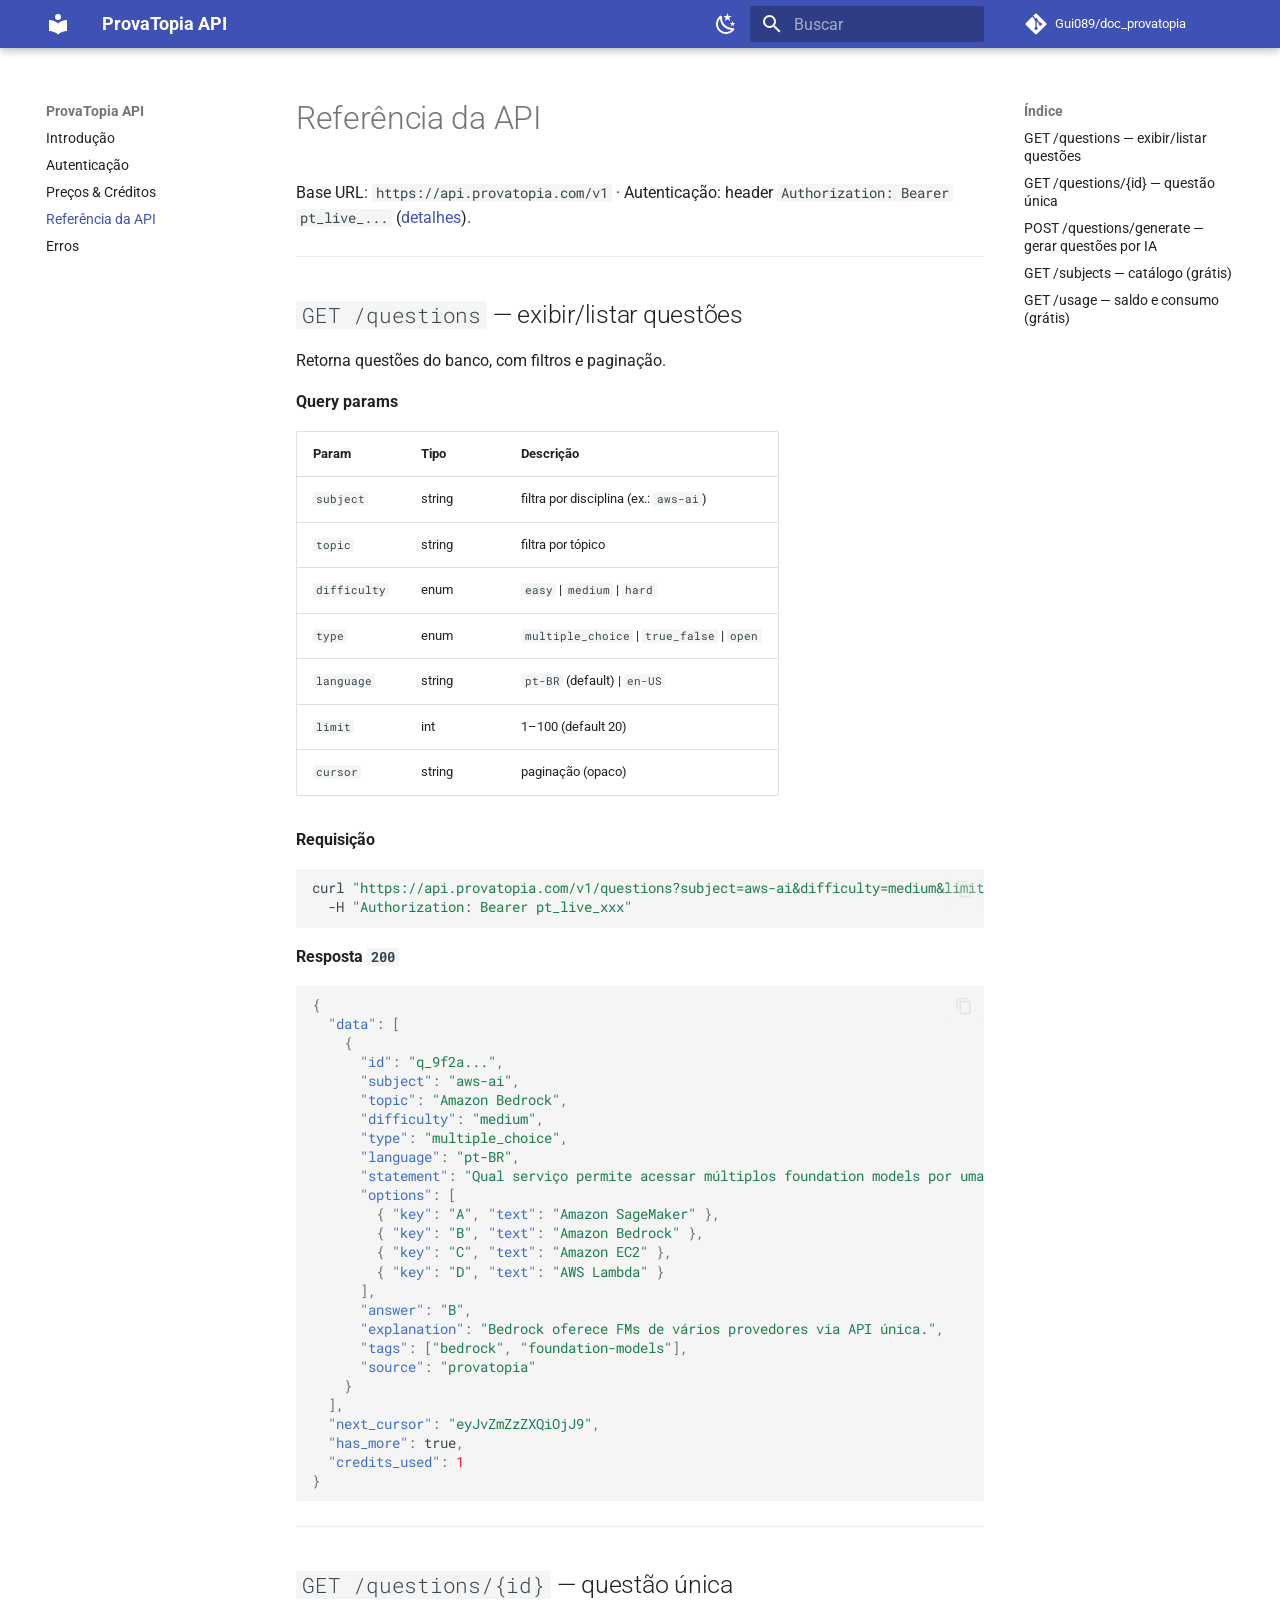
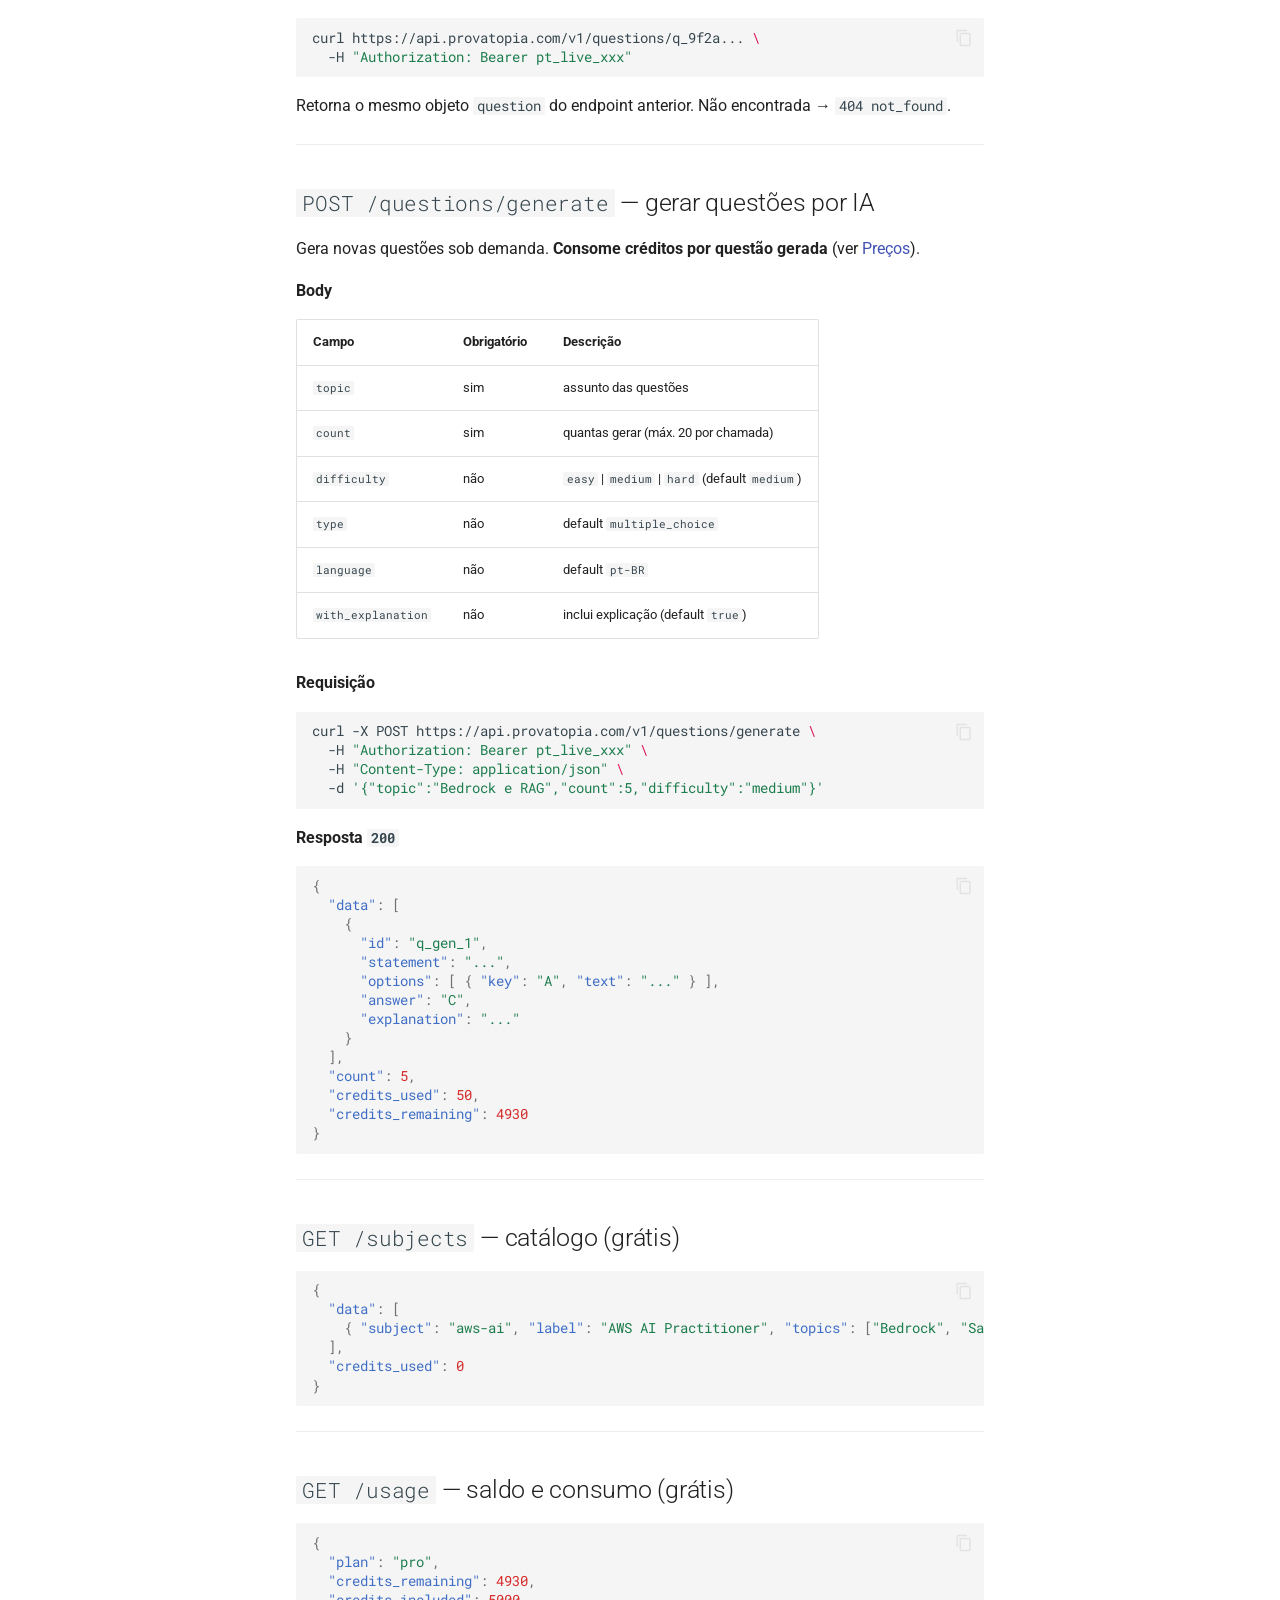
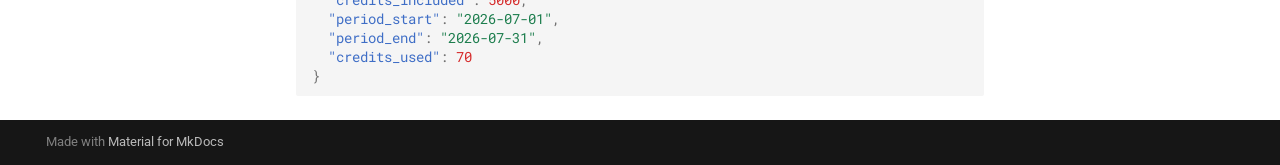
==== api-reference/index.html @ 901e5623 "Deployed 527eff9 with MkDocs version: 1.6.1" ====
<!doctype html>
<html lang="pt" class="no-js">
  <head>
    
      <meta charset="utf-8">
      <meta name="viewport" content="width=device-width,initial-scale=1">
      
        <meta name="description" content="Documentação da API do ProvaTopia — exibir e gerar questões, com cobrança por uso.">
      
      
      
        <link rel="canonical" href="https://gui089.github.io/doc_provatopia/api-reference/">
      
      
        <link rel="prev" href="../pricing/">
      
      
        <link rel="next" href="../errors/">
      
      
        
      
      
      <link rel="icon" href="../assets/images/favicon.png">
      <meta name="generator" content="mkdocs-1.6.1, mkdocs-material-9.7.7">
    
    
      
        <title>Referência da API - ProvaTopia API</title>
      
    
    
      <link rel="stylesheet" href="../assets/stylesheets/main.ec1eaa64.min.css">
      
        
        <link rel="stylesheet" href="../assets/stylesheets/palette.ab4e12ef.min.css">
      
      


    
    
      
    
    
      
        
        
        <link rel="preconnect" href="https://fonts.gstatic.com" crossorigin>
        <link rel="stylesheet" href="https://fonts.googleapis.com/css?family=Roboto:300,300i,400,400i,700,700i%7CRoboto+Mono:400,400i,700,700i&display=fallback">
        <style>:root{--md-text-font:"Roboto";--md-code-font:"Roboto Mono"}</style>
      
    
    
    <script>__md_scope=new URL("..",location),__md_hash=e=>[...e].reduce(((e,_)=>(e<<5)-e+_.charCodeAt(0)),0),__md_get=(e,_=localStorage,t=__md_scope)=>JSON.parse(_.getItem(t.pathname+"."+e)),__md_set=(e,_,t=localStorage,a=__md_scope)=>{try{t.setItem(a.pathname+"."+e,JSON.stringify(_))}catch(e){}}</script>
    
      

    
    
  </head>
  
  
    
    
      
    
    
    
    
    <body dir="ltr" data-md-color-scheme="default" data-md-color-primary="indigo" data-md-color-accent="indigo">
  
    
    <input class="md-toggle" data-md-toggle="drawer" type="checkbox" id="__drawer" autocomplete="off">
    <input class="md-toggle" data-md-toggle="search" type="checkbox" id="__search" autocomplete="off">
    <label class="md-overlay" for="__drawer"></label>
    <div data-md-component="skip">
      
        
        <a href="#referencia-da-api" class="md-skip">
          Pular para conteúdo
        </a>
      
    </div>
    <div data-md-component="announce">
      
    </div>
    
    
      

  

<header class="md-header md-header--shadow" data-md-component="header">
  <nav class="md-header__inner md-grid" aria-label="Cabeçalho">
    <a href=".." title="ProvaTopia API" class="md-header__button md-logo" aria-label="ProvaTopia API" data-md-component="logo">
      
  
  <svg xmlns="http://www.w3.org/2000/svg" viewBox="0 0 24 24"><path d="M12 8a3 3 0 0 0 3-3 3 3 0 0 0-3-3 3 3 0 0 0-3 3 3 3 0 0 0 3 3m0 3.54C9.64 9.35 6.5 8 3 8v11c3.5 0 6.64 1.35 9 3.54 2.36-2.19 5.5-3.54 9-3.54V8c-3.5 0-6.64 1.35-9 3.54"/></svg>

    </a>
    <label class="md-header__button md-icon" for="__drawer">
      
      <svg xmlns="http://www.w3.org/2000/svg" viewBox="0 0 24 24"><path d="M3 6h18v2H3zm0 5h18v2H3zm0 5h18v2H3z"/></svg>
    </label>
    <div class="md-header__title" data-md-component="header-title">
      <div class="md-header__ellipsis">
        <div class="md-header__topic">
          <span class="md-ellipsis">
            ProvaTopia API
          </span>
        </div>
        <div class="md-header__topic" data-md-component="header-topic">
          <span class="md-ellipsis">
            
              Referência da API
            
          </span>
        </div>
      </div>
    </div>
    
      
        <form class="md-header__option" data-md-component="palette">
  
    
    
    
    <input class="md-option" data-md-color-media="(prefers-color-scheme: light)" data-md-color-scheme="default" data-md-color-primary="indigo" data-md-color-accent="indigo"  aria-label="Modo escuro"  type="radio" name="__palette" id="__palette_0">
    
      <label class="md-header__button md-icon" title="Modo escuro" for="__palette_1" hidden>
        <svg xmlns="http://www.w3.org/2000/svg" viewBox="0 0 24 24"><path d="m17.75 4.09-2.53 1.94.91 3.06-2.63-1.81-2.63 1.81.91-3.06-2.53-1.94L12.44 4l1.06-3 1.06 3zm3.5 6.91-1.64 1.25.59 1.98-1.7-1.17-1.7 1.17.59-1.98L15.75 11l2.06-.05L18.5 9l.69 1.95zm-2.28 4.95c.83-.08 1.72 1.1 1.19 1.85-.32.45-.66.87-1.08 1.27C15.17 23 8.84 23 4.94 19.07c-3.91-3.9-3.91-10.24 0-14.14.4-.4.82-.76 1.27-1.08.75-.53 1.93.36 1.85 1.19-.27 2.86.69 5.83 2.89 8.02a9.96 9.96 0 0 0 8.02 2.89m-1.64 2.02a12.08 12.08 0 0 1-7.8-3.47c-2.17-2.19-3.33-5-3.49-7.82-2.81 3.14-2.7 7.96.31 10.98 3.02 3.01 7.84 3.12 10.98.31"/></svg>
      </label>
    
  
    
    
    
    <input class="md-option" data-md-color-media="(prefers-color-scheme: dark)" data-md-color-scheme="slate" data-md-color-primary="indigo" data-md-color-accent="indigo"  aria-label="Modo claro"  type="radio" name="__palette" id="__palette_1">
    
      <label class="md-header__button md-icon" title="Modo claro" for="__palette_0" hidden>
        <svg xmlns="http://www.w3.org/2000/svg" viewBox="0 0 24 24"><path d="M12 7a5 5 0 0 1 5 5 5 5 0 0 1-5 5 5 5 0 0 1-5-5 5 5 0 0 1 5-5m0 2a3 3 0 0 0-3 3 3 3 0 0 0 3 3 3 3 0 0 0 3-3 3 3 0 0 0-3-3m0-7 2.39 3.42C13.65 5.15 12.84 5 12 5s-1.65.15-2.39.42zM3.34 7l4.16-.35A7.2 7.2 0 0 0 5.94 8.5c-.44.74-.69 1.5-.83 2.29zm.02 10 1.76-3.77a7.131 7.131 0 0 0 2.38 4.14zM20.65 7l-1.77 3.79a7.02 7.02 0 0 0-2.38-4.15zm-.01 10-4.14.36c.59-.51 1.12-1.14 1.54-1.86.42-.73.69-1.5.83-2.29zM12 22l-2.41-3.44c.74.27 1.55.44 2.41.44.82 0 1.63-.17 2.37-.44z"/></svg>
      </label>
    
  
</form>
      
    
    
      <script>var palette=__md_get("__palette");if(palette&&palette.color){if("(prefers-color-scheme)"===palette.color.media){var media=matchMedia("(prefers-color-scheme: light)"),input=document.querySelector(media.matches?"[data-md-color-media='(prefers-color-scheme: light)']":"[data-md-color-media='(prefers-color-scheme: dark)']");palette.color.media=input.getAttribute("data-md-color-media"),palette.color.scheme=input.getAttribute("data-md-color-scheme"),palette.color.primary=input.getAttribute("data-md-color-primary"),palette.color.accent=input.getAttribute("data-md-color-accent")}for(var[key,value]of Object.entries(palette.color))document.body.setAttribute("data-md-color-"+key,value)}</script>
    
    
    
      
      
        <label class="md-header__button md-icon" for="__search">
          
          <svg xmlns="http://www.w3.org/2000/svg" viewBox="0 0 24 24"><path d="M9.5 3A6.5 6.5 0 0 1 16 9.5c0 1.61-.59 3.09-1.56 4.23l.27.27h.79l5 5-1.5 1.5-5-5v-.79l-.27-.27A6.52 6.52 0 0 1 9.5 16 6.5 6.5 0 0 1 3 9.5 6.5 6.5 0 0 1 9.5 3m0 2C7 5 5 7 5 9.5S7 14 9.5 14 14 12 14 9.5 12 5 9.5 5"/></svg>
        </label>
        <div class="md-search" data-md-component="search" role="dialog">
  <label class="md-search__overlay" for="__search"></label>
  <div class="md-search__inner" role="search">
    <form class="md-search__form" name="search">
      <input type="text" class="md-search__input" name="query" aria-label="Buscar" placeholder="Buscar" autocapitalize="off" autocorrect="off" autocomplete="off" spellcheck="false" data-md-component="search-query" required>
      <label class="md-search__icon md-icon" for="__search">
        
        <svg xmlns="http://www.w3.org/2000/svg" viewBox="0 0 24 24"><path d="M9.5 3A6.5 6.5 0 0 1 16 9.5c0 1.61-.59 3.09-1.56 4.23l.27.27h.79l5 5-1.5 1.5-5-5v-.79l-.27-.27A6.52 6.52 0 0 1 9.5 16 6.5 6.5 0 0 1 3 9.5 6.5 6.5 0 0 1 9.5 3m0 2C7 5 5 7 5 9.5S7 14 9.5 14 14 12 14 9.5 12 5 9.5 5"/></svg>
        
        <svg xmlns="http://www.w3.org/2000/svg" viewBox="0 0 24 24"><path d="M20 11v2H8l5.5 5.5-1.42 1.42L4.16 12l7.92-7.92L13.5 5.5 8 11z"/></svg>
      </label>
      <nav class="md-search__options" aria-label="Pesquisar">
        
        <button type="reset" class="md-search__icon md-icon" title="Limpar" aria-label="Limpar" tabindex="-1">
          
          <svg xmlns="http://www.w3.org/2000/svg" viewBox="0 0 24 24"><path d="M19 6.41 17.59 5 12 10.59 6.41 5 5 6.41 10.59 12 5 17.59 6.41 19 12 13.41 17.59 19 19 17.59 13.41 12z"/></svg>
        </button>
      </nav>
      
        <div class="md-search__suggest" data-md-component="search-suggest"></div>
      
    </form>
    <div class="md-search__output">
      <div class="md-search__scrollwrap" tabindex="0" data-md-scrollfix>
        <div class="md-search-result" data-md-component="search-result">
          <div class="md-search-result__meta">
            Inicializando busca
          </div>
          <ol class="md-search-result__list" role="presentation"></ol>
        </div>
      </div>
    </div>
  </div>
</div>
      
    
    
      <div class="md-header__source">
        <a href="https://github.com/Gui089/doc_provatopia" title="Ir para repositório" class="md-source" data-md-component="source">
  <div class="md-source__icon md-icon">
    
    <svg xmlns="http://www.w3.org/2000/svg" viewBox="0 0 448 512"><!--! Font Awesome Free 7.1.0 by @fontawesome - https://fontawesome.com License - https://fontawesome.com/license/free (Icons: CC BY 4.0, Fonts: SIL OFL 1.1, Code: MIT License) Copyright 2025 Fonticons, Inc.--><path d="M439.6 236.1 244 40.5c-5.4-5.5-12.8-8.5-20.4-8.5s-15 3-20.4 8.4L162.5 81l51.5 51.5c27.1-9.1 52.7 16.8 43.4 43.7l49.7 49.7c34.2-11.8 61.2 31 35.5 56.7-26.5 26.5-70.2-2.9-56-37.3L240.3 199v121.9c25.3 12.5 22.3 41.8 9.1 55-6.4 6.4-15.2 10.1-24.3 10.1s-17.8-3.6-24.3-10.1c-17.6-17.6-11.1-46.9 11.2-56v-123c-20.8-8.5-24.6-30.7-18.6-45L142.6 101 8.5 235.1C3 240.6 0 247.9 0 255.5s3 15 8.5 20.4l195.6 195.7c5.4 5.4 12.7 8.4 20.4 8.4s15-3 20.4-8.4l194.7-194.7c5.4-5.4 8.4-12.8 8.4-20.4s-3-15-8.4-20.4"/></svg>
  </div>
  <div class="md-source__repository">
    Gui089/doc_provatopia
  </div>
</a>
      </div>
    
  </nav>
  
</header>
    
    <div class="md-container" data-md-component="container">
      
      
        
          
        
      
      <main class="md-main" data-md-component="main">
        <div class="md-main__inner md-grid">
          
            
              
              <div class="md-sidebar md-sidebar--primary" data-md-component="sidebar" data-md-type="navigation" >
                <div class="md-sidebar__scrollwrap">
                  <div class="md-sidebar__inner">
                    



<nav class="md-nav md-nav--primary" aria-label="Navegação" data-md-level="0">
  <label class="md-nav__title" for="__drawer">
    <a href=".." title="ProvaTopia API" class="md-nav__button md-logo" aria-label="ProvaTopia API" data-md-component="logo">
      
  
  <svg xmlns="http://www.w3.org/2000/svg" viewBox="0 0 24 24"><path d="M12 8a3 3 0 0 0 3-3 3 3 0 0 0-3-3 3 3 0 0 0-3 3 3 3 0 0 0 3 3m0 3.54C9.64 9.35 6.5 8 3 8v11c3.5 0 6.64 1.35 9 3.54 2.36-2.19 5.5-3.54 9-3.54V8c-3.5 0-6.64 1.35-9 3.54"/></svg>

    </a>
    ProvaTopia API
  </label>
  
    <div class="md-nav__source">
      <a href="https://github.com/Gui089/doc_provatopia" title="Ir para repositório" class="md-source" data-md-component="source">
  <div class="md-source__icon md-icon">
    
    <svg xmlns="http://www.w3.org/2000/svg" viewBox="0 0 448 512"><!--! Font Awesome Free 7.1.0 by @fontawesome - https://fontawesome.com License - https://fontawesome.com/license/free (Icons: CC BY 4.0, Fonts: SIL OFL 1.1, Code: MIT License) Copyright 2025 Fonticons, Inc.--><path d="M439.6 236.1 244 40.5c-5.4-5.5-12.8-8.5-20.4-8.5s-15 3-20.4 8.4L162.5 81l51.5 51.5c27.1-9.1 52.7 16.8 43.4 43.7l49.7 49.7c34.2-11.8 61.2 31 35.5 56.7-26.5 26.5-70.2-2.9-56-37.3L240.3 199v121.9c25.3 12.5 22.3 41.8 9.1 55-6.4 6.4-15.2 10.1-24.3 10.1s-17.8-3.6-24.3-10.1c-17.6-17.6-11.1-46.9 11.2-56v-123c-20.8-8.5-24.6-30.7-18.6-45L142.6 101 8.5 235.1C3 240.6 0 247.9 0 255.5s3 15 8.5 20.4l195.6 195.7c5.4 5.4 12.7 8.4 20.4 8.4s15-3 20.4-8.4l194.7-194.7c5.4-5.4 8.4-12.8 8.4-20.4s-3-15-8.4-20.4"/></svg>
  </div>
  <div class="md-source__repository">
    Gui089/doc_provatopia
  </div>
</a>
    </div>
  
  <ul class="md-nav__list" data-md-scrollfix>
    
      
      
  
  
  
  
    <li class="md-nav__item">
      <a href=".." class="md-nav__link">
        
  
  
  <span class="md-ellipsis">
    
  
    Introdução
  

    
  </span>
  
  

      </a>
    </li>
  

    
      
      
  
  
  
  
    <li class="md-nav__item">
      <a href="../authentication/" class="md-nav__link">
        
  
  
  <span class="md-ellipsis">
    
  
    Autenticação
  

    
  </span>
  
  

      </a>
    </li>
  

    
      
      
  
  
  
  
    <li class="md-nav__item">
      <a href="../pricing/" class="md-nav__link">
        
  
  
  <span class="md-ellipsis">
    
  
    Preços & Créditos
  

    
  </span>
  
  

      </a>
    </li>
  

    
      
      
  
  
    
  
  
  
    <li class="md-nav__item md-nav__item--active">
      
      <input class="md-nav__toggle md-toggle" type="checkbox" id="__toc">
      
      
        
      
      
        <label class="md-nav__link md-nav__link--active" for="__toc">
          
  
  
  <span class="md-ellipsis">
    
  
    Referência da API
  

    
  </span>
  
  

          <span class="md-nav__icon md-icon"></span>
        </label>
      
      <a href="./" class="md-nav__link md-nav__link--active">
        
  
  
  <span class="md-ellipsis">
    
  
    Referência da API
  

    
  </span>
  
  

      </a>
      
        

<nav class="md-nav md-nav--secondary" aria-label="Índice">
  
  
  
    
  
  
    <label class="md-nav__title" for="__toc">
      <span class="md-nav__icon md-icon"></span>
      Índice
    </label>
    <ul class="md-nav__list" data-md-component="toc" data-md-scrollfix>
      
        <li class="md-nav__item">
  <a href="#get-questions-exibirlistar-questoes" class="md-nav__link">
    <span class="md-ellipsis">
      
        GET /questions — exibir/listar questões
      
    </span>
  </a>
  
</li>
      
        <li class="md-nav__item">
  <a href="#get-questionsid-questao-unica" class="md-nav__link">
    <span class="md-ellipsis">
      
        GET /questions/{id} — questão única
      
    </span>
  </a>
  
</li>
      
        <li class="md-nav__item">
  <a href="#post-questionsgenerate-gerar-questoes-por-ia" class="md-nav__link">
    <span class="md-ellipsis">
      
        POST /questions/generate — gerar questões por IA
      
    </span>
  </a>
  
</li>
      
        <li class="md-nav__item">
  <a href="#get-subjects-catalogo-gratis" class="md-nav__link">
    <span class="md-ellipsis">
      
        GET /subjects — catálogo (grátis)
      
    </span>
  </a>
  
</li>
      
        <li class="md-nav__item">
  <a href="#get-usage-saldo-e-consumo-gratis" class="md-nav__link">
    <span class="md-ellipsis">
      
        GET /usage — saldo e consumo (grátis)
      
    </span>
  </a>
  
</li>
      
    </ul>
  
</nav>
      
    </li>
  

    
      
      
  
  
  
  
    <li class="md-nav__item">
      <a href="../errors/" class="md-nav__link">
        
  
  
  <span class="md-ellipsis">
    
  
    Erros
  

    
  </span>
  
  

      </a>
    </li>
  

    
  </ul>
</nav>
                  </div>
                </div>
              </div>
            
            
              
              <div class="md-sidebar md-sidebar--secondary" data-md-component="sidebar" data-md-type="toc" >
                <div class="md-sidebar__scrollwrap">
                  <div class="md-sidebar__inner">
                    

<nav class="md-nav md-nav--secondary" aria-label="Índice">
  
  
  
    
  
  
    <label class="md-nav__title" for="__toc">
      <span class="md-nav__icon md-icon"></span>
      Índice
    </label>
    <ul class="md-nav__list" data-md-component="toc" data-md-scrollfix>
      
        <li class="md-nav__item">
  <a href="#get-questions-exibirlistar-questoes" class="md-nav__link">
    <span class="md-ellipsis">
      
        GET /questions — exibir/listar questões
      
    </span>
  </a>
  
</li>
      
        <li class="md-nav__item">
  <a href="#get-questionsid-questao-unica" class="md-nav__link">
    <span class="md-ellipsis">
      
        GET /questions/{id} — questão única
      
    </span>
  </a>
  
</li>
      
        <li class="md-nav__item">
  <a href="#post-questionsgenerate-gerar-questoes-por-ia" class="md-nav__link">
    <span class="md-ellipsis">
      
        POST /questions/generate — gerar questões por IA
      
    </span>
  </a>
  
</li>
      
        <li class="md-nav__item">
  <a href="#get-subjects-catalogo-gratis" class="md-nav__link">
    <span class="md-ellipsis">
      
        GET /subjects — catálogo (grátis)
      
    </span>
  </a>
  
</li>
      
        <li class="md-nav__item">
  <a href="#get-usage-saldo-e-consumo-gratis" class="md-nav__link">
    <span class="md-ellipsis">
      
        GET /usage — saldo e consumo (grátis)
      
    </span>
  </a>
  
</li>
      
    </ul>
  
</nav>
                  </div>
                </div>
              </div>
            
          
          
            <div class="md-content" data-md-component="content">
              
              <article class="md-content__inner md-typeset">
                
                  


  
  


<h1 id="referencia-da-api">Referência da API</h1>
<p>Base URL: <code>https://api.provatopia.com/v1</code> · Autenticação: header <code>Authorization: Bearer pt_live_...</code> (<a href="../authentication/">detalhes</a>).</p>
<hr />
<h2 id="get-questions-exibirlistar-questoes"><code>GET /questions</code> — exibir/listar questões</h2>
<p>Retorna questões do banco, com filtros e paginação.</p>
<p><strong>Query params</strong></p>
<table>
<thead>
<tr>
<th>Param</th>
<th>Tipo</th>
<th>Descrição</th>
</tr>
</thead>
<tbody>
<tr>
<td><code>subject</code></td>
<td>string</td>
<td>filtra por disciplina (ex.: <code>aws-ai</code>)</td>
</tr>
<tr>
<td><code>topic</code></td>
<td>string</td>
<td>filtra por tópico</td>
</tr>
<tr>
<td><code>difficulty</code></td>
<td>enum</td>
<td><code>easy</code> | <code>medium</code> | <code>hard</code></td>
</tr>
<tr>
<td><code>type</code></td>
<td>enum</td>
<td><code>multiple_choice</code> | <code>true_false</code> | <code>open</code></td>
</tr>
<tr>
<td><code>language</code></td>
<td>string</td>
<td><code>pt-BR</code> (default) | <code>en-US</code></td>
</tr>
<tr>
<td><code>limit</code></td>
<td>int</td>
<td>1–100 (default 20)</td>
</tr>
<tr>
<td><code>cursor</code></td>
<td>string</td>
<td>paginação (opaco)</td>
</tr>
</tbody>
</table>
<p><strong>Requisição</strong></p>
<div class="highlight"><pre><span></span><code>curl<span class="w"> </span><span class="s2">&quot;https://api.provatopia.com/v1/questions?subject=aws-ai&amp;difficulty=medium&amp;limit=2&quot;</span><span class="w"> </span><span class="se">\</span>
<span class="w">  </span>-H<span class="w"> </span><span class="s2">&quot;Authorization: Bearer pt_live_xxx&quot;</span>
</code></pre></div>
<p><strong>Resposta <code>200</code></strong></p>
<div class="highlight"><pre><span></span><code><span class="p">{</span>
<span class="w">  </span><span class="nt">&quot;data&quot;</span><span class="p">:</span><span class="w"> </span><span class="p">[</span>
<span class="w">    </span><span class="p">{</span>
<span class="w">      </span><span class="nt">&quot;id&quot;</span><span class="p">:</span><span class="w"> </span><span class="s2">&quot;q_9f2a...&quot;</span><span class="p">,</span>
<span class="w">      </span><span class="nt">&quot;subject&quot;</span><span class="p">:</span><span class="w"> </span><span class="s2">&quot;aws-ai&quot;</span><span class="p">,</span>
<span class="w">      </span><span class="nt">&quot;topic&quot;</span><span class="p">:</span><span class="w"> </span><span class="s2">&quot;Amazon Bedrock&quot;</span><span class="p">,</span>
<span class="w">      </span><span class="nt">&quot;difficulty&quot;</span><span class="p">:</span><span class="w"> </span><span class="s2">&quot;medium&quot;</span><span class="p">,</span>
<span class="w">      </span><span class="nt">&quot;type&quot;</span><span class="p">:</span><span class="w"> </span><span class="s2">&quot;multiple_choice&quot;</span><span class="p">,</span>
<span class="w">      </span><span class="nt">&quot;language&quot;</span><span class="p">:</span><span class="w"> </span><span class="s2">&quot;pt-BR&quot;</span><span class="p">,</span>
<span class="w">      </span><span class="nt">&quot;statement&quot;</span><span class="p">:</span><span class="w"> </span><span class="s2">&quot;Qual serviço permite acessar múltiplos foundation models por uma única API?&quot;</span><span class="p">,</span>
<span class="w">      </span><span class="nt">&quot;options&quot;</span><span class="p">:</span><span class="w"> </span><span class="p">[</span>
<span class="w">        </span><span class="p">{</span><span class="w"> </span><span class="nt">&quot;key&quot;</span><span class="p">:</span><span class="w"> </span><span class="s2">&quot;A&quot;</span><span class="p">,</span><span class="w"> </span><span class="nt">&quot;text&quot;</span><span class="p">:</span><span class="w"> </span><span class="s2">&quot;Amazon SageMaker&quot;</span><span class="w"> </span><span class="p">},</span>
<span class="w">        </span><span class="p">{</span><span class="w"> </span><span class="nt">&quot;key&quot;</span><span class="p">:</span><span class="w"> </span><span class="s2">&quot;B&quot;</span><span class="p">,</span><span class="w"> </span><span class="nt">&quot;text&quot;</span><span class="p">:</span><span class="w"> </span><span class="s2">&quot;Amazon Bedrock&quot;</span><span class="w"> </span><span class="p">},</span>
<span class="w">        </span><span class="p">{</span><span class="w"> </span><span class="nt">&quot;key&quot;</span><span class="p">:</span><span class="w"> </span><span class="s2">&quot;C&quot;</span><span class="p">,</span><span class="w"> </span><span class="nt">&quot;text&quot;</span><span class="p">:</span><span class="w"> </span><span class="s2">&quot;Amazon EC2&quot;</span><span class="w"> </span><span class="p">},</span>
<span class="w">        </span><span class="p">{</span><span class="w"> </span><span class="nt">&quot;key&quot;</span><span class="p">:</span><span class="w"> </span><span class="s2">&quot;D&quot;</span><span class="p">,</span><span class="w"> </span><span class="nt">&quot;text&quot;</span><span class="p">:</span><span class="w"> </span><span class="s2">&quot;AWS Lambda&quot;</span><span class="w"> </span><span class="p">}</span>
<span class="w">      </span><span class="p">],</span>
<span class="w">      </span><span class="nt">&quot;answer&quot;</span><span class="p">:</span><span class="w"> </span><span class="s2">&quot;B&quot;</span><span class="p">,</span>
<span class="w">      </span><span class="nt">&quot;explanation&quot;</span><span class="p">:</span><span class="w"> </span><span class="s2">&quot;Bedrock oferece FMs de vários provedores via API única.&quot;</span><span class="p">,</span>
<span class="w">      </span><span class="nt">&quot;tags&quot;</span><span class="p">:</span><span class="w"> </span><span class="p">[</span><span class="s2">&quot;bedrock&quot;</span><span class="p">,</span><span class="w"> </span><span class="s2">&quot;foundation-models&quot;</span><span class="p">],</span>
<span class="w">      </span><span class="nt">&quot;source&quot;</span><span class="p">:</span><span class="w"> </span><span class="s2">&quot;provatopia&quot;</span>
<span class="w">    </span><span class="p">}</span>
<span class="w">  </span><span class="p">],</span>
<span class="w">  </span><span class="nt">&quot;next_cursor&quot;</span><span class="p">:</span><span class="w"> </span><span class="s2">&quot;eyJvZmZzZXQiOjJ9&quot;</span><span class="p">,</span>
<span class="w">  </span><span class="nt">&quot;has_more&quot;</span><span class="p">:</span><span class="w"> </span><span class="kc">true</span><span class="p">,</span>
<span class="w">  </span><span class="nt">&quot;credits_used&quot;</span><span class="p">:</span><span class="w"> </span><span class="mi">1</span>
<span class="p">}</span>
</code></pre></div>
<hr />
<h2 id="get-questionsid-questao-unica"><code>GET /questions/{id}</code> — questão única</h2>
<div class="highlight"><pre><span></span><code>curl<span class="w"> </span>https://api.provatopia.com/v1/questions/q_9f2a...<span class="w"> </span><span class="se">\</span>
<span class="w">  </span>-H<span class="w"> </span><span class="s2">&quot;Authorization: Bearer pt_live_xxx&quot;</span>
</code></pre></div>
<p>Retorna o mesmo objeto <code>question</code> do endpoint anterior. Não encontrada → <code>404 not_found</code>.</p>
<hr />
<h2 id="post-questionsgenerate-gerar-questoes-por-ia"><code>POST /questions/generate</code> — gerar questões por IA</h2>
<p>Gera novas questões sob demanda. <strong>Consome créditos por questão gerada</strong> (ver <a href="../pricing/">Preços</a>).</p>
<p><strong>Body</strong></p>
<table>
<thead>
<tr>
<th>Campo</th>
<th>Obrigatório</th>
<th>Descrição</th>
</tr>
</thead>
<tbody>
<tr>
<td><code>topic</code></td>
<td>sim</td>
<td>assunto das questões</td>
</tr>
<tr>
<td><code>count</code></td>
<td>sim</td>
<td>quantas gerar (máx. 20 por chamada)</td>
</tr>
<tr>
<td><code>difficulty</code></td>
<td>não</td>
<td><code>easy</code> | <code>medium</code> | <code>hard</code> (default <code>medium</code>)</td>
</tr>
<tr>
<td><code>type</code></td>
<td>não</td>
<td>default <code>multiple_choice</code></td>
</tr>
<tr>
<td><code>language</code></td>
<td>não</td>
<td>default <code>pt-BR</code></td>
</tr>
<tr>
<td><code>with_explanation</code></td>
<td>não</td>
<td>inclui explicação (default <code>true</code>)</td>
</tr>
</tbody>
</table>
<p><strong>Requisição</strong></p>
<div class="highlight"><pre><span></span><code>curl<span class="w"> </span>-X<span class="w"> </span>POST<span class="w"> </span>https://api.provatopia.com/v1/questions/generate<span class="w"> </span><span class="se">\</span>
<span class="w">  </span>-H<span class="w"> </span><span class="s2">&quot;Authorization: Bearer pt_live_xxx&quot;</span><span class="w"> </span><span class="se">\</span>
<span class="w">  </span>-H<span class="w"> </span><span class="s2">&quot;Content-Type: application/json&quot;</span><span class="w"> </span><span class="se">\</span>
<span class="w">  </span>-d<span class="w"> </span><span class="s1">&#39;{&quot;topic&quot;:&quot;Bedrock e RAG&quot;,&quot;count&quot;:5,&quot;difficulty&quot;:&quot;medium&quot;}&#39;</span>
</code></pre></div>
<p><strong>Resposta <code>200</code></strong></p>
<div class="highlight"><pre><span></span><code><span class="p">{</span>
<span class="w">  </span><span class="nt">&quot;data&quot;</span><span class="p">:</span><span class="w"> </span><span class="p">[</span>
<span class="w">    </span><span class="p">{</span>
<span class="w">      </span><span class="nt">&quot;id&quot;</span><span class="p">:</span><span class="w"> </span><span class="s2">&quot;q_gen_1&quot;</span><span class="p">,</span>
<span class="w">      </span><span class="nt">&quot;statement&quot;</span><span class="p">:</span><span class="w"> </span><span class="s2">&quot;...&quot;</span><span class="p">,</span>
<span class="w">      </span><span class="nt">&quot;options&quot;</span><span class="p">:</span><span class="w"> </span><span class="p">[</span><span class="w"> </span><span class="p">{</span><span class="w"> </span><span class="nt">&quot;key&quot;</span><span class="p">:</span><span class="w"> </span><span class="s2">&quot;A&quot;</span><span class="p">,</span><span class="w"> </span><span class="nt">&quot;text&quot;</span><span class="p">:</span><span class="w"> </span><span class="s2">&quot;...&quot;</span><span class="w"> </span><span class="p">}</span><span class="w"> </span><span class="p">],</span>
<span class="w">      </span><span class="nt">&quot;answer&quot;</span><span class="p">:</span><span class="w"> </span><span class="s2">&quot;C&quot;</span><span class="p">,</span>
<span class="w">      </span><span class="nt">&quot;explanation&quot;</span><span class="p">:</span><span class="w"> </span><span class="s2">&quot;...&quot;</span>
<span class="w">    </span><span class="p">}</span>
<span class="w">  </span><span class="p">],</span>
<span class="w">  </span><span class="nt">&quot;count&quot;</span><span class="p">:</span><span class="w"> </span><span class="mi">5</span><span class="p">,</span>
<span class="w">  </span><span class="nt">&quot;credits_used&quot;</span><span class="p">:</span><span class="w"> </span><span class="mi">50</span><span class="p">,</span>
<span class="w">  </span><span class="nt">&quot;credits_remaining&quot;</span><span class="p">:</span><span class="w"> </span><span class="mi">4930</span>
<span class="p">}</span>
</code></pre></div>
<hr />
<h2 id="get-subjects-catalogo-gratis"><code>GET /subjects</code> — catálogo (grátis)</h2>
<div class="highlight"><pre><span></span><code><span class="p">{</span>
<span class="w">  </span><span class="nt">&quot;data&quot;</span><span class="p">:</span><span class="w"> </span><span class="p">[</span>
<span class="w">    </span><span class="p">{</span><span class="w"> </span><span class="nt">&quot;subject&quot;</span><span class="p">:</span><span class="w"> </span><span class="s2">&quot;aws-ai&quot;</span><span class="p">,</span><span class="w"> </span><span class="nt">&quot;label&quot;</span><span class="p">:</span><span class="w"> </span><span class="s2">&quot;AWS AI Practitioner&quot;</span><span class="p">,</span><span class="w"> </span><span class="nt">&quot;topics&quot;</span><span class="p">:</span><span class="w"> </span><span class="p">[</span><span class="s2">&quot;Bedrock&quot;</span><span class="p">,</span><span class="w"> </span><span class="s2">&quot;SageMaker&quot;</span><span class="p">,</span><span class="w"> </span><span class="s2">&quot;IA Responsável&quot;</span><span class="p">]</span><span class="w"> </span><span class="p">}</span>
<span class="w">  </span><span class="p">],</span>
<span class="w">  </span><span class="nt">&quot;credits_used&quot;</span><span class="p">:</span><span class="w"> </span><span class="mi">0</span>
<span class="p">}</span>
</code></pre></div>
<hr />
<h2 id="get-usage-saldo-e-consumo-gratis"><code>GET /usage</code> — saldo e consumo (grátis)</h2>
<div class="highlight"><pre><span></span><code><span class="p">{</span>
<span class="w">  </span><span class="nt">&quot;plan&quot;</span><span class="p">:</span><span class="w"> </span><span class="s2">&quot;pro&quot;</span><span class="p">,</span>
<span class="w">  </span><span class="nt">&quot;credits_remaining&quot;</span><span class="p">:</span><span class="w"> </span><span class="mi">4930</span><span class="p">,</span>
<span class="w">  </span><span class="nt">&quot;credits_included&quot;</span><span class="p">:</span><span class="w"> </span><span class="mi">5000</span><span class="p">,</span>
<span class="w">  </span><span class="nt">&quot;period_start&quot;</span><span class="p">:</span><span class="w"> </span><span class="s2">&quot;2026-07-01&quot;</span><span class="p">,</span>
<span class="w">  </span><span class="nt">&quot;period_end&quot;</span><span class="p">:</span><span class="w"> </span><span class="s2">&quot;2026-07-31&quot;</span><span class="p">,</span>
<span class="w">  </span><span class="nt">&quot;credits_used&quot;</span><span class="p">:</span><span class="w"> </span><span class="mi">70</span>
<span class="p">}</span>
</code></pre></div>












                
              </article>
            </div>
          
          
<script>var target=document.getElementById(location.hash.slice(1));target&&target.name&&(target.checked=target.name.startsWith("__tabbed_"))</script>
        </div>
        
          <button type="button" class="md-top md-icon" data-md-component="top" hidden>
  
  <svg xmlns="http://www.w3.org/2000/svg" viewBox="0 0 24 24"><path d="M13 20h-2V8l-5.5 5.5-1.42-1.42L12 4.16l7.92 7.92-1.42 1.42L13 8z"/></svg>
  Voltar para o topo
</button>
        
      </main>
      
        <footer class="md-footer">
  
  <div class="md-footer-meta md-typeset">
    <div class="md-footer-meta__inner md-grid">
      <div class="md-copyright">
  
  
    Made with
    <a href="https://squidfunk.github.io/mkdocs-material/" target="_blank" rel="noopener">
      Material for MkDocs
    </a>
  
</div>
      
    </div>
  </div>
</footer>
      
    </div>
    <div class="md-dialog" data-md-component="dialog">
      <div class="md-dialog__inner md-typeset"></div>
    </div>
    
    
    
      
      
      <script id="__config" type="application/json">{"annotate": null, "base": "..", "features": ["navigation.sections", "navigation.top", "navigation.instant", "content.code.copy", "content.code.annotate", "search.suggest", "search.highlight"], "search": "../assets/javascripts/workers/search.2c215733.min.js", "tags": null, "translations": {"clipboard.copied": "Copiado para \u00e1rea de transfer\u00eancia", "clipboard.copy": "Copiar para \u00e1rea de transfer\u00eancia", "search.result.more.one": "mais 1 nesta p\u00e1gina", "search.result.more.other": "# mais nesta p\u00e1gina", "search.result.none": "Nenhum documento encontrado", "search.result.one": "1 documento encontrado", "search.result.other": "# documentos encontrados", "search.result.placeholder": "Digite para iniciar a busca", "search.result.term.missing": "Ausente", "select.version": "Selecione a vers\u00e3o"}, "version": null}</script>
    
    
      <script src="../assets/javascripts/bundle.d7400e89.min.js"></script>
      
    
  </body>
</html>
---- assets/stylesheets/main.ec1eaa64.min.css ----
@charset "UTF-8";html{-webkit-text-size-adjust:none;-moz-text-size-adjust:none;text-size-adjust:none;box-sizing:border-box}*,:after,:before{box-sizing:inherit}@media (prefers-reduced-motion){*,:after,:before{transition:none!important}}body{margin:0}a,button,input,label{-webkit-tap-highlight-color:transparent}a{color:inherit;text-decoration:none}hr{border:0;box-sizing:initial;display:block;height:.05rem;overflow:visible;padding:0}small{font-size:80%}sub,sup{line-height:1em}img{border-style:none}table{border-collapse:initial;border-spacing:0}td,th{font-weight:400;vertical-align:top}button{background:#0000;border:0;font-family:inherit;font-size:inherit;margin:0;padding:0}input{border:0;outline:none}:root{--md-primary-fg-color:#4051b5;--md-primary-fg-color--light:#5d6cc0;--md-primary-fg-color--dark:#303fa1;--md-primary-bg-color:#fff;--md-primary-bg-color--light:#ffffffb3;--md-accent-fg-color:#526cfe;--md-accent-fg-color--transparent:#526cfe1a;--md-accent-bg-color:#fff;--md-accent-bg-color--light:#ffffffb3}[data-md-color-scheme=default]{color-scheme:light}[data-md-color-scheme=default] img[src$="#gh-dark-mode-only"],[data-md-color-scheme=default] img[src$="#only-dark"]{display:none}:root,[data-md-color-scheme=default]{--md-hue:225deg;--md-default-fg-color:#000000de;--md-default-fg-color--light:#0000008a;--md-default-fg-color--lighter:#00000052;--md-default-fg-color--lightest:#00000012;--md-default-bg-color:#fff;--md-default-bg-color--light:#ffffffb3;--md-default-bg-color--lighter:#ffffff4d;--md-default-bg-color--lightest:#ffffff1f;--md-code-fg-color:#36464e;--md-code-bg-color:#f5f5f5;--md-code-bg-color--light:#f5f5f5b3;--md-code-bg-color--lighter:#f5f5f54d;--md-code-hl-color:#4287ff;--md-code-hl-color--light:#4287ff1a;--md-code-hl-number-color:#d52a2a;--md-code-hl-special-color:#db1457;--md-code-hl-function-color:#a846b9;--md-code-hl-constant-color:#6e59d9;--md-code-hl-keyword-color:#3f6ec6;--md-code-hl-string-color:#1c7d4d;--md-code-hl-name-color:var(--md-code-fg-color);--md-code-hl-operator-color:var(--md-default-fg-color--light);--md-code-hl-punctuation-color:var(--md-default-fg-color--light);--md-code-hl-comment-color:var(--md-default-fg-color--light);--md-code-hl-generic-color:var(--md-default-fg-color--light);--md-code-hl-variable-color:var(--md-default-fg-color--light);--md-typeset-color:var(--md-default-fg-color);--md-typeset-a-color:var(--md-primary-fg-color);--md-typeset-del-color:#f5503d26;--md-typeset-ins-color:#0bd57026;--md-typeset-kbd-color:#fafafa;--md-typeset-kbd-accent-color:#fff;--md-typeset-kbd-border-color:#b8b8b8;--md-typeset-mark-color:#ffff0080;--md-typeset-table-color:#0000001f;--md-typeset-table-color--light:rgba(0,0,0,.035);--md-admonition-fg-color:var(--md-default-fg-color);--md-admonition-bg-color:var(--md-default-bg-color);--md-warning-fg-color:#000000de;--md-warning-bg-color:#ff9;--md-footer-fg-color:#fff;--md-footer-fg-color--light:#ffffffb3;--md-footer-fg-color--lighter:#ffffff73;--md-footer-bg-color:#000000de;--md-footer-bg-color--dark:#00000052;--md-shadow-z1:0 0.2rem 0.5rem #0000000d,0 0 0.05rem #0000001a;--md-shadow-z2:0 0.2rem 0.5rem #0000001a,0 0 0.05rem #00000040;--md-shadow-z3:0 0.2rem 0.5rem #0003,0 0 0.05rem #00000059}.md-icon svg{fill:currentcolor;display:block;height:1.2rem;width:1.2rem}body{-webkit-font-smoothing:antialiased;-moz-osx-font-smoothing:grayscale;--md-text-font-family:var(--md-text-font,_),-apple-system,BlinkMacSystemFont,Helvetica,Arial,sans-serif;--md-code-font-family:var(--md-code-font,_),SFMono-Regular,Consolas,Menlo,monospace}aside,body,input{font-feature-settings:"kern","liga";color:var(--md-typeset-color);font-family:var(--md-text-font-family)}code,kbd,pre{font-feature-settings:"kern";font-family:var(--md-code-font-family)}:root{--md-typeset-table-sort-icon:url('data:image/svg+xml;charset=utf-8,<svg xmlns="http://www.w3.org/2000/svg" viewBox="0 0 24 24"><path d="m18 21-4-4h3V7h-3l4-4 4 4h-3v10h3M2 19v-2h10v2M2 13v-2h7v2M2 7V5h4v2z"/></svg>');--md-typeset-table-sort-icon--asc:url('data:image/svg+xml;charset=utf-8,<svg xmlns="http://www.w3.org/2000/svg" viewBox="0 0 24 24"><path d="M19 17h3l-4 4-4-4h3V3h2M2 17h10v2H2M6 5v2H2V5m0 6h7v2H2z"/></svg>');--md-typeset-table-sort-icon--desc:url('data:image/svg+xml;charset=utf-8,<svg xmlns="http://www.w3.org/2000/svg" viewBox="0 0 24 24"><path d="M19 7h3l-4-4-4 4h3v14h2M2 17h10v2H2M6 5v2H2V5m0 6h7v2H2z"/></svg>')}.md-typeset{-webkit-print-color-adjust:exact;color-adjust:exact;font-size:.8rem;line-height:1.6;overflow-wrap:break-word}@media print{.md-typeset{font-size:.68rem}}.md-typeset blockquote,.md-typeset dl,.md-typeset figure,.md-typeset ol,.md-typeset pre,.md-typeset ul{margin-bottom:1em;margin-top:1em}.md-typeset h1{color:var(--md-default-fg-color--light);font-size:2em;line-height:1.3;margin:0 0 1.25em}.md-typeset h1,.md-typeset h2{font-weight:300;letter-spacing:-.01em}.md-typeset h2{font-size:1.5625em;line-height:1.4;margin:1.6em 0 .64em}.md-typeset h3{font-size:1.25em;font-weight:400;letter-spacing:-.01em;line-height:1.5;margin:1.6em 0 .8em}.md-typeset h2+h3{margin-top:.8em}.md-typeset h4{font-weight:700;letter-spacing:-.01em;margin:1em 0}.md-typeset h5,.md-typeset h6{color:var(--md-default-fg-color--light);font-size:.8em;font-weight:700;letter-spacing:-.01em;margin:1.25em 0}.md-typeset h5{text-transform:uppercase}.md-typeset h5 code{text-transform:none}.md-typeset hr{border-bottom:.05rem solid var(--md-default-fg-color--lightest);display:flow-root;margin:1.5em 0}.md-typeset a{color:var(--md-typeset-a-color);word-break:break-word}.md-typeset a,.md-typeset a:before{transition:color 125ms}.md-typeset a:focus,.md-typeset a:hover{color:var(--md-accent-fg-color)}.md-typeset a:focus code,.md-typeset a:hover code{background-color:var(--md-accent-fg-color--transparent);color:var(--md-accent-fg-color)}.md-typeset a code{color:var(--md-typeset-a-color)}.md-typeset a.focus-visible{outline-color:var(--md-accent-fg-color);outline-offset:.2rem}.md-typeset code,.md-typeset kbd,.md-typeset pre{color:var(--md-code-fg-color);direction:ltr;font-variant-ligatures:none;transition:background-color 125ms}@media print{.md-typeset code,.md-typeset kbd,.md-typeset pre{white-space:pre-wrap}}.md-typeset code{background-color:var(--md-code-bg-color);border-radius:.1rem;-webkit-box-decoration-break:clone;box-decoration-break:clone;font-size:.85em;padding:0 .2941176471em;transition:color 125ms,background-color 125ms;word-break:break-word}.md-typeset code:not(.focus-visible){-webkit-tap-highlight-color:transparent;outline:none}.md-typeset pre{display:flow-root;line-height:1.4;position:relative}.md-typeset pre>code{-webkit-box-decoration-break:slice;box-decoration-break:slice;box-shadow:none;display:block;margin:0;outline-color:var(--md-accent-fg-color);overflow:auto;padding:.7720588235em 1.1764705882em;scrollbar-color:var(--md-default-fg-color--lighter) #0000;scrollbar-width:thin;touch-action:auto;word-break:normal}.md-typeset pre>code:hover{scrollbar-color:var(--md-accent-fg-color) #0000}.md-typeset pre>code::-webkit-scrollbar{height:.2rem;width:.2rem}.md-typeset pre>code::-webkit-scrollbar-thumb{background-color:var(--md-default-fg-color--lighter)}.md-typeset pre>code::-webkit-scrollbar-thumb:hover{background-color:var(--md-accent-fg-color)}.md-typeset kbd{background-color:var(--md-typeset-kbd-color);border-radius:.1rem;box-shadow:0 .1rem 0 .05rem var(--md-typeset-kbd-border-color),0 .1rem 0 var(--md-typeset-kbd-border-color),0 -.1rem .2rem var(--md-typeset-kbd-accent-color) inset;color:var(--md-default-fg-color);display:inline-block;font-size:.75em;padding:0 .6666666667em;vertical-align:text-top;word-break:break-word}.md-typeset mark{background-color:var(--md-typeset-mark-color);-webkit-box-decoration-break:clone;box-decoration-break:clone;color:inherit;word-break:break-word}.md-typeset abbr{cursor:help;text-decoration:none}.md-typeset [data-preview],.md-typeset abbr{border-bottom:.05rem dotted var(--md-default-fg-color--light)}.md-typeset small{opacity:.75}[dir=ltr] .md-typeset sub,[dir=ltr] .md-typeset sup{margin-left:.078125em}[dir=rtl] .md-typeset sub,[dir=rtl] .md-typeset sup{margin-right:.078125em}[dir=ltr] .md-typeset blockquote{padding-left:.6rem}[dir=rtl] .md-typeset blockquote{padding-right:.6rem}[dir=ltr] .md-typeset blockquote{border-left:.2rem solid var(--md-default-fg-color--lighter)}[dir=rtl] .md-typeset blockquote{border-right:.2rem solid var(--md-default-fg-color--lighter)}.md-typeset blockquote{color:var(--md-default-fg-color--light);margin-left:0;margin-right:0}.md-typeset ul{list-style-type:disc}.md-typeset ul[type]{list-style-type:revert-layer}[dir=ltr] .md-typeset ol,[dir=ltr] .md-typeset ul{margin-left:.625em}[dir=rtl] .md-typeset ol,[dir=rtl] .md-typeset ul{margin-right:.625em}.md-typeset ol,.md-typeset ul{padding:0}.md-typeset ol:not([hidden]),.md-typeset ul:not([hidden]){display:flow-root}.md-typeset ol ol,.md-typeset ul ol{list-style-type:lower-alpha}.md-typeset ol ol ol,.md-typeset ul ol ol{list-style-type:lower-roman}.md-typeset ol ol ol ol,.md-typeset ul ol ol ol{list-style-type:upper-alpha}.md-typeset ol ol ol ol ol,.md-typeset ul ol ol ol ol{list-style-type:upper-roman}.md-typeset ol[type],.md-typeset ul[type]{list-style-type:revert-layer}[dir=ltr] .md-typeset ol li,[dir=ltr] .md-typeset ul li{margin-left:1.25em}[dir=rtl] .md-typeset ol li,[dir=rtl] .md-typeset ul li{margin-right:1.25em}.md-typeset ol li,.md-typeset ul li{margin-bottom:.5em}.md-typeset ol li blockquote,.md-typeset ol li p,.md-typeset ul li blockquote,.md-typeset ul li p{margin:.5em 0}.md-typeset ol li:last-child,.md-typeset ul li:last-child{margin-bottom:0}[dir=ltr] .md-typeset ol li ol,[dir=ltr] .md-typeset ol li ul,[dir=ltr] .md-typeset ul li ol,[dir=ltr] .md-typeset ul li ul{margin-left:.625em}[dir=rtl] .md-typeset ol li ol,[dir=rtl] .md-typeset ol li ul,[dir=rtl] .md-typeset ul li ol,[dir=rtl] .md-typeset ul li ul{margin-right:.625em}.md-typeset ol li ol,.md-typeset ol li ul,.md-typeset ul li ol,.md-typeset ul li ul{margin-bottom:.5em;margin-top:.5em}[dir=ltr] .md-typeset dd{margin-left:1.875em}[dir=rtl] .md-typeset dd{margin-right:1.875em}.md-typeset dd{margin-bottom:1.5em;margin-top:1em}.md-typeset img,.md-typeset svg,.md-typeset video{height:auto;max-width:100%}.md-typeset img[align=left]{margin:1em 1em 1em 0}.md-typeset img[align=right]{margin:1em 0 1em 1em}.md-typeset img[align]:only-child{margin-top:0}.md-typeset figure{display:flow-root;margin:1em auto;max-width:100%;text-align:center;width:fit-content}.md-typeset figure img{display:block;margin:0 auto}.md-typeset figcaption{font-style:italic;margin:1em auto;max-width:24rem}.md-typeset iframe{max-width:100%}.md-typeset table:not([class]){background-color:var(--md-default-bg-color);border:.05rem solid var(--md-typeset-table-color);border-radius:.1rem;display:inline-block;font-size:.64rem;max-width:100%;overflow:auto;touch-action:auto}@media print{.md-typeset table:not([class]){display:table}}.md-typeset table:not([class])+*{margin-top:1.5em}.md-typeset table:not([class]) td>:first-child,.md-typeset table:not([class]) th>:first-child{margin-top:0}.md-typeset table:not([class]) td>:last-child,.md-typeset table:not([class]) th>:last-child{margin-bottom:0}.md-typeset table:not([class]) td:not([align]),.md-typeset table:not([class]) th:not([align]){text-align:left}[dir=rtl] .md-typeset table:not([class]) td:not([align]),[dir=rtl] .md-typeset table:not([class]) th:not([align]){text-align:right}.md-typeset table:not([class]) th{font-weight:700;min-width:5rem;padding:.9375em 1.25em;vertical-align:top}.md-typeset table:not([class]) td{border-top:.05rem solid var(--md-typeset-table-color);padding:.9375em 1.25em;vertical-align:top}.md-typeset table:not([class]) tbody tr{transition:background-color 125ms}.md-typeset table:not([class]) tbody tr:hover{background-color:var(--md-typeset-table-color--light);box-shadow:0 .05rem 0 var(--md-default-bg-color) inset}.md-typeset table:not([class]) a{word-break:normal}.md-typeset table th[role=columnheader]{cursor:pointer}[dir=ltr] .md-typeset table th[role=columnheader]:after{margin-left:.5em}[dir=rtl] .md-typeset table th[role=columnheader]:after{margin-right:.5em}.md-typeset table th[role=columnheader]:after{content:"";display:inline-block;height:1.2em;-webkit-mask-image:var(--md-typeset-table-sort-icon);mask-image:var(--md-typeset-table-sort-icon);-webkit-mask-repeat:no-repeat;mask-repeat:no-repeat;-webkit-mask-size:contain;mask-size:contain;transition:background-color 125ms;vertical-align:text-bottom;width:1.2em}.md-typeset table th[role=columnheader]:hover:after{background-color:var(--md-default-fg-color--lighter)}.md-typeset table th[role=columnheader][aria-sort=ascending]:after{background-color:var(--md-default-fg-color--light);-webkit-mask-image:var(--md-typeset-table-sort-icon--asc);mask-image:var(--md-typeset-table-sort-icon--asc)}.md-typeset table th[role=columnheader][aria-sort=descending]:after{background-color:var(--md-default-fg-color--light);-webkit-mask-image:var(--md-typeset-table-sort-icon--desc);mask-image:var(--md-typeset-table-sort-icon--desc)}.md-typeset__scrollwrap{margin:1em -.8rem;overflow-x:auto;touch-action:auto}.md-typeset__table{display:inline-block;margin-bottom:.5em;padding:0 .8rem}@media print{.md-typeset__table{display:block}}html .md-typeset__table table{display:table;margin:0;overflow:hidden;width:100%}@media screen and (max-width:44.984375em){.md-content__inner>pre{margin:1em -.8rem}.md-content__inner>pre code{border-radius:0}}.md-typeset .md-author{border-radius:100%;display:block;flex-shrink:0;height:1.6rem;overflow:hidden;position:relative;transition:color 125ms,transform 125ms;width:1.6rem}.md-typeset .md-author img{display:block}.md-typeset .md-author--more{background:var(--md-default-fg-color--lightest);color:var(--md-default-fg-color--lighter);font-size:.6rem;font-weight:700;line-height:1.6rem;text-align:center}.md-typeset .md-author--long{height:2.4rem;width:2.4rem}.md-typeset a.md-author{transform:scale(1)}.md-typeset a.md-author img{border-radius:100%;filter:grayscale(100%) opacity(75%);transition:filter 125ms}.md-typeset a.md-author:focus,.md-typeset a.md-author:hover{transform:scale(1.1);z-index:1}.md-typeset a.md-author:focus img,.md-typeset a.md-author:hover img{filter:grayscale(0)}.md-banner{background-color:var(--md-footer-bg-color);color:var(--md-footer-fg-color);overflow:auto}@media print{.md-banner{display:none}}.md-banner--warning{background-color:var(--md-warning-bg-color);color:var(--md-warning-fg-color)}.md-banner__inner{font-size:.7rem;margin:.6rem auto;padding:0 .8rem}[dir=ltr] .md-banner__button{float:right}[dir=rtl] .md-banner__button{float:left}.md-banner__button{color:inherit;cursor:pointer;transition:opacity .25s}.no-js .md-banner__button{display:none}.md-banner__button:hover{opacity:.7}html{font-size:125%;height:100%;overflow-x:hidden}@media screen and (min-width:100em){html{font-size:137.5%}}@media screen and (min-width:125em){html{font-size:150%}}body{background-color:var(--md-default-bg-color);display:flex;flex-direction:column;font-size:.5rem;min-height:100%;position:relative;width:100%}@media print{body{display:block}}@media screen and (max-width:59.984375em){body[data-md-scrolllock]{position:fixed}}.md-grid{margin-left:auto;margin-right:auto;max-width:61rem}.md-container{display:flex;flex-direction:column;flex-grow:1}@media print{.md-container{display:block}}.md-main{flex-grow:1}.md-main__inner{display:flex;height:100%;margin-top:1.5rem}.md-ellipsis{overflow:hidden;text-overflow:ellipsis}.md-toggle{display:none}.md-option{height:0;opacity:0;position:absolute;width:0}.md-option:checked+label:not([hidden]){display:block}.md-option.focus-visible+label{outline-color:var(--md-accent-fg-color);outline-style:auto}.md-skip{background-color:var(--md-default-fg-color);border-radius:.1rem;color:var(--md-default-bg-color);font-size:.64rem;margin:.5rem;opacity:0;outline-color:var(--md-accent-fg-color);padding:.3rem .5rem;position:fixed;transform:translateY(.4rem);z-index:-1}.md-skip:focus{opacity:1;transform:translateY(0);transition:transform .25s cubic-bezier(.4,0,.2,1),opacity 175ms 75ms;z-index:10}@page{margin:25mm}:root{--md-clipboard-icon:url('data:image/svg+xml;charset=utf-8,<svg xmlns="http://www.w3.org/2000/svg" viewBox="0 0 24 24"><path d="M19 21H8V7h11m0-2H8a2 2 0 0 0-2 2v14a2 2 0 0 0 2 2h11a2 2 0 0 0 2-2V7a2 2 0 0 0-2-2m-3-4H4a2 2 0 0 0-2 2v14h2V3h12z"/></svg>')}.md-clipboard{border-radius:.1rem;color:var(--md-default-fg-color--lightest);cursor:pointer;height:1.5em;outline-color:var(--md-accent-fg-color);outline-offset:.1rem;transition:color .25s;width:1.5em;z-index:1}@media print{.md-clipboard{display:none}}.md-clipboard:not(.focus-visible){-webkit-tap-highlight-color:transparent;outline:none}:hover>.md-clipboard{color:var(--md-default-fg-color--light)}.md-clipboard:focus,.md-clipboard:hover{color:var(--md-accent-fg-color)}.md-clipboard:after{background-color:currentcolor;content:"";display:block;height:1.125em;margin:0 auto;-webkit-mask-image:var(--md-clipboard-icon);mask-image:var(--md-clipboard-icon);-webkit-mask-position:center;mask-position:center;-webkit-mask-repeat:no-repeat;mask-repeat:no-repeat;-webkit-mask-size:contain;mask-size:contain;width:1.125em}.md-clipboard--inline{cursor:pointer}.md-clipboard--inline code{transition:color .25s,background-color .25s}.md-clipboard--inline:focus code,.md-clipboard--inline:hover code{background-color:var(--md-accent-fg-color--transparent);color:var(--md-accent-fg-color)}:root{--md-code-select-icon:url('data:image/svg+xml;charset=utf-8,<svg xmlns="http://www.w3.org/2000/svg" viewBox="0 0 24 24"><path d="M19 19h-4v2h4c1.1 0 2-.9 2-2v-4h-2m0-12h-4v2h4v4h2V5c0-1.1-.9-2-2-2M5 5h4V3H5c-1.1 0-2 .9-2 2v4h2m0 6H3v4c0 1.1.9 2 2 2h4v-2H5zm2-4h2v2H7zm4 0h2v2h-2zm4 0h2v2h-2zM7 7h2v2H7zm4 0h2v2h-2zm4 0h2v2h-2zm-8 8h2v2H7zm4 0h2v2h-2zm4 0h2v2h-2z"/></svg>');--md-code-copy-icon:url('data:image/svg+xml;charset=utf-8,<svg xmlns="http://www.w3.org/2000/svg" viewBox="0 0 24 24"><path d="M19 21H8V7h11m0-2H8a2 2 0 0 0-2 2v14a2 2 0 0 0 2 2h11a2 2 0 0 0 2-2V7a2 2 0 0 0-2-2m-3-4H4a2 2 0 0 0-2 2v14h2V3h12z"/></svg>')}.md-typeset .md-code__content{display:grid}.md-code__nav{background-color:var(--md-code-bg-color--lighter);border-radius:.1rem;display:flex;gap:.2rem;padding:.2rem;position:absolute;right:.25em;top:.25em;transition:background-color .25s;z-index:1}:hover>.md-code__nav{background-color:var(--md-code-bg-color--light)}.md-code__button{color:var(--md-default-fg-color--lightest);cursor:pointer;display:block;height:1.5em;outline-color:var(--md-accent-fg-color);outline-offset:.1rem;transition:color .25s;width:1.5em}:hover>*>.md-code__button{color:var(--md-default-fg-color--light)}.md-code__button.focus-visible,.md-code__button:hover{color:var(--md-accent-fg-color)}.md-code__button--active{color:var(--md-default-fg-color)!important}.md-code__button:after{background-color:currentcolor;content:"";display:block;height:1.125em;margin:0 auto;-webkit-mask-position:center;mask-position:center;-webkit-mask-repeat:no-repeat;mask-repeat:no-repeat;-webkit-mask-size:contain;mask-size:contain;width:1.125em}.md-code__button[data-md-type=select]:after{-webkit-mask-image:var(--md-code-select-icon);mask-image:var(--md-code-select-icon)}.md-code__button[data-md-type=copy]:after{-webkit-mask-image:var(--md-code-copy-icon);mask-image:var(--md-code-copy-icon)}@keyframes consent{0%{opacity:0;transform:translateY(100%)}to{opacity:1;transform:translateY(0)}}@keyframes overlay{0%{opacity:0}to{opacity:1}}.md-consent__overlay{animation:overlay .25s both;-webkit-backdrop-filter:blur(.1rem);backdrop-filter:blur(.1rem);background-color:#0000008a;height:100%;opacity:1;position:fixed;top:0;width:100%;z-index:5}.md-consent__inner{animation:consent .5s cubic-bezier(.1,.7,.1,1) both;background-color:var(--md-default-bg-color);border:0;border-radius:.1rem;bottom:0;box-shadow:0 0 .2rem #0000001a,0 .2rem .4rem #0003;max-height:100%;overflow:auto;padding:0;position:fixed;width:100%;z-index:5}.md-consent__form{padding:.8rem}.md-consent__settings{display:none;margin:1em 0}input:checked+.md-consent__settings{display:block}.md-consent__controls{margin-bottom:.8rem}.md-typeset .md-consent__controls .md-button{display:inline}@media screen and (max-width:44.984375em){.md-typeset .md-consent__controls .md-button{display:block;margin-top:.4rem;text-align:center;width:100%}}.md-consent label{cursor:pointer}.md-content{flex-grow:1;min-width:0}.md-content__inner{margin:0 .8rem 1.2rem;padding-top:.6rem}@media screen and (min-width:76.25em){[dir=ltr] .md-sidebar--primary:not([hidden])~.md-content>.md-content__inner{margin-left:1.2rem}[dir=ltr] .md-sidebar--secondary:not([hidden])~.md-content>.md-content__inner,[dir=rtl] .md-sidebar--primary:not([hidden])~.md-content>.md-content__inner{margin-right:1.2rem}[dir=rtl] .md-sidebar--secondary:not([hidden])~.md-content>.md-content__inner{margin-left:1.2rem}}.md-content__inner:before{content:"";display:block;height:.4rem}.md-content__inner>:last-child{margin-bottom:0}[dir=ltr] .md-content__button{float:right}[dir=rtl] .md-content__button{float:left}[dir=ltr] .md-content__button{margin-left:.4rem}[dir=rtl] .md-content__button{margin-right:.4rem}.md-content__button{margin:.4rem 0;padding:0}@media print{.md-content__button{display:none}}.md-typeset .md-content__button{color:var(--md-default-fg-color--lighter)}.md-content__button svg{display:inline;vertical-align:top}[dir=rtl] .md-content__button svg{transform:scaleX(-1)}[dir=ltr] .md-dialog{right:.8rem}[dir=rtl] .md-dialog{left:.8rem}.md-dialog{background-color:var(--md-default-fg-color);border-radius:.1rem;bottom:.8rem;box-shadow:var(--md-shadow-z3);min-width:11.1rem;opacity:0;padding:.4rem .6rem;pointer-events:none;position:fixed;transform:translateY(100%);transition:transform 0ms .4s,opacity .4s;z-index:4}@media print{.md-dialog{display:none}}.md-dialog--active{opacity:1;pointer-events:auto;transform:translateY(0);transition:transform .4s cubic-bezier(.075,.85,.175,1),opacity .4s}.md-dialog__inner{color:var(--md-default-bg-color);font-size:.7rem}.md-feedback{margin:2em 0 1em;text-align:center}.md-feedback fieldset{border:none;margin:0;padding:0}.md-feedback__title{font-weight:700;margin:1em auto}.md-feedback__inner{position:relative}.md-feedback__list{display:flex;flex-wrap:wrap;place-content:baseline center;position:relative}.md-feedback__list:hover .md-icon:not(:disabled){color:var(--md-default-fg-color--lighter)}:disabled .md-feedback__list{min-height:1.8rem}.md-feedback__icon{color:var(--md-default-fg-color--light);cursor:pointer;flex-shrink:0;margin:0 .1rem;transition:color 125ms}.md-feedback__icon:not(:disabled).md-icon:hover{color:var(--md-accent-fg-color)}.md-feedback__icon:disabled{color:var(--md-default-fg-color--lightest);pointer-events:none}.md-feedback__note{opacity:0;position:relative;transform:translateY(.4rem);transition:transform .4s cubic-bezier(.1,.7,.1,1),opacity .15s}.md-feedback__note>*{margin:0 auto;max-width:16rem}:disabled .md-feedback__note{opacity:1;transform:translateY(0)}@media print{.md-feedback{display:none}}.md-footer{background-color:var(--md-footer-bg-color);color:var(--md-footer-fg-color)}@media print{.md-footer{display:none}}.md-footer__inner{justify-content:space-between;overflow:auto;padding:.2rem}.md-footer__inner:not([hidden]){display:flex}.md-footer__link{align-items:end;display:flex;flex-grow:0.01;margin-bottom:.4rem;margin-top:1rem;max-width:100%;outline-color:var(--md-accent-fg-color);overflow:hidden;transition:opacity .25s}.md-footer__link:focus,.md-footer__link:hover{opacity:.7}[dir=rtl] .md-footer__link svg{transform:scaleX(-1)}@media screen and (max-width:44.984375em){.md-footer__link--prev{flex-shrink:0}.md-footer__link--prev .md-footer__title{display:none}}[dir=ltr] .md-footer__link--next{margin-left:auto}[dir=rtl] .md-footer__link--next{margin-right:auto}.md-footer__link--next{text-align:right}[dir=rtl] .md-footer__link--next{text-align:left}.md-footer__title{flex-grow:1;font-size:.9rem;margin-bottom:.7rem;max-width:calc(100% - 2.4rem);padding:0 1rem;white-space:nowrap}.md-footer__button{margin:.2rem;padding:.4rem}.md-footer__direction{font-size:.64rem;opacity:.7}.md-footer-meta{background-color:var(--md-footer-bg-color--dark)}.md-footer-meta__inner{display:flex;flex-wrap:wrap;justify-content:space-between;padding:.2rem}html .md-footer-meta.md-typeset a{color:var(--md-footer-fg-color--light)}html .md-footer-meta.md-typeset a:focus,html .md-footer-meta.md-typeset a:hover{color:var(--md-footer-fg-color)}.md-copyright{color:var(--md-footer-fg-color--lighter);font-size:.64rem;margin:auto .6rem;padding:.4rem 0;width:100%}@media screen and (min-width:45em){.md-copyright{width:auto}}.md-copyright__highlight{color:var(--md-footer-fg-color--light)}.md-social{display:inline-flex;gap:.2rem;margin:0 .4rem;padding:.2rem 0 .6rem}@media screen and (min-width:45em){.md-social{padding:.6rem 0}}.md-social__link{display:inline-block;height:1.6rem;text-align:center;width:1.6rem}.md-social__link:before{line-height:1.9}.md-social__link svg{fill:currentcolor;max-height:.8rem;vertical-align:-25%}.md-typeset .md-button{border:.1rem solid;border-radius:.1rem;color:var(--md-primary-fg-color);cursor:pointer;display:inline-block;font-weight:700;padding:.625em 2em;transition:color 125ms,background-color 125ms,border-color 125ms}.md-typeset .md-button--primary{background-color:var(--md-primary-fg-color);border-color:var(--md-primary-fg-color);color:var(--md-primary-bg-color)}.md-typeset .md-button:focus,.md-typeset .md-button:hover{background-color:var(--md-accent-fg-color);border-color:var(--md-accent-fg-color);color:var(--md-accent-bg-color)}[dir=ltr] .md-typeset .md-input{border-top-left-radius:.1rem}[dir=ltr] .md-typeset .md-input,[dir=rtl] .md-typeset .md-input{border-top-right-radius:.1rem}[dir=rtl] .md-typeset .md-input{border-top-left-radius:.1rem}.md-typeset .md-input{border-bottom:.1rem solid var(--md-default-fg-color--lighter);box-shadow:var(--md-shadow-z1);font-size:.8rem;height:1.8rem;padding:0 .6rem;transition:border .25s,box-shadow .25s}.md-typeset .md-input:focus,.md-typeset .md-input:hover{border-bottom-color:var(--md-accent-fg-color);box-shadow:var(--md-shadow-z2)}.md-typeset .md-input--stretch{width:100%}.md-header{background-color:var(--md-primary-fg-color);box-shadow:0 0 .2rem #0000,0 .2rem .4rem #0000;color:var(--md-primary-bg-color);display:block;left:0;position:sticky;right:0;top:0;z-index:4}@media print{.md-header{display:none}}.md-header[hidden]{transform:translateY(-100%);transition:transform .25s cubic-bezier(.8,0,.6,1),box-shadow .25s}.md-header--shadow{box-shadow:0 0 .2rem #0000001a,0 .2rem .4rem #0003;transition:transform .25s cubic-bezier(.1,.7,.1,1),box-shadow .25s}.md-header__inner{align-items:center;display:flex;padding:0 .2rem}.md-header__button{color:currentcolor;cursor:pointer;margin:.2rem;outline-color:var(--md-accent-fg-color);padding:.4rem;position:relative;transition:opacity .25s;vertical-align:middle;z-index:1}.md-header__button:hover{opacity:.7}.md-header__button:not([hidden]){display:inline-block}.md-header__button:not(.focus-visible){-webkit-tap-highlight-color:transparent;outline:none}.md-header__button.md-logo{margin:.2rem;padding:.4rem}@media screen and (max-width:76.234375em){.md-header__button.md-logo{display:none}}.md-header__button.md-logo img,.md-header__button.md-logo svg{fill:currentcolor;display:block;height:1.2rem;width:auto}@media screen and (min-width:60em){.md-header__button[for=__search]{display:none}}.no-js .md-header__button[for=__search]{display:none}[dir=rtl] .md-header__button[for=__search] svg{transform:scaleX(-1)}@media screen and (min-width:76.25em){.md-header__button[for=__drawer]{display:none}}.md-header__topic{display:flex;max-width:100%;position:absolute;transition:transform .4s cubic-bezier(.1,.7,.1,1),opacity .15s;white-space:nowrap}.md-header__topic+.md-header__topic{opacity:0;pointer-events:none;transform:translateX(1.25rem);transition:transform .4s cubic-bezier(1,.7,.1,.1),opacity .15s;z-index:-1}[dir=rtl] .md-header__topic+.md-header__topic{transform:translateX(-1.25rem)}.md-header__topic:first-child{font-weight:700}[dir=ltr] .md-header__title{margin-left:1rem;margin-right:.4rem}[dir=rtl] .md-header__title{margin-left:.4rem;margin-right:1rem}.md-header__title{flex-grow:1;font-size:.9rem;height:2.4rem;line-height:2.4rem}.md-header__title--active .md-header__topic{opacity:0;pointer-events:none;transform:translateX(-1.25rem);transition:transform .4s cubic-bezier(1,.7,.1,.1),opacity .15s;z-index:-1}[dir=rtl] .md-header__title--active .md-header__topic{transform:translateX(1.25rem)}.md-header__title--active .md-header__topic+.md-header__topic{opacity:1;pointer-events:auto;transform:translateX(0);transition:transform .4s cubic-bezier(.1,.7,.1,1),opacity .15s;z-index:0}.md-header__title>.md-header__ellipsis{height:100%;position:relative;width:100%}.md-header__option{display:flex;flex-shrink:0;max-width:100%;transition:max-width 0ms .25s,opacity .25s .25s;white-space:nowrap}[data-md-toggle=search]:checked~.md-header .md-header__option{max-width:0;opacity:0;transition:max-width 0ms,opacity 0ms}.md-header__option>input{bottom:0}.md-header__source{display:none}@media screen and (min-width:60em){[dir=ltr] .md-header__source{margin-left:1rem}[dir=rtl] .md-header__source{margin-right:1rem}.md-header__source{display:block;max-width:11.7rem;width:11.7rem}}@media screen and (min-width:76.25em){[dir=ltr] .md-header__source{margin-left:1.4rem}[dir=rtl] .md-header__source{margin-right:1.4rem}}.md-meta{color:var(--md-default-fg-color--light);font-size:.7rem;line-height:1.3}.md-meta__list{display:inline-flex;flex-wrap:wrap;list-style:none;margin:0;padding:0}.md-meta__item:not(:last-child):after{content:"·";margin-left:.2rem;margin-right:.2rem}.md-meta__link{color:var(--md-typeset-a-color)}.md-meta__link:focus,.md-meta__link:hover{color:var(--md-accent-fg-color)}.md-draft{background-color:#ff1744;border-radius:.125em;color:#fff;display:inline-block;font-weight:700;padding-left:.5714285714em;padding-right:.5714285714em}:root{--md-nav-icon--prev:url('data:image/svg+xml;charset=utf-8,<svg xmlns="http://www.w3.org/2000/svg" viewBox="0 0 24 24"><path d="M20 11v2H8l5.5 5.5-1.42 1.42L4.16 12l7.92-7.92L13.5 5.5 8 11z"/></svg>');--md-nav-icon--next:url('data:image/svg+xml;charset=utf-8,<svg xmlns="http://www.w3.org/2000/svg" viewBox="0 0 24 24"><path d="M8.59 16.58 13.17 12 8.59 7.41 10 6l6 6-6 6z"/></svg>');--md-toc-icon:url('data:image/svg+xml;charset=utf-8,<svg xmlns="http://www.w3.org/2000/svg" viewBox="0 0 24 24"><path d="M3 9h14V7H3zm0 4h14v-2H3zm0 4h14v-2H3zm16 0h2v-2h-2zm0-10v2h2V7zm0 6h2v-2h-2z"/></svg>')}.md-nav{font-size:.7rem;line-height:1.3}.md-nav__title{color:var(--md-default-fg-color--light);display:block;font-weight:700;overflow:hidden;padding:0 .6rem;text-overflow:ellipsis}.md-nav__title .md-nav__button{display:none}.md-nav__title .md-nav__button img{height:100%;width:auto}.md-nav__title .md-nav__button.md-logo img,.md-nav__title .md-nav__button.md-logo svg{fill:currentcolor;display:block;height:2.4rem;max-width:100%;object-fit:contain;width:auto}.md-nav__list{list-style:none;margin:0;padding:0}.md-nav__link{align-items:flex-start;display:flex;gap:.4rem;margin-top:.625em;scroll-snap-align:start;transition:color 125ms}.md-nav__link--passed,.md-nav__link--passed code{color:var(--md-default-fg-color--light)}.md-nav__item .md-nav__link--active,.md-nav__item .md-nav__link--active code{color:var(--md-typeset-a-color)}.md-nav__link .md-ellipsis{position:relative}.md-nav__link .md-ellipsis code{word-break:normal}[dir=ltr] .md-nav__link .md-icon:last-child{margin-left:auto}[dir=rtl] .md-nav__link .md-icon:last-child{margin-right:auto}.md-nav__link .md-typeset{font-size:.7rem;line-height:1.3}.md-nav__link svg{fill:currentcolor;flex-shrink:0;height:1.3em;position:relative}.md-nav__link[for]:focus,.md-nav__link[for]:hover,.md-nav__link[href]:focus,.md-nav__link[href]:hover{color:var(--md-accent-fg-color);cursor:pointer}.md-nav__link[for]:focus code,.md-nav__link[for]:hover code,.md-nav__link[href]:focus code,.md-nav__link[href]:hover code{background-color:var(--md-accent-fg-color--transparent);color:var(--md-accent-fg-color)}.md-nav__link.focus-visible{outline-color:var(--md-accent-fg-color);outline-offset:.2rem}.md-nav--primary .md-nav__link[for=__toc]{display:none}.md-nav--primary .md-nav__link[for=__toc] .md-icon:after{background-color:currentcolor;display:block;height:100%;-webkit-mask-image:var(--md-toc-icon);mask-image:var(--md-toc-icon);width:100%}.md-nav--primary .md-nav__link[for=__toc]~.md-nav{display:none}.md-nav__container>.md-nav__link{margin-top:0}.md-nav__container>.md-nav__link:first-child{flex-grow:1;min-width:0}.md-nav__icon{flex-shrink:0}.md-nav__source{display:none}@media screen and (max-width:76.234375em){.md-nav--primary,.md-nav--primary .md-nav{background-color:var(--md-default-bg-color);display:flex;flex-direction:column;height:100%;left:0;position:absolute;right:0;top:0;z-index:1}.md-nav--primary .md-nav__item,.md-nav--primary .md-nav__title{font-size:.8rem;line-height:1.5}.md-nav--primary .md-nav__title{background-color:var(--md-default-fg-color--lightest);color:var(--md-default-fg-color--light);cursor:pointer;height:5.6rem;line-height:2.4rem;padding:3rem .8rem .2rem;position:relative;white-space:nowrap}[dir=ltr] .md-nav--primary .md-nav__title .md-nav__icon{left:.4rem}[dir=rtl] .md-nav--primary .md-nav__title .md-nav__icon{right:.4rem}.md-nav--primary .md-nav__title .md-nav__icon{display:block;height:1.2rem;margin:.2rem;position:absolute;top:.4rem;width:1.2rem}.md-nav--primary .md-nav__title .md-nav__icon:after{background-color:currentcolor;content:"";display:block;height:100%;-webkit-mask-image:var(--md-nav-icon--prev);mask-image:var(--md-nav-icon--prev);-webkit-mask-position:center;mask-position:center;-webkit-mask-repeat:no-repeat;mask-repeat:no-repeat;-webkit-mask-size:contain;mask-size:contain;width:100%}.md-nav--primary .md-nav__title~.md-nav__list{background-color:var(--md-default-bg-color);box-shadow:0 .05rem 0 var(--md-default-fg-color--lightest) inset;overflow-y:auto;scroll-snap-type:y mandatory;touch-action:pan-y}.md-nav--primary .md-nav__title~.md-nav__list>:first-child{border-top:0}.md-nav--primary .md-nav__title[for=__drawer]{background-color:var(--md-primary-fg-color);color:var(--md-primary-bg-color);font-weight:700}.md-nav--primary .md-nav__title .md-logo{display:block;left:.2rem;margin:.2rem;padding:.4rem;position:absolute;right:.2rem;top:.2rem}.md-nav--primary .md-nav__list{flex:1}.md-nav--primary .md-nav__item{border-top:.05rem solid var(--md-default-fg-color--lightest)}.md-nav--primary .md-nav__item--active>.md-nav__link{color:var(--md-typeset-a-color)}.md-nav--primary .md-nav__item--active>.md-nav__link:focus,.md-nav--primary .md-nav__item--active>.md-nav__link:hover{color:var(--md-accent-fg-color)}.md-nav--primary .md-nav__link{margin-top:0;padding:.6rem .8rem}.md-nav--primary .md-nav__link svg{margin-top:.1em}.md-nav--primary .md-nav__link>.md-nav__link{padding:0}[dir=ltr] .md-nav--primary .md-nav__link .md-nav__icon{margin-right:-.2rem}[dir=rtl] .md-nav--primary .md-nav__link .md-nav__icon{margin-left:-.2rem}.md-nav--primary .md-nav__link .md-nav__icon{font-size:1.2rem;height:1.2rem;width:1.2rem}.md-nav--primary .md-nav__link .md-nav__icon:after{background-color:currentcolor;content:"";display:block;height:100%;-webkit-mask-image:var(--md-nav-icon--next);mask-image:var(--md-nav-icon--next);-webkit-mask-position:center;mask-position:center;-webkit-mask-repeat:no-repeat;mask-repeat:no-repeat;-webkit-mask-size:contain;mask-size:contain;width:100%}[dir=rtl] .md-nav--primary .md-nav__icon:after{transform:scale(-1)}.md-nav--primary .md-nav--secondary .md-nav{background-color:initial;position:static}[dir=ltr] .md-nav--primary .md-nav--secondary .md-nav .md-nav__link{padding-left:1.4rem}[dir=rtl] .md-nav--primary .md-nav--secondary .md-nav .md-nav__link{padding-right:1.4rem}[dir=ltr] .md-nav--primary .md-nav--secondary .md-nav .md-nav .md-nav__link{padding-left:2rem}[dir=rtl] .md-nav--primary .md-nav--secondary .md-nav .md-nav .md-nav__link{padding-right:2rem}[dir=ltr] .md-nav--primary .md-nav--secondary .md-nav .md-nav .md-nav .md-nav__link{padding-left:2.6rem}[dir=rtl] .md-nav--primary .md-nav--secondary .md-nav .md-nav .md-nav .md-nav__link{padding-right:2.6rem}[dir=ltr] .md-nav--primary .md-nav--secondary .md-nav .md-nav .md-nav .md-nav .md-nav__link{padding-left:3.2rem}[dir=rtl] .md-nav--primary .md-nav--secondary .md-nav .md-nav .md-nav .md-nav .md-nav__link{padding-right:3.2rem}.md-nav--secondary{background-color:initial}.md-nav__toggle~.md-nav{display:flex;opacity:0;transform:translateX(100%);transition:transform .25s cubic-bezier(.8,0,.6,1),opacity 125ms 50ms}[dir=rtl] .md-nav__toggle~.md-nav{transform:translateX(-100%)}.md-nav__toggle:checked~.md-nav{opacity:1;transform:translateX(0);transition:transform .25s cubic-bezier(.4,0,.2,1),opacity 125ms 125ms}.md-nav__toggle:checked~.md-nav>.md-nav__list{backface-visibility:hidden}}@media screen and (max-width:59.984375em){.md-nav--primary .md-nav__link[for=__toc]{display:flex}.md-nav--primary .md-nav__link[for=__toc] .md-icon:after{content:""}.md-nav--primary .md-nav__link[for=__toc]+.md-nav__link{display:none}.md-nav--primary .md-nav__link[for=__toc]~.md-nav{display:flex}.md-nav__source{background-color:var(--md-primary-fg-color--dark);color:var(--md-primary-bg-color);display:block;padding:0 .2rem}}@media screen and (min-width:60em) and (max-width:76.234375em){.md-nav--integrated .md-nav__link[for=__toc]{display:flex}.md-nav--integrated .md-nav__link[for=__toc] .md-icon:after{content:""}.md-nav--integrated .md-nav__link[for=__toc]+.md-nav__link{display:none}.md-nav--integrated .md-nav__link[for=__toc]~.md-nav{display:flex}}@media screen and (min-width:60em){.md-nav{margin-bottom:-.4rem}.md-nav--secondary .md-nav__title{background:var(--md-default-bg-color);box-shadow:0 0 .4rem .4rem var(--md-default-bg-color);position:sticky;top:0;z-index:1}.md-nav--secondary .md-nav__title[for=__toc]{scroll-snap-align:start}.md-nav--secondary .md-nav__title .md-nav__icon{display:none}[dir=ltr] .md-nav--secondary .md-nav__list{padding-left:.6rem}[dir=rtl] .md-nav--secondary .md-nav__list{padding-right:.6rem}.md-nav--secondary .md-nav__list{padding-bottom:.4rem}[dir=ltr] .md-nav--secondary .md-nav__item>.md-nav__link{margin-right:.4rem}[dir=rtl] .md-nav--secondary .md-nav__item>.md-nav__link{margin-left:.4rem}}@media screen and (min-width:76.25em){.md-nav{margin-bottom:-.4rem;transition:max-height .25s cubic-bezier(.86,0,.07,1)}.md-nav--primary .md-nav__title{background:var(--md-default-bg-color);box-shadow:0 0 .4rem .4rem var(--md-default-bg-color);position:sticky;top:0;z-index:1}.md-nav--primary .md-nav__title[for=__drawer]{scroll-snap-align:start}.md-nav--primary .md-nav__title .md-nav__icon{display:none}[dir=ltr] .md-nav--primary .md-nav__list{padding-left:.6rem}[dir=rtl] .md-nav--primary .md-nav__list{padding-right:.6rem}.md-nav--primary .md-nav__list{padding-bottom:.4rem}[dir=ltr] .md-nav--primary .md-nav__item>.md-nav__link{margin-right:.4rem}[dir=rtl] .md-nav--primary .md-nav__item>.md-nav__link{margin-left:.4rem}.md-nav__toggle~.md-nav{display:grid;grid-template-rows:minmax(.4rem,0fr);opacity:0;transition:grid-template-rows .25s cubic-bezier(.86,0,.07,1),opacity .25s,visibility 0ms .25s;visibility:collapse}.md-nav__toggle~.md-nav>.md-nav__list{overflow:hidden}.md-nav__toggle.md-toggle--indeterminate~.md-nav,.md-nav__toggle:checked~.md-nav{grid-template-rows:minmax(.4rem,1fr);opacity:1;transition:grid-template-rows .25s cubic-bezier(.86,0,.07,1),opacity .15s .1s,visibility 0ms;visibility:visible}.md-nav__toggle.md-toggle--indeterminate~.md-nav{transition:none}.md-nav__item--nested>.md-nav>.md-nav__title{display:none}.md-nav__item--section{display:block;margin:1.25em 0}.md-nav__item--section:last-child{margin-bottom:0}.md-nav__item--section>.md-nav__link{font-weight:700}.md-nav__item--section>.md-nav__link[for]{color:var(--md-default-fg-color--light)}.md-nav__item--section>.md-nav__link:not(.md-nav__container){pointer-events:none}.md-nav__item--section>.md-nav__link .md-icon,.md-nav__item--section>.md-nav__link>[for]{display:none}[dir=ltr] .md-nav__item--section>.md-nav{margin-left:-.6rem}[dir=rtl] .md-nav__item--section>.md-nav{margin-right:-.6rem}.md-nav__item--section>.md-nav{display:block;opacity:1;visibility:visible}.md-nav__item--section>.md-nav>.md-nav__list>.md-nav__item{padding:0}.md-nav__icon{border-radius:100%;height:.9rem;transition:background-color .25s;width:.9rem}.md-nav__icon:hover{background-color:var(--md-accent-fg-color--transparent)}.md-nav__icon:after{background-color:currentcolor;border-radius:100%;content:"";display:inline-block;height:100%;-webkit-mask-image:var(--md-nav-icon--next);mask-image:var(--md-nav-icon--next);-webkit-mask-position:center;mask-position:center;-webkit-mask-repeat:no-repeat;mask-repeat:no-repeat;-webkit-mask-size:contain;mask-size:contain;transition:transform .25s;vertical-align:-.1rem;width:100%}[dir=rtl] .md-nav__icon:after{transform:rotate(180deg)}.md-nav__item--nested .md-nav__toggle:checked~.md-nav__link .md-nav__icon:after,.md-nav__item--nested .md-toggle--indeterminate~.md-nav__link .md-nav__icon:after{transform:rotate(90deg)}.md-nav--lifted>.md-nav__list>.md-nav__item,.md-nav--lifted>.md-nav__title{display:none}.md-nav--lifted>.md-nav__list>.md-nav__item--active{display:block}.md-nav--lifted>.md-nav__list>.md-nav__item--active>.md-nav__link{background:var(--md-default-bg-color);box-shadow:0 0 .4rem .4rem var(--md-default-bg-color);margin-top:0;position:sticky;top:0;z-index:1}.md-nav--lifted>.md-nav__list>.md-nav__item--active>.md-nav__link:not(.md-nav__container){pointer-events:none}.md-nav--lifted>.md-nav__list>.md-nav__item--active.md-nav__item--section{margin:0}[dir=ltr] .md-nav--lifted>.md-nav__list>.md-nav__item>.md-nav:not(.md-nav--secondary){margin-left:-.6rem}[dir=rtl] .md-nav--lifted>.md-nav__list>.md-nav__item>.md-nav:not(.md-nav--secondary){margin-right:-.6rem}.md-nav--lifted>.md-nav__list>.md-nav__item>[for]{color:var(--md-default-fg-color--light)}.md-nav--lifted .md-nav[data-md-level="1"]{grid-template-rows:minmax(.4rem,1fr);opacity:1;visibility:visible}[dir=ltr] .md-nav--integrated>.md-nav__list>.md-nav__item--active .md-nav--secondary{border-left:.05rem solid var(--md-primary-fg-color)}[dir=rtl] .md-nav--integrated>.md-nav__list>.md-nav__item--active .md-nav--secondary{border-right:.05rem solid var(--md-primary-fg-color)}.md-nav--integrated>.md-nav__list>.md-nav__item--active .md-nav--secondary{display:block;margin-bottom:1.25em;opacity:1;visibility:visible}.md-nav--integrated>.md-nav__list>.md-nav__item--active .md-nav--secondary>.md-nav__list{overflow:visible;padding-bottom:0}.md-nav--integrated>.md-nav__list>.md-nav__item--active .md-nav--secondary>.md-nav__title{display:none}}.md-pagination{font-size:.8rem;font-weight:700;gap:.4rem}.md-pagination,.md-pagination>*{align-items:center;display:flex;justify-content:center}.md-pagination>*{border-radius:.2rem;height:1.8rem;min-width:1.8rem;text-align:center}.md-pagination__current{background-color:var(--md-default-fg-color--lightest);color:var(--md-default-fg-color--light)}.md-pagination__link{transition:color 125ms,background-color 125ms}.md-pagination__link:focus,.md-pagination__link:hover{background-color:var(--md-accent-fg-color--transparent);color:var(--md-accent-fg-color)}.md-pagination__link:focus svg,.md-pagination__link:hover svg{color:var(--md-accent-fg-color)}.md-pagination__link.focus-visible{outline-color:var(--md-accent-fg-color);outline-offset:.2rem}.md-pagination__link svg{fill:currentcolor;color:var(--md-default-fg-color--lighter);display:block;max-height:100%;width:1.2rem}:root{--md-path-icon:url('data:image/svg+xml;charset=utf-8,<svg xmlns="http://www.w3.org/2000/svg" viewBox="0 0 24 24"><path d="M8.59 16.58 13.17 12 8.59 7.41 10 6l6 6-6 6z"/></svg>')}.md-path{font-size:.7rem;margin:0 .8rem;overflow:auto;padding-top:1.2rem}.md-path:not([hidden]){display:block}@media screen and (min-width:76.25em){.md-path{margin:0 1.2rem}}.md-path__list{align-items:center;display:flex;gap:.2rem;list-style:none;margin:0;padding:0}.md-path__item:not(:first-child){display:inline-flex;gap:.2rem;white-space:nowrap}.md-path__item:not(:first-child):before{background-color:var(--md-default-fg-color--lighter);content:"";display:inline;height:.8rem;-webkit-mask-image:var(--md-path-icon);mask-image:var(--md-path-icon);width:.8rem}.md-path__link{align-items:center;color:var(--md-default-fg-color--light);display:flex}.md-path__link:focus,.md-path__link:hover{color:var(--md-accent-fg-color)}:root{--md-post-pin-icon:url('data:image/svg+xml;charset=utf-8,<svg xmlns="http://www.w3.org/2000/svg" viewBox="0 0 24 24"><path d="M16 12V4h1V2H7v2h1v8l-2 2v2h5.2v6h1.6v-6H18v-2z"/></svg>')}.md-post__back{border-bottom:.05rem solid var(--md-default-fg-color--lightest);margin-bottom:1.2rem;padding-bottom:1.2rem}@media screen and (max-width:76.234375em){.md-post__back{display:none}}[dir=rtl] .md-post__back svg{transform:scaleX(-1)}.md-post__authors{display:flex;flex-direction:column;gap:.6rem;margin:0 .6rem 1.2rem}.md-post .md-post__meta a{transition:color 125ms}.md-post .md-post__meta a:focus,.md-post .md-post__meta a:hover{color:var(--md-accent-fg-color)}.md-post__title{color:var(--md-default-fg-color--light);font-weight:700}.md-post--excerpt{margin-bottom:3.2rem}.md-post--excerpt .md-post__header{align-items:center;display:flex;gap:.6rem;min-height:1.6rem}.md-post--excerpt .md-post__authors{align-items:center;display:inline-flex;flex-direction:row;gap:.2rem;margin:0;min-height:2.4rem}[dir=ltr] .md-post--excerpt .md-post__meta .md-meta__list{margin-right:.4rem}[dir=rtl] .md-post--excerpt .md-post__meta .md-meta__list{margin-left:.4rem}.md-post--excerpt .md-post__content>:first-child{--md-scroll-margin:6rem;margin-top:0}.md-post>.md-nav--secondary{margin:1em 0}.md-pin{background:var(--md-default-fg-color--lightest);border-radius:1rem;margin-top:-.05rem;padding:.2rem}.md-pin:after{background-color:currentcolor;content:"";display:block;height:.6rem;margin:0 auto;-webkit-mask-image:var(--md-post-pin-icon);mask-image:var(--md-post-pin-icon);-webkit-mask-position:center;mask-position:center;-webkit-mask-repeat:no-repeat;mask-repeat:no-repeat;-webkit-mask-size:contain;mask-size:contain;width:.6rem}.md-profile{align-items:center;display:flex;font-size:.7rem;gap:.6rem;line-height:1.4;width:100%}.md-profile__description{flex-grow:1}.md-content--post{display:flex}@media screen and (max-width:76.234375em){.md-content--post{flex-flow:column-reverse}}.md-content--post>.md-content__inner{flex-grow:1;min-width:0}@media screen and (min-width:76.25em){[dir=ltr] .md-content--post>.md-content__inner{margin-left:1.2rem}[dir=rtl] .md-content--post>.md-content__inner{margin-right:1.2rem}}@media screen and (max-width:76.234375em){.md-sidebar.md-sidebar--post{padding:0;position:static;width:100%}.md-sidebar.md-sidebar--post .md-sidebar__scrollwrap{overflow:visible}.md-sidebar.md-sidebar--post .md-sidebar__inner{padding:0}.md-sidebar.md-sidebar--post .md-post__meta{margin-left:.6rem;margin-right:.6rem}.md-sidebar.md-sidebar--post .md-nav__item{border:none;display:inline}.md-sidebar.md-sidebar--post .md-nav__list{display:inline-flex;flex-wrap:wrap;gap:.6rem;padding-bottom:.6rem;padding-top:.6rem}.md-sidebar.md-sidebar--post .md-nav__link{padding:0}.md-sidebar.md-sidebar--post .md-nav{height:auto;margin-bottom:0;position:static}}:root{--md-progress-value:0;--md-progress-delay:400ms}.md-progress{background:var(--md-primary-bg-color);height:.075rem;opacity:min(clamp(0,var(--md-progress-value),1),clamp(0,100 - var(--md-progress-value),1));position:fixed;top:0;transform:scaleX(calc(var(--md-progress-value)*1%));transform-origin:left;transition:transform .5s cubic-bezier(.19,1,.22,1),opacity .25s var(--md-progress-delay);width:100%;z-index:4}:root{--md-search-result-icon:url('data:image/svg+xml;charset=utf-8,<svg xmlns="http://www.w3.org/2000/svg" viewBox="0 0 24 24"><path d="M14 2H6a2 2 0 0 0-2 2v16a2 2 0 0 0 2 2h7c-.41-.25-.8-.56-1.14-.9-.33-.33-.61-.7-.86-1.1H6V4h7v5h5v1.18c.71.16 1.39.43 2 .82V8zm6.31 16.9c1.33-2.11.69-4.9-1.4-6.22-2.11-1.33-4.91-.68-6.22 1.4-1.34 2.11-.69 4.89 1.4 6.22 1.46.93 3.32.93 4.79.02L22 23.39 23.39 22zm-3.81.1a2.5 2.5 0 0 1-2.5-2.5 2.5 2.5 0 0 1 2.5-2.5 2.5 2.5 0 0 1 2.5 2.5 2.5 2.5 0 0 1-2.5 2.5"/></svg>')}.md-search{position:relative}@media screen and (min-width:60em){.md-search{padding:.2rem 0}}.no-js .md-search{display:none}.md-search__overlay{opacity:0;z-index:1}@media screen and (max-width:59.984375em){[dir=ltr] .md-search__overlay{left:-2.2rem}[dir=rtl] .md-search__overlay{right:-2.2rem}.md-search__overlay{background-color:var(--md-default-bg-color);border-radius:1rem;height:2rem;overflow:hidden;pointer-events:none;position:absolute;top:-1rem;transform-origin:center;transition:transform .3s .1s,opacity .2s .2s;width:2rem}[data-md-toggle=search]:checked~.md-header .md-search__overlay{opacity:1;transition:transform .4s,opacity .1s}}@media screen and (min-width:60em){[dir=ltr] .md-search__overlay{left:0}[dir=rtl] .md-search__overlay{right:0}.md-search__overlay{background-color:#0000008a;cursor:pointer;height:0;position:fixed;top:0;transition:width 0ms .25s,height 0ms .25s,opacity .25s;width:0}[data-md-toggle=search]:checked~.md-header .md-search__overlay{height:200vh;opacity:1;transition:width 0ms,height 0ms,opacity .25s;width:100%}}@media screen and (max-width:29.984375em){[data-md-toggle=search]:checked~.md-header .md-search__overlay{transform:scale(45)}}@media screen and (min-width:30em) and (max-width:44.984375em){[data-md-toggle=search]:checked~.md-header .md-search__overlay{transform:scale(60)}}@media screen and (min-width:45em) and (max-width:59.984375em){[data-md-toggle=search]:checked~.md-header .md-search__overlay{transform:scale(75)}}.md-search__inner{backface-visibility:hidden}@media screen and (max-width:59.984375em){[dir=ltr] .md-search__inner{left:0}[dir=rtl] .md-search__inner{right:0}.md-search__inner{height:0;opacity:0;overflow:hidden;position:fixed;top:0;transform:translateX(5%);transition:width 0ms .3s,height 0ms .3s,transform .15s cubic-bezier(.4,0,.2,1) .15s,opacity .15s .15s;width:0;z-index:2}[dir=rtl] .md-search__inner{transform:translateX(-5%)}[data-md-toggle=search]:checked~.md-header .md-search__inner{height:100%;opacity:1;transform:translateX(0);transition:width 0ms 0ms,height 0ms 0ms,transform .15s cubic-bezier(.1,.7,.1,1) .15s,opacity .15s .15s;width:100%}}@media screen and (min-width:60em){[dir=ltr] .md-search__inner{float:right}[dir=rtl] .md-search__inner{float:left}.md-search__inner{padding:.1rem 0;position:relative;transition:width .25s cubic-bezier(.1,.7,.1,1);width:11.7rem}}@media screen and (min-width:60em) and (max-width:76.234375em){[data-md-toggle=search]:checked~.md-header .md-search__inner{width:23.4rem}}@media screen and (min-width:76.25em){[data-md-toggle=search]:checked~.md-header .md-search__inner{width:34.4rem}}.md-search__form{background-color:var(--md-default-bg-color);box-shadow:0 0 .6rem #0000;height:2.4rem;position:relative;transition:color .25s,background-color .25s;z-index:2}@media screen and (min-width:60em){.md-search__form{background-color:#00000042;border-radius:.1rem;height:1.8rem}.md-search__form:hover{background-color:#ffffff1f}}[data-md-toggle=search]:checked~.md-header .md-search__form{background-color:var(--md-default-bg-color);border-radius:.1rem .1rem 0 0;box-shadow:0 0 .6rem #00000012;color:var(--md-default-fg-color)}[dir=ltr] .md-search__input{padding-left:3.6rem;padding-right:2.2rem}[dir=rtl] .md-search__input{padding-left:2.2rem;padding-right:3.6rem}.md-search__input{background:#0000;font-size:.9rem;height:100%;position:relative;text-overflow:ellipsis;width:100%;z-index:2}.md-search__input::placeholder{transition:color .25s}.md-search__input::placeholder,.md-search__input~.md-search__icon{color:var(--md-default-fg-color--light)}.md-search__input::-ms-clear{display:none}@media screen and (max-width:59.984375em){.md-search__input{font-size:.9rem;height:2.4rem;width:100%}}@media screen and (min-width:60em){[dir=ltr] .md-search__input{padding-left:2.2rem}[dir=rtl] .md-search__input{padding-right:2.2rem}.md-search__input{color:inherit;font-size:.8rem}.md-search__input::placeholder{color:var(--md-primary-bg-color--light)}.md-search__input+.md-search__icon{color:var(--md-primary-bg-color)}[data-md-toggle=search]:checked~.md-header .md-search__input{text-overflow:clip}[data-md-toggle=search]:checked~.md-header .md-search__input+.md-search__icon{color:var(--md-default-fg-color--light)}[data-md-toggle=search]:checked~.md-header .md-search__input::placeholder{color:#0000}}.md-search__icon{cursor:pointer;display:inline-block;height:1.2rem;transition:color .25s,opacity .25s;width:1.2rem}.md-search__icon:hover{opacity:.7}[dir=ltr] .md-search__icon[for=__search]{left:.5rem}[dir=rtl] .md-search__icon[for=__search]{right:.5rem}.md-search__icon[for=__search]{position:absolute;top:.3rem;z-index:2}[dir=rtl] .md-search__icon[for=__search] svg{transform:scaleX(-1)}@media screen and (max-width:59.984375em){[dir=ltr] .md-search__icon[for=__search]{left:.8rem}[dir=rtl] .md-search__icon[for=__search]{right:.8rem}.md-search__icon[for=__search]{top:.6rem}.md-search__icon[for=__search] svg:first-child{display:none}}@media screen and (min-width:60em){.md-search__icon[for=__search]{pointer-events:none}.md-search__icon[for=__search] svg:last-child{display:none}}[dir=ltr] .md-search__options{right:.5rem}[dir=rtl] .md-search__options{left:.5rem}.md-search__options{pointer-events:none;position:absolute;top:.3rem;z-index:2}@media screen and (max-width:59.984375em){[dir=ltr] .md-search__options{right:.8rem}[dir=rtl] .md-search__options{left:.8rem}.md-search__options{top:.6rem}}[dir=ltr] .md-search__options>.md-icon{margin-left:.2rem}[dir=rtl] .md-search__options>.md-icon{margin-right:.2rem}.md-search__options>.md-icon{color:var(--md-default-fg-color--light);opacity:0;transform:scale(.75);transition:transform .15s cubic-bezier(.1,.7,.1,1),opacity .15s}.md-search__options>.md-icon:not(.focus-visible){-webkit-tap-highlight-color:transparent;outline:none}[data-md-toggle=search]:checked~.md-header .md-search__input:valid~.md-search__options>.md-icon{opacity:1;pointer-events:auto;transform:scale(1)}[data-md-toggle=search]:checked~.md-header .md-search__input:valid~.md-search__options>.md-icon:hover{opacity:.7}[dir=ltr] .md-search__suggest{padding-left:3.6rem;padding-right:2.2rem}[dir=rtl] .md-search__suggest{padding-left:2.2rem;padding-right:3.6rem}.md-search__suggest{align-items:center;color:var(--md-default-fg-color--lighter);display:flex;font-size:.9rem;height:100%;opacity:0;position:absolute;top:0;transition:opacity 50ms;white-space:pre;width:100%}@media screen and (min-width:60em){[dir=ltr] .md-search__suggest{padding-left:2.2rem}[dir=rtl] .md-search__suggest{padding-right:2.2rem}.md-search__suggest{font-size:.8rem}}[data-md-toggle=search]:checked~.md-header .md-search__suggest{opacity:1;transition:opacity .3s .1s}[dir=ltr] .md-search__output{border-bottom-left-radius:.1rem}[dir=ltr] .md-search__output,[dir=rtl] .md-search__output{border-bottom-right-radius:.1rem}[dir=rtl] .md-search__output{border-bottom-left-radius:.1rem}.md-search__output{overflow:hidden;position:absolute;width:100%;z-index:1}@media screen and (max-width:59.984375em){.md-search__output{bottom:0;top:2.4rem}}@media screen and (min-width:60em){.md-search__output{opacity:0;top:1.9rem;transition:opacity .4s}[data-md-toggle=search]:checked~.md-header .md-search__output{box-shadow:var(--md-shadow-z3);opacity:1}}.md-search__scrollwrap{backface-visibility:hidden;background-color:var(--md-default-bg-color);height:100%;overflow-y:auto;touch-action:pan-y}@media (-webkit-max-device-pixel-ratio:1),(max-resolution:1dppx){.md-search__scrollwrap{transform:translateZ(0)}}@media screen and (min-width:60em) and (max-width:76.234375em){.md-search__scrollwrap{width:23.4rem}}@media screen and (min-width:76.25em){.md-search__scrollwrap{width:34.4rem}}@media screen and (min-width:60em){.md-search__scrollwrap{max-height:0;scrollbar-color:var(--md-default-fg-color--lighter) #0000;scrollbar-width:thin}[data-md-toggle=search]:checked~.md-header .md-search__scrollwrap{max-height:75vh}.md-search__scrollwrap:hover{scrollbar-color:var(--md-accent-fg-color) #0000}.md-search__scrollwrap::-webkit-scrollbar{height:.2rem;width:.2rem}.md-search__scrollwrap::-webkit-scrollbar-thumb{background-color:var(--md-default-fg-color--lighter)}.md-search__scrollwrap::-webkit-scrollbar-thumb:hover{background-color:var(--md-accent-fg-color)}}.md-search-result{color:var(--md-default-fg-color);word-break:break-word}.md-search-result__meta{background-color:var(--md-default-fg-color--lightest);color:var(--md-default-fg-color--light);font-size:.64rem;line-height:1.8rem;padding:0 .8rem;scroll-snap-align:start}@media screen and (min-width:60em){[dir=ltr] .md-search-result__meta{padding-left:2.2rem}[dir=rtl] .md-search-result__meta{padding-right:2.2rem}}.md-search-result__list{list-style:none;margin:0;padding:0;-webkit-user-select:none;user-select:none}.md-search-result__item{box-shadow:0 -.05rem var(--md-default-fg-color--lightest)}.md-search-result__item:first-child{box-shadow:none}.md-search-result__link{display:block;outline:none;scroll-snap-align:start;transition:background-color .25s}.md-search-result__link:focus,.md-search-result__link:hover{background-color:var(--md-accent-fg-color--transparent)}.md-search-result__link:last-child p:last-child{margin-bottom:.6rem}.md-search-result__more>summary{cursor:pointer;display:block;outline:none;position:sticky;scroll-snap-align:start;top:0;z-index:1}.md-search-result__more>summary::marker{display:none}.md-search-result__more>summary::-webkit-details-marker{display:none}.md-search-result__more>summary>div{color:var(--md-typeset-a-color);font-size:.64rem;padding:.75em .8rem;transition:color .25s,background-color .25s}@media screen and (min-width:60em){[dir=ltr] .md-search-result__more>summary>div{padding-left:2.2rem}[dir=rtl] .md-search-result__more>summary>div{padding-right:2.2rem}}.md-search-result__more>summary:focus>div,.md-search-result__more>summary:hover>div{background-color:var(--md-accent-fg-color--transparent);color:var(--md-accent-fg-color)}.md-search-result__more[open]>summary{background-color:var(--md-default-bg-color)}.md-search-result__article{overflow:hidden;padding:0 .8rem;position:relative}@media screen and (min-width:60em){[dir=ltr] .md-search-result__article{padding-left:2.2rem}[dir=rtl] .md-search-result__article{padding-right:2.2rem}}[dir=ltr] .md-search-result__icon{left:0}[dir=rtl] .md-search-result__icon{right:0}.md-search-result__icon{color:var(--md-default-fg-color--light);height:1.2rem;margin:.5rem;position:absolute;width:1.2rem}@media screen and (max-width:59.984375em){.md-search-result__icon{display:none}}.md-search-result__icon:after{background-color:currentcolor;content:"";display:inline-block;height:100%;-webkit-mask-image:var(--md-search-result-icon);mask-image:var(--md-search-result-icon);-webkit-mask-position:center;mask-position:center;-webkit-mask-repeat:no-repeat;mask-repeat:no-repeat;-webkit-mask-size:contain;mask-size:contain;width:100%}[dir=rtl] .md-search-result__icon:after{transform:scaleX(-1)}.md-search-result .md-typeset{color:var(--md-default-fg-color--light);font-size:.64rem;line-height:1.6}.md-search-result .md-typeset h1{color:var(--md-default-fg-color);font-size:.8rem;font-weight:400;line-height:1.4;margin:.55rem 0}.md-search-result .md-typeset h1 mark{text-decoration:none}.md-search-result .md-typeset h2{color:var(--md-default-fg-color);font-size:.64rem;font-weight:700;line-height:1.6;margin:.5em 0}.md-search-result .md-typeset h2 mark{text-decoration:none}.md-search-result__terms{color:var(--md-default-fg-color);display:block;font-size:.64rem;font-style:italic;margin:.5em 0}.md-search-result mark{background-color:initial;color:var(--md-accent-fg-color);text-decoration:underline}.md-select{position:relative;z-index:1}.md-select__inner{background-color:var(--md-default-bg-color);border-radius:.1rem;box-shadow:var(--md-shadow-z2);color:var(--md-default-fg-color);left:50%;margin-top:.2rem;max-height:0;opacity:0;position:absolute;top:calc(100% - .2rem);transform:translate3d(-50%,.3rem,0);transition:transform .25s 375ms,opacity .25s .25s,max-height 0ms .5s}.md-select:focus-within .md-select__inner,.md-select:hover .md-select__inner{max-height:10rem;opacity:1;transform:translate3d(-50%,0,0);transition:transform .25s cubic-bezier(.1,.7,.1,1),opacity .25s,max-height 0ms}.md-select__inner:after{border-bottom:.2rem solid #0000;border-bottom-color:var(--md-default-bg-color);border-left:.2rem solid #0000;border-right:.2rem solid #0000;border-top:0;content:"";height:0;left:50%;margin-left:-.2rem;margin-top:-.2rem;position:absolute;top:0;width:0}.md-select__list{border-radius:.1rem;font-size:.8rem;list-style-type:none;margin:0;max-height:inherit;overflow:auto;padding:0}.md-select__item{line-height:1.8rem}[dir=ltr] .md-select__link{padding-left:.6rem;padding-right:1.2rem}[dir=rtl] .md-select__link{padding-left:1.2rem;padding-right:.6rem}.md-select__link{cursor:pointer;display:block;outline:none;scroll-snap-align:start;transition:background-color .25s,color .25s;width:100%}.md-select__link:focus,.md-select__link:hover{color:var(--md-accent-fg-color)}.md-select__link:focus{background-color:var(--md-default-fg-color--lightest)}.md-sidebar{align-self:flex-start;flex-shrink:0;padding:1.2rem 0;position:sticky;top:2.4rem;width:12.1rem}@media print{.md-sidebar{display:none}}@media screen and (max-width:76.234375em){[dir=ltr] .md-sidebar--primary{left:-12.1rem}[dir=rtl] .md-sidebar--primary{right:-12.1rem}.md-sidebar--primary{background-color:var(--md-default-bg-color);display:block;height:100%;position:fixed;top:0;transform:translateX(0);transition:transform .25s cubic-bezier(.4,0,.2,1),box-shadow .25s;width:12.1rem;z-index:5}[data-md-toggle=drawer]:checked~.md-container .md-sidebar--primary{box-shadow:var(--md-shadow-z3);transform:translateX(12.1rem)}[dir=rtl] [data-md-toggle=drawer]:checked~.md-container .md-sidebar--primary{transform:translateX(-12.1rem)}.md-sidebar--primary .md-sidebar__scrollwrap{bottom:0;left:0;margin:0;overflow:hidden;position:absolute;right:0;scroll-snap-type:none;top:0}}@media screen and (min-width:76.25em){.md-sidebar{height:0}.no-js .md-sidebar{height:auto}.md-header--lifted~.md-container .md-sidebar{top:4.8rem}}.md-sidebar--secondary{display:none;order:2}@media screen and (min-width:60em){.md-sidebar--secondary{height:0}.no-js .md-sidebar--secondary{height:auto}.md-sidebar--secondary:not([hidden]){display:block}.md-sidebar--secondary .md-sidebar__scrollwrap{touch-action:pan-y}}.md-sidebar__scrollwrap{backface-visibility:hidden;margin:0 .2rem;overflow-y:auto;scrollbar-color:var(--md-default-fg-color--lighter) #0000}@media screen and (min-width:60em){.md-sidebar__scrollwrap{scrollbar-gutter:stable;scrollbar-width:thin}}.md-sidebar__scrollwrap::-webkit-scrollbar{height:.2rem;width:.2rem}.md-sidebar__scrollwrap:focus-within,.md-sidebar__scrollwrap:hover{scrollbar-color:var(--md-accent-fg-color) #0000}.md-sidebar__scrollwrap:focus-within::-webkit-scrollbar-thumb,.md-sidebar__scrollwrap:hover::-webkit-scrollbar-thumb{background-color:var(--md-default-fg-color--lighter)}.md-sidebar__scrollwrap:focus-within::-webkit-scrollbar-thumb:hover,.md-sidebar__scrollwrap:hover::-webkit-scrollbar-thumb:hover{background-color:var(--md-accent-fg-color)}@supports selector(::-webkit-scrollbar){.md-sidebar__scrollwrap{scrollbar-gutter:auto}[dir=ltr] .md-sidebar__inner{padding-right:calc(100% - 11.5rem)}[dir=rtl] .md-sidebar__inner{padding-left:calc(100% - 11.5rem)}}@media screen and (max-width:76.234375em){.md-overlay{background-color:#0000008a;height:0;opacity:0;position:fixed;top:0;transition:width 0ms .25s,height 0ms .25s,opacity .25s;width:0;z-index:5}[data-md-toggle=drawer]:checked~.md-overlay{height:100%;opacity:1;transition:width 0ms,height 0ms,opacity .25s;width:100%}}@keyframes facts{0%{height:0}to{height:.65rem}}@keyframes fact{0%{opacity:0;transform:translateY(100%)}50%{opacity:0}to{opacity:1;transform:translateY(0)}}:root{--md-source-forks-icon:url('data:image/svg+xml;charset=utf-8,<svg xmlns="http://www.w3.org/2000/svg" viewBox="0 0 16 16"><path d="M5 5.372v.878c0 .414.336.75.75.75h4.5a.75.75 0 0 0 .75-.75v-.878a2.25 2.25 0 1 1 1.5 0v.878a2.25 2.25 0 0 1-2.25 2.25h-1.5v2.128a2.251 2.251 0 1 1-1.5 0V8.5h-1.5A2.25 2.25 0 0 1 3.5 6.25v-.878a2.25 2.25 0 1 1 1.5 0M5 3.25a.75.75 0 1 0-1.5 0 .75.75 0 0 0 1.5 0m6.75.75a.75.75 0 1 0 0-1.5.75.75 0 0 0 0 1.5m-3 8.75a.75.75 0 1 0-1.5 0 .75.75 0 0 0 1.5 0"/></svg>');--md-source-repositories-icon:url('data:image/svg+xml;charset=utf-8,<svg xmlns="http://www.w3.org/2000/svg" viewBox="0 0 16 16"><path d="M2 2.5A2.5 2.5 0 0 1 4.5 0h8.75a.75.75 0 0 1 .75.75v12.5a.75.75 0 0 1-.75.75h-2.5a.75.75 0 0 1 0-1.5h1.75v-2h-8a1 1 0 0 0-.714 1.7.75.75 0 1 1-1.072 1.05A2.5 2.5 0 0 1 2 11.5Zm10.5-1h-8a1 1 0 0 0-1 1v6.708A2.5 2.5 0 0 1 4.5 9h8ZM5 12.25a.25.25 0 0 1 .25-.25h3.5a.25.25 0 0 1 .25.25v3.25a.25.25 0 0 1-.4.2l-1.45-1.087a.25.25 0 0 0-.3 0L5.4 15.7a.25.25 0 0 1-.4-.2Z"/></svg>');--md-source-stars-icon:url('data:image/svg+xml;charset=utf-8,<svg xmlns="http://www.w3.org/2000/svg" viewBox="0 0 16 16"><path d="M8 .25a.75.75 0 0 1 .673.418l1.882 3.815 4.21.612a.75.75 0 0 1 .416 1.279l-3.046 2.97.719 4.192a.751.751 0 0 1-1.088.791L8 12.347l-3.766 1.98a.75.75 0 0 1-1.088-.79l.72-4.194L.818 6.374a.75.75 0 0 1 .416-1.28l4.21-.611L7.327.668A.75.75 0 0 1 8 .25m0 2.445L6.615 5.5a.75.75 0 0 1-.564.41l-3.097.45 2.24 2.184a.75.75 0 0 1 .216.664l-.528 3.084 2.769-1.456a.75.75 0 0 1 .698 0l2.77 1.456-.53-3.084a.75.75 0 0 1 .216-.664l2.24-2.183-3.096-.45a.75.75 0 0 1-.564-.41z"/></svg>');--md-source-version-icon:url('data:image/svg+xml;charset=utf-8,<svg xmlns="http://www.w3.org/2000/svg" viewBox="0 0 16 16"><path d="M1 7.775V2.75C1 1.784 1.784 1 2.75 1h5.025c.464 0 .91.184 1.238.513l6.25 6.25a1.75 1.75 0 0 1 0 2.474l-5.026 5.026a1.75 1.75 0 0 1-2.474 0l-6.25-6.25A1.75 1.75 0 0 1 1 7.775m1.5 0c0 .066.026.13.073.177l6.25 6.25a.25.25 0 0 0 .354 0l5.025-5.025a.25.25 0 0 0 0-.354l-6.25-6.25a.25.25 0 0 0-.177-.073H2.75a.25.25 0 0 0-.25.25ZM6 5a1 1 0 1 1 0 2 1 1 0 0 1 0-2"/></svg>')}.md-source{backface-visibility:hidden;display:block;font-size:.65rem;line-height:1.2;outline-color:var(--md-accent-fg-color);transition:opacity .25s;white-space:nowrap}.md-source:hover{opacity:.7}.md-source__icon{display:inline-block;height:2.4rem;vertical-align:middle;width:2rem}[dir=ltr] .md-source__icon svg{margin-left:.6rem}[dir=rtl] .md-source__icon svg{margin-right:.6rem}.md-source__icon svg{margin-top:.6rem}[dir=ltr] .md-source__icon+.md-source__repository{padding-left:2rem}[dir=rtl] .md-source__icon+.md-source__repository{padding-right:2rem}[dir=ltr] .md-source__icon+.md-source__repository{margin-left:-2rem}[dir=rtl] .md-source__icon+.md-source__repository{margin-right:-2rem}[dir=ltr] .md-source__repository{margin-left:.6rem}[dir=rtl] .md-source__repository{margin-right:.6rem}.md-source__repository{display:inline-block;max-width:calc(100% - 1.2rem);overflow:hidden;text-overflow:ellipsis;vertical-align:middle}.md-source__facts{display:flex;font-size:.55rem;gap:.4rem;list-style-type:none;margin:.1rem 0 0;opacity:.75;overflow:hidden;padding:0;width:100%}.md-source__repository--active .md-source__facts{animation:facts .25s ease-in}.md-source__fact{overflow:hidden;text-overflow:ellipsis}.md-source__repository--active .md-source__fact{animation:fact .4s ease-out}[dir=ltr] .md-source__fact:before{margin-right:.1rem}[dir=rtl] .md-source__fact:before{margin-left:.1rem}.md-source__fact:before{background-color:currentcolor;content:"";display:inline-block;height:.6rem;-webkit-mask-position:center;mask-position:center;-webkit-mask-repeat:no-repeat;mask-repeat:no-repeat;-webkit-mask-size:contain;mask-size:contain;vertical-align:text-top;width:.6rem}.md-source__fact:nth-child(1n+2){flex-shrink:0}.md-source__fact--version:before{-webkit-mask-image:var(--md-source-version-icon);mask-image:var(--md-source-version-icon)}.md-source__fact--stars:before{-webkit-mask-image:var(--md-source-stars-icon);mask-image:var(--md-source-stars-icon)}.md-source__fact--forks:before{-webkit-mask-image:var(--md-source-forks-icon);mask-image:var(--md-source-forks-icon)}.md-source__fact--repositories:before{-webkit-mask-image:var(--md-source-repositories-icon);mask-image:var(--md-source-repositories-icon)}.md-source-file{margin:1em 0}[dir=ltr] .md-source-file__fact{margin-right:.6rem}[dir=rtl] .md-source-file__fact{margin-left:.6rem}.md-source-file__fact{align-items:center;color:var(--md-default-fg-color--light);display:inline-flex;font-size:.68rem;gap:.3rem}.md-source-file__fact .md-icon{flex-shrink:0;margin-bottom:.05rem}[dir=ltr] .md-source-file__fact .md-author{float:left}[dir=rtl] .md-source-file__fact .md-author{float:right}.md-source-file__fact .md-author{margin-right:.2rem}.md-source-file__fact svg{width:.9rem}:root{--md-status:url('data:image/svg+xml;charset=utf-8,<svg xmlns="http://www.w3.org/2000/svg" viewBox="0 0 24 24"><path d="M11 9h2V7h-2m1 13c-4.41 0-8-3.59-8-8s3.59-8 8-8 8 3.59 8 8-3.59 8-8 8m0-18A10 10 0 0 0 2 12a10 10 0 0 0 10 10 10 10 0 0 0 10-10A10 10 0 0 0 12 2m-1 15h2v-6h-2z"/></svg>');--md-status--new:url('data:image/svg+xml;charset=utf-8,<svg xmlns="http://www.w3.org/2000/svg" viewBox="0 0 24 24"><path d="m23 12-2.44-2.78.34-3.68-3.61-.82-1.89-3.18L12 3 8.6 1.54 6.71 4.72l-3.61.81.34 3.68L1 12l2.44 2.78-.34 3.69 3.61.82 1.89 3.18L12 21l3.4 1.46 1.89-3.18 3.61-.82-.34-3.68zm-10 5h-2v-2h2zm0-4h-2V7h2z"/></svg>');--md-status--deprecated:url('data:image/svg+xml;charset=utf-8,<svg xmlns="http://www.w3.org/2000/svg" viewBox="0 0 24 24"><path d="M9 3v1H4v2h1v13a2 2 0 0 0 2 2h10a2 2 0 0 0 2-2V6h1V4h-5V3zm0 5h2v9H9zm4 0h2v9h-2z"/></svg>');--md-status--encrypted:url('data:image/svg+xml;charset=utf-8,<svg xmlns="http://www.w3.org/2000/svg" viewBox="0 0 24 24"><path d="M12 1 3 5v6c0 5.55 3.84 10.74 9 12 5.16-1.26 9-6.45 9-12V5zm0 6c1.4 0 2.8 1.1 2.8 2.5V11c.6 0 1.2.6 1.2 1.3v3.5c0 .6-.6 1.2-1.3 1.2H9.2c-.6 0-1.2-.6-1.2-1.3v-3.5c0-.6.6-1.2 1.2-1.2V9.5C9.2 8.1 10.6 7 12 7m0 1.2c-.8 0-1.5.5-1.5 1.3V11h3V9.5c0-.8-.7-1.3-1.5-1.3"/></svg>')}.md-status:after{background-color:var(--md-default-fg-color--light);content:"";display:inline-block;height:1.125em;-webkit-mask-image:var(--md-status);mask-image:var(--md-status);-webkit-mask-position:center;mask-position:center;-webkit-mask-repeat:no-repeat;mask-repeat:no-repeat;-webkit-mask-size:contain;mask-size:contain;vertical-align:text-bottom;width:1.125em}.md-status:hover:after{background-color:currentcolor}.md-status--new:after{-webkit-mask-image:var(--md-status--new);mask-image:var(--md-status--new)}.md-status--deprecated:after{-webkit-mask-image:var(--md-status--deprecated);mask-image:var(--md-status--deprecated)}.md-status--encrypted:after{-webkit-mask-image:var(--md-status--encrypted);mask-image:var(--md-status--encrypted)}.md-tabs{background-color:var(--md-primary-fg-color);color:var(--md-primary-bg-color);display:block;line-height:1.3;overflow:auto;width:100%;z-index:3}@media print{.md-tabs{display:none}}@media screen and (max-width:76.234375em){.md-tabs{display:none}}.md-tabs[hidden]{pointer-events:none}[dir=ltr] .md-tabs__list{margin-left:.2rem}[dir=rtl] .md-tabs__list{margin-right:.2rem}.md-tabs__list{contain:content;display:flex;list-style:none;margin:0;overflow:auto;padding:0;scrollbar-width:none;white-space:nowrap}.md-tabs__list::-webkit-scrollbar{display:none}.md-tabs__item{height:2.4rem;padding-left:.6rem;padding-right:.6rem}.md-tabs__item--active .md-tabs__link{color:inherit;opacity:1}.md-tabs__link{backface-visibility:hidden;display:flex;font-size:.7rem;margin-top:.8rem;opacity:.7;outline-color:var(--md-accent-fg-color);outline-offset:.2rem;transition:transform .4s cubic-bezier(.1,.7,.1,1),opacity .25s}.md-tabs__link:focus,.md-tabs__link:hover{color:inherit;opacity:1}[dir=ltr] .md-tabs__link svg{margin-right:.4rem}[dir=rtl] .md-tabs__link svg{margin-left:.4rem}.md-tabs__link svg{fill:currentcolor;height:1.3em}.md-tabs__item:nth-child(2) .md-tabs__link{transition-delay:20ms}.md-tabs__item:nth-child(3) .md-tabs__link{transition-delay:40ms}.md-tabs__item:nth-child(4) .md-tabs__link{transition-delay:60ms}.md-tabs__item:nth-child(5) .md-tabs__link{transition-delay:80ms}.md-tabs__item:nth-child(6) .md-tabs__link{transition-delay:.1s}.md-tabs__item:nth-child(7) .md-tabs__link{transition-delay:.12s}.md-tabs__item:nth-child(8) .md-tabs__link{transition-delay:.14s}.md-tabs__item:nth-child(9) .md-tabs__link{transition-delay:.16s}.md-tabs__item:nth-child(10) .md-tabs__link{transition-delay:.18s}.md-tabs__item:nth-child(11) .md-tabs__link{transition-delay:.2s}.md-tabs__item:nth-child(12) .md-tabs__link{transition-delay:.22s}.md-tabs__item:nth-child(13) .md-tabs__link{transition-delay:.24s}.md-tabs__item:nth-child(14) .md-tabs__link{transition-delay:.26s}.md-tabs__item:nth-child(15) .md-tabs__link{transition-delay:.28s}.md-tabs__item:nth-child(16) .md-tabs__link{transition-delay:.3s}.md-tabs[hidden] .md-tabs__link{opacity:0;transform:translateY(50%);transition:transform 0ms .1s,opacity .1s}:root{--md-tag-icon:url('data:image/svg+xml;charset=utf-8,<svg xmlns="http://www.w3.org/2000/svg" viewBox="0 0 24 24"><path d="m5.41 21 .71-4h-4l.35-2h4l1.06-6h-4l.35-2h4l.71-4h2l-.71 4h6l.71-4h2l-.71 4h4l-.35 2h-4l-1.06 6h4l-.35 2h-4l-.71 4h-2l.71-4h-6l-.71 4zM9.53 9l-1.06 6h6l1.06-6z"/></svg>')}.md-typeset .md-tags:not([hidden]){display:inline-flex;flex-wrap:wrap;gap:.5em;margin-bottom:.75em;margin-top:-.125em}.md-typeset .md-tag{align-items:center;background:var(--md-default-fg-color--lightest);border-radius:2.4rem;display:inline-flex;font-size:.64rem;font-size:min(.8em,.64rem);font-weight:700;gap:.5em;letter-spacing:normal;line-height:1.6;padding:.3125em .78125em}.md-typeset .md-tag[href]{-webkit-tap-highlight-color:transparent;color:inherit;outline:none;transition:color 125ms,background-color 125ms}.md-typeset .md-tag[href]:focus,.md-typeset .md-tag[href]:hover{background-color:var(--md-accent-fg-color);color:var(--md-accent-bg-color)}[id]>.md-typeset .md-tag{vertical-align:text-top}.md-typeset .md-tag-shadow{opacity:.5}.md-typeset .md-tag-icon:before{background-color:var(--md-default-fg-color--lighter);content:"";display:inline-block;height:1.2em;-webkit-mask-image:var(--md-tag-icon);mask-image:var(--md-tag-icon);-webkit-mask-position:center;mask-position:center;-webkit-mask-repeat:no-repeat;mask-repeat:no-repeat;-webkit-mask-size:contain;mask-size:contain;transition:background-color 125ms;vertical-align:text-bottom;width:1.2em}.md-typeset .md-tag-icon[href]:focus:before,.md-typeset .md-tag-icon[href]:hover:before{background-color:var(--md-accent-bg-color)}@keyframes pulse{0%{transform:scale(.95)}75%{transform:scale(1)}to{transform:scale(.95)}}:root{--md-annotation-bg-icon:url('data:image/svg+xml;charset=utf-8,<svg xmlns="http://www.w3.org/2000/svg" viewBox="0 0 24 24"><path d="M12 2A10 10 0 0 0 2 12a10 10 0 0 0 10 10 10 10 0 0 0 10-10A10 10 0 0 0 12 2"/></svg>');--md-annotation-icon:url('data:image/svg+xml;charset=utf-8,<svg xmlns="http://www.w3.org/2000/svg" viewBox="0 0 24 24"><path d="M17 13h-4v4h-2v-4H7v-2h4V7h2v4h4m-5-9A10 10 0 0 0 2 12a10 10 0 0 0 10 10 10 10 0 0 0 10-10A10 10 0 0 0 12 2"/></svg>')}.md-tooltip{backface-visibility:hidden;background-color:var(--md-default-bg-color);border-radius:.1rem;box-shadow:var(--md-shadow-z2);color:var(--md-default-fg-color);font-family:var(--md-text-font-family);left:clamp(var(--md-tooltip-0,0rem) + .8rem,var(--md-tooltip-x),100vw + var(--md-tooltip-0,0rem) + .8rem - var(--md-tooltip-width) - 2 * .8rem);max-width:calc(100vw - 1.6rem);opacity:0;position:absolute;top:var(--md-tooltip-y);transform:translateY(-.4rem);transition:transform 0ms .25s,opacity .25s,z-index .25s;width:var(--md-tooltip-width);z-index:0}.md-tooltip--active{opacity:1;transform:translateY(0);transition:transform .25s cubic-bezier(.1,.7,.1,1),opacity .25s,z-index 0ms;z-index:2}.md-tooltip--inline{font-weight:700;-webkit-user-select:none;user-select:none;width:auto}.md-tooltip--inline:not(.md-tooltip--active){transform:translateY(.2rem) scale(.9)}.md-tooltip--inline .md-tooltip__inner{font-size:.5rem;padding:.2rem .4rem}[hidden]+.md-tooltip--inline{display:none}.focus-visible>.md-tooltip,.md-tooltip:target{outline:var(--md-accent-fg-color) auto}.md-tooltip__inner{font-size:.64rem;padding:.8rem}.md-tooltip__inner.md-typeset>:first-child{margin-top:0}.md-tooltip__inner.md-typeset>:last-child{margin-bottom:0}.md-annotation{font-style:normal;font-weight:400;outline:none;text-align:initial;vertical-align:text-bottom;white-space:normal}[dir=rtl] .md-annotation{direction:rtl}code .md-annotation{font-family:var(--md-code-font-family);font-size:inherit}.md-annotation:not([hidden]){display:inline-block;line-height:1.25}.md-annotation__index{border-radius:.01px;cursor:pointer;display:inline-block;margin-left:.4ch;margin-right:.4ch;outline:none;overflow:hidden;position:relative;-webkit-user-select:none;user-select:none;vertical-align:text-top;z-index:0}.md-annotation .md-annotation__index{transition:z-index .25s}@media screen{.md-annotation__index{width:2.2ch}[data-md-visible]>.md-annotation__index{animation:pulse 2s infinite}.md-annotation__index:before{background:var(--md-default-bg-color);-webkit-mask-image:var(--md-annotation-bg-icon);mask-image:var(--md-annotation-bg-icon)}.md-annotation__index:after,.md-annotation__index:before{content:"";height:2.2ch;-webkit-mask-position:center;mask-position:center;-webkit-mask-repeat:no-repeat;mask-repeat:no-repeat;-webkit-mask-size:contain;mask-size:contain;position:absolute;top:-.1ch;width:2.2ch;z-index:-1}.md-annotation__index:after{background-color:var(--md-default-fg-color--lighter);-webkit-mask-image:var(--md-annotation-icon);mask-image:var(--md-annotation-icon);transform:scale(1.0001);transition:background-color .25s,transform .25s}.md-tooltip--active+.md-annotation__index:after{transform:rotate(45deg)}.md-tooltip--active+.md-annotation__index:after,:hover>.md-annotation__index:after{background-color:var(--md-accent-fg-color)}}.md-tooltip--active+.md-annotation__index{animation-play-state:paused;transition-duration:0ms;z-index:2}.md-annotation__index [data-md-annotation-id]{display:inline-block}@media print{.md-annotation__index [data-md-annotation-id]{background:var(--md-default-fg-color--lighter);border-radius:2ch;color:var(--md-default-bg-color);font-weight:700;padding:0 .6ch;white-space:nowrap}.md-annotation__index [data-md-annotation-id]:after{content:attr(data-md-annotation-id)}}.md-typeset .md-annotation-list{counter-reset:annotation;list-style:none!important}.md-typeset .md-annotation-list li{position:relative}[dir=ltr] .md-typeset .md-annotation-list li:before{left:-2.125em}[dir=rtl] .md-typeset .md-annotation-list li:before{right:-2.125em}.md-typeset .md-annotation-list li:before{background:var(--md-default-fg-color--lighter);border-radius:2ch;color:var(--md-default-bg-color);content:counter(annotation);counter-increment:annotation;font-size:.8875em;font-weight:700;height:2ch;line-height:1.25;min-width:2ch;padding:0 .6ch;position:absolute;text-align:center;top:.25em}:root{--md-tooltip-width:20rem;--md-tooltip-tail:0.3rem}.md-tooltip2{backface-visibility:hidden;color:var(--md-default-fg-color);font-family:var(--md-text-font-family);opacity:0;pointer-events:none;position:absolute;top:calc(var(--md-tooltip-host-y) + var(--md-tooltip-y));transform:translateY(-.4rem);transform-origin:calc(var(--md-tooltip-host-x) + var(--md-tooltip-x)) 0;transition:transform 0ms .25s,opacity .25s,z-index .25s;width:100%;z-index:0}.md-tooltip2:before{border-left:var(--md-tooltip-tail) solid #0000;border-right:var(--md-tooltip-tail) solid #0000;content:"";display:block;left:clamp(1.5 * .8rem,var(--md-tooltip-host-x) + var(--md-tooltip-x) - var(--md-tooltip-tail),100vw - 2 * var(--md-tooltip-tail) - 1.5 * .8rem);position:absolute;z-index:1}.md-tooltip2--top:before{border-top:var(--md-tooltip-tail) solid var(--md-default-bg-color);bottom:calc(var(--md-tooltip-tail)*-1 + .025rem);filter:drop-shadow(0 1px 0 hsla(0,0%,0%,.05))}.md-tooltip2--bottom:before{border-bottom:var(--md-tooltip-tail) solid var(--md-default-bg-color);filter:drop-shadow(0 -1px 0 hsla(0,0%,0%,.05));top:calc(var(--md-tooltip-tail)*-1 + .025rem)}.md-tooltip2--active{opacity:1;transform:translateY(0);transition:transform .4s cubic-bezier(0,1,.5,1),opacity .25s,z-index 0ms;z-index:2}.md-tooltip2__inner{scrollbar-gutter:stable;background-color:var(--md-default-bg-color);border-radius:.1rem;box-shadow:var(--md-shadow-z2);left:clamp(.8rem,var(--md-tooltip-host-x) - .8rem,100vw - var(--md-tooltip-width) - .8rem);max-height:40vh;max-width:calc(100vw - 1.6rem);position:relative;scrollbar-width:thin}.md-tooltip2__inner::-webkit-scrollbar{height:.2rem;width:.2rem}.md-tooltip2__inner::-webkit-scrollbar-thumb{background-color:var(--md-default-fg-color--lighter)}.md-tooltip2__inner::-webkit-scrollbar-thumb:hover{background-color:var(--md-accent-fg-color)}[role=dialog]>.md-tooltip2__inner{font-size:.64rem;overflow:auto;padding:0 .8rem;pointer-events:auto;width:var(--md-tooltip-width)}[role=dialog]>.md-tooltip2__inner:after,[role=dialog]>.md-tooltip2__inner:before{content:"";display:block;height:.8rem;position:sticky;width:100%;z-index:10}[role=dialog]>.md-tooltip2__inner:before{background:linear-gradient(var(--md-default-bg-color),#0000 75%);top:0}[role=dialog]>.md-tooltip2__inner:after{background:linear-gradient(#0000,var(--md-default-bg-color) 75%);bottom:0}[role=tooltip]>.md-tooltip2__inner{font-size:.5rem;font-weight:700;left:clamp(.8rem,var(--md-tooltip-host-x) + var(--md-tooltip-x) - var(--md-tooltip-width)/2,100vw - var(--md-tooltip-width) - .8rem);max-width:min(100vw - 2 * .8rem,400px);padding:.2rem .4rem;-webkit-user-select:none;user-select:none;width:fit-content}.md-tooltip2__inner.md-typeset>:first-child{margin-top:0}.md-tooltip2__inner.md-typeset>:last-child{margin-bottom:0}[dir=ltr] .md-top{margin-left:50%}[dir=rtl] .md-top{margin-right:50%}.md-top{background-color:var(--md-default-bg-color);border-radius:1.6rem;box-shadow:var(--md-shadow-z2);color:var(--md-default-fg-color--light);cursor:pointer;display:block;font-size:.7rem;outline:none;padding:.4rem .8rem;position:fixed;top:3.2rem;transform:translate(-50%);transition:color 125ms,background-color 125ms,transform 125ms cubic-bezier(.4,0,.2,1),opacity 125ms;z-index:2}@media print{.md-top{display:none}}[dir=rtl] .md-top{transform:translate(50%)}.md-top[hidden]{opacity:0;pointer-events:none;transform:translate(-50%,.2rem);transition-duration:0ms}[dir=rtl] .md-top[hidden]{transform:translate(50%,.2rem)}.md-top:focus,.md-top:hover{background-color:var(--md-accent-fg-color);color:var(--md-accent-bg-color)}.md-top svg{display:inline-block;vertical-align:-.5em}@keyframes hoverfix{0%{pointer-events:none}}:root{--md-version-icon:url('data:image/svg+xml;charset=utf-8,<svg xmlns="http://www.w3.org/2000/svg" viewBox="0 0 320 512"><!--! Font Awesome Free 7.1.0 by @fontawesome - https://fontawesome.com License - https://fontawesome.com/license/free (Icons: CC BY 4.0, Fonts: SIL OFL 1.1, Code: MIT License) Copyright 2025 Fonticons, Inc.--><path d="M140.3 376.8c12.6 10.2 31.1 9.5 42.8-2.2l128-128c9.2-9.2 11.9-22.9 6.9-34.9S301.4 192 288.5 192h-256c-12.9 0-24.6 7.8-29.6 19.8s-2.2 25.7 7 34.8l128 128z"/></svg>')}.md-version{flex-shrink:0;font-size:.8rem;height:2.4rem}[dir=ltr] .md-version__current{margin-left:1.4rem;margin-right:.4rem}[dir=rtl] .md-version__current{margin-left:.4rem;margin-right:1.4rem}.md-version__current{color:inherit;cursor:pointer;outline:none;position:relative;top:.05rem}[dir=ltr] .md-version__current:after{margin-left:.4rem}[dir=rtl] .md-version__current:after{margin-right:.4rem}.md-version__current:after{background-color:currentcolor;content:"";display:inline-block;height:.6rem;-webkit-mask-image:var(--md-version-icon);mask-image:var(--md-version-icon);-webkit-mask-position:center;mask-position:center;-webkit-mask-repeat:no-repeat;mask-repeat:no-repeat;-webkit-mask-size:contain;mask-size:contain;width:.4rem}.md-version__alias{margin-left:.3rem;opacity:.7}.md-version__list{background-color:var(--md-default-bg-color);border-radius:.1rem;box-shadow:var(--md-shadow-z2);color:var(--md-default-fg-color);list-style-type:none;margin:.2rem .8rem;max-height:0;opacity:0;overflow:auto;padding:0;position:absolute;scroll-snap-type:y mandatory;top:.15rem;transition:max-height 0ms .5s,opacity .25s .25s;z-index:3}.md-version:focus-within .md-version__list,.md-version:hover .md-version__list{max-height:10rem;opacity:1;transition:max-height 0ms,opacity .25s}@media (hover:none),(pointer:coarse){.md-version:hover .md-version__list{animation:hoverfix .25s forwards}.md-version:focus-within .md-version__list{animation:none}}.md-version__item{line-height:1.8rem}[dir=ltr] .md-version__link{padding-left:.6rem;padding-right:1.2rem}[dir=rtl] .md-version__link{padding-left:1.2rem;padding-right:.6rem}.md-version__link{cursor:pointer;display:block;outline:none;scroll-snap-align:start;transition:color .25s,background-color .25s;white-space:nowrap;width:100%}.md-version__link:focus,.md-version__link:hover{color:var(--md-accent-fg-color)}.md-version__link:focus{background-color:var(--md-default-fg-color--lightest)}:root{--md-admonition-icon--note:url('data:image/svg+xml;charset=utf-8,<svg xmlns="http://www.w3.org/2000/svg" viewBox="0 0 24 24"><path d="M12 2C6.47 2 2 6.47 2 12s4.47 10 10 10 10-4.47 10-10S17.53 2 12 2m3.1 5.07c.14 0 .28.05.4.16l1.27 1.27c.23.22.23.57 0 .78l-1 1-2.05-2.05 1-1c.1-.11.24-.16.38-.16m-1.97 1.74 2.06 2.06-6.06 6.06H7.07v-2.06z"/></svg>');--md-admonition-icon--abstract:url('data:image/svg+xml;charset=utf-8,<svg xmlns="http://www.w3.org/2000/svg" viewBox="0 0 24 24"><path d="M17 9H7V7h10m0 6H7v-2h10m-3 6H7v-2h7M12 3a1 1 0 0 1 1 1 1 1 0 0 1-1 1 1 1 0 0 1-1-1 1 1 0 0 1 1-1m7 0h-4.18C14.4 1.84 13.3 1 12 1s-2.4.84-2.82 2H5a2 2 0 0 0-2 2v14a2 2 0 0 0 2 2h14a2 2 0 0 0 2-2V5a2 2 0 0 0-2-2"/></svg>');--md-admonition-icon--info:url('data:image/svg+xml;charset=utf-8,<svg xmlns="http://www.w3.org/2000/svg" viewBox="0 0 24 24"><path d="M13 9h-2V7h2m0 10h-2v-6h2m-1-9A10 10 0 0 0 2 12a10 10 0 0 0 10 10 10 10 0 0 0 10-10A10 10 0 0 0 12 2"/></svg>');--md-admonition-icon--tip:url('data:image/svg+xml;charset=utf-8,<svg xmlns="http://www.w3.org/2000/svg" viewBox="0 0 24 24"><path d="M17.66 11.2c-.23-.3-.51-.56-.77-.82-.67-.6-1.43-1.03-2.07-1.66C13.33 7.26 13 4.85 13.95 3c-.95.23-1.78.75-2.49 1.32-2.59 2.08-3.61 5.75-2.39 8.9.04.1.08.2.08.33 0 .22-.15.42-.35.5-.23.1-.47.04-.66-.12a.6.6 0 0 1-.14-.17c-1.13-1.43-1.31-3.48-.55-5.12C5.78 10 4.87 12.3 5 14.47c.06.5.12 1 .29 1.5.14.6.41 1.2.71 1.73 1.08 1.73 2.95 2.97 4.96 3.22 2.14.27 4.43-.12 6.07-1.6 1.83-1.66 2.47-4.32 1.53-6.6l-.13-.26c-.21-.46-.77-1.26-.77-1.26m-3.16 6.3c-.28.24-.74.5-1.1.6-1.12.4-2.24-.16-2.9-.82 1.19-.28 1.9-1.16 2.11-2.05.17-.8-.15-1.46-.28-2.23-.12-.74-.1-1.37.17-2.06.19.38.39.76.63 1.06.77 1 1.98 1.44 2.24 2.8.04.14.06.28.06.43.03.82-.33 1.72-.93 2.27"/></svg>');--md-admonition-icon--success:url('data:image/svg+xml;charset=utf-8,<svg xmlns="http://www.w3.org/2000/svg" viewBox="0 0 24 24"><path d="M21 7 9 19l-5.5-5.5 1.41-1.41L9 16.17 19.59 5.59z"/></svg>');--md-admonition-icon--question:url('data:image/svg+xml;charset=utf-8,<svg xmlns="http://www.w3.org/2000/svg" viewBox="0 0 24 24"><path d="m15.07 11.25-.9.92C13.45 12.89 13 13.5 13 15h-2v-.5c0-1.11.45-2.11 1.17-2.83l1.24-1.26c.37-.36.59-.86.59-1.41a2 2 0 0 0-2-2 2 2 0 0 0-2 2H8a4 4 0 0 1 4-4 4 4 0 0 1 4 4 3.2 3.2 0 0 1-.93 2.25M13 19h-2v-2h2M12 2A10 10 0 0 0 2 12a10 10 0 0 0 10 10 10 10 0 0 0 10-10c0-5.53-4.5-10-10-10"/></svg>');--md-admonition-icon--warning:url('data:image/svg+xml;charset=utf-8,<svg xmlns="http://www.w3.org/2000/svg" viewBox="0 0 24 24"><path d="M13 14h-2V9h2m0 9h-2v-2h2M1 21h22L12 2z"/></svg>');--md-admonition-icon--failure:url('data:image/svg+xml;charset=utf-8,<svg xmlns="http://www.w3.org/2000/svg" viewBox="0 0 24 24"><path d="M19 6.41 17.59 5 12 10.59 6.41 5 5 6.41 10.59 12 5 17.59 6.41 19 12 13.41 17.59 19 19 17.59 13.41 12z"/></svg>');--md-admonition-icon--danger:url('data:image/svg+xml;charset=utf-8,<svg xmlns="http://www.w3.org/2000/svg" viewBox="0 0 24 24"><path d="m11.5 20 4.86-9.73H13V4l-5 9.73h3.5zM12 2c2.75 0 5.1 1 7.05 2.95S22 9.25 22 12s-1 5.1-2.95 7.05S14.75 22 12 22s-5.1-1-7.05-2.95S2 14.75 2 12s1-5.1 2.95-7.05S9.25 2 12 2"/></svg>');--md-admonition-icon--bug:url('data:image/svg+xml;charset=utf-8,<svg xmlns="http://www.w3.org/2000/svg" viewBox="0 0 24 24"><path d="M11 13h2v1h-2zm10-8v6c0 5.5-3.8 10.7-9 12-5.2-1.3-9-6.5-9-12V5l9-4zm-4 5h-2.2c-.2-.6-.6-1.1-1.1-1.5l1.2-1.2-.7-.7L12.8 8H12c-.2 0-.5 0-.7.1L9.9 6.6l-.8.8 1.2 1.2c-.5.3-.9.8-1.1 1.4H7v1h2v1H7v1h2v1H7v1h2.2c.4 1.2 1.5 2 2.8 2s2.4-.8 2.8-2H17v-1h-2v-1h2v-1h-2v-1h2zm-6 2h2v-1h-2z"/></svg>');--md-admonition-icon--example:url('data:image/svg+xml;charset=utf-8,<svg xmlns="http://www.w3.org/2000/svg" viewBox="0 0 24 24"><path d="M7 2v2h1v14a4 4 0 0 0 4 4 4 4 0 0 0 4-4V4h1V2zm4 14c-.6 0-1-.4-1-1s.4-1 1-1 1 .4 1 1-.4 1-1 1m2-4c-.6 0-1-.4-1-1s.4-1 1-1 1 .4 1 1-.4 1-1 1m1-5h-4V4h4z"/></svg>');--md-admonition-icon--quote:url('data:image/svg+xml;charset=utf-8,<svg xmlns="http://www.w3.org/2000/svg" viewBox="0 0 24 24"><path d="M14 17h3l2-4V7h-6v6h3M6 17h3l2-4V7H5v6h3z"/></svg>')}.md-typeset .admonition,.md-typeset details{background-color:var(--md-admonition-bg-color);border:.075rem solid #448aff;border-radius:.2rem;box-shadow:var(--md-shadow-z1);color:var(--md-admonition-fg-color);display:flow-root;font-size:.64rem;margin:1.5625em 0;padding:0 .6rem;page-break-inside:avoid;transition:box-shadow 125ms}@media print{.md-typeset .admonition,.md-typeset details{box-shadow:none}}.md-typeset .admonition:focus-within,.md-typeset details:focus-within{box-shadow:0 0 0 .2rem #448aff1a}.md-typeset .admonition>*,.md-typeset details>*{box-sizing:border-box}.md-typeset .admonition .admonition,.md-typeset .admonition details,.md-typeset details .admonition,.md-typeset details details{margin-bottom:1em;margin-top:1em}.md-typeset .admonition .md-typeset__scrollwrap,.md-typeset details .md-typeset__scrollwrap{margin:1em -.6rem}.md-typeset .admonition .md-typeset__table,.md-typeset details .md-typeset__table{padding:0 .6rem}.md-typeset .admonition>.tabbed-set:only-child,.md-typeset details>.tabbed-set:only-child{margin-top:0}html .md-typeset .admonition>:last-child,html .md-typeset details>:last-child{margin-bottom:.6rem}[dir=ltr] .md-typeset .admonition-title,[dir=ltr] .md-typeset summary{padding-left:2rem;padding-right:.6rem}[dir=rtl] .md-typeset .admonition-title,[dir=rtl] .md-typeset summary{padding-left:.6rem;padding-right:2rem}[dir=ltr] .md-typeset .admonition-title,[dir=ltr] .md-typeset summary{border-left-width:.2rem}[dir=rtl] .md-typeset .admonition-title,[dir=rtl] .md-typeset summary{border-right-width:.2rem}[dir=ltr] .md-typeset .admonition-title,[dir=ltr] .md-typeset summary{border-top-left-radius:.1rem}[dir=ltr] .md-typeset .admonition-title,[dir=ltr] .md-typeset summary,[dir=rtl] .md-typeset .admonition-title,[dir=rtl] .md-typeset summary{border-top-right-radius:.1rem}[dir=rtl] .md-typeset .admonition-title,[dir=rtl] .md-typeset summary{border-top-left-radius:.1rem}.md-typeset .admonition-title,.md-typeset summary{background-color:#448aff1a;border:none;font-weight:700;margin:0 -.6rem;padding-bottom:.4rem;padding-top:.4rem;position:relative}html .md-typeset .admonition-title:last-child,html .md-typeset summary:last-child{margin-bottom:0}[dir=ltr] .md-typeset .admonition-title:before,[dir=ltr] .md-typeset summary:before{left:.6rem}[dir=rtl] .md-typeset .admonition-title:before,[dir=rtl] .md-typeset summary:before{right:.6rem}.md-typeset .admonition-title:before,.md-typeset summary:before{background-color:#448aff;content:"";height:1rem;-webkit-mask-image:var(--md-admonition-icon--note);mask-image:var(--md-admonition-icon--note);-webkit-mask-position:center;mask-position:center;-webkit-mask-repeat:no-repeat;mask-repeat:no-repeat;-webkit-mask-size:contain;mask-size:contain;position:absolute;top:.625em;width:1rem}.md-typeset .admonition-title code,.md-typeset summary code{box-shadow:0 0 0 .05rem var(--md-default-fg-color--lightest)}.md-typeset .admonition.note,.md-typeset details.note{border-color:#448aff}.md-typeset .admonition.note:focus-within,.md-typeset details.note:focus-within{box-shadow:0 0 0 .2rem #448aff1a}.md-typeset .note>.admonition-title,.md-typeset .note>summary{background-color:#448aff1a}.md-typeset .note>.admonition-title:before,.md-typeset .note>summary:before{background-color:#448aff;-webkit-mask-image:var(--md-admonition-icon--note);mask-image:var(--md-admonition-icon--note)}.md-typeset .note>.admonition-title:after,.md-typeset .note>summary:after{color:#448aff}.md-typeset .admonition.abstract,.md-typeset details.abstract{border-color:#00b0ff}.md-typeset .admonition.abstract:focus-within,.md-typeset details.abstract:focus-within{box-shadow:0 0 0 .2rem #00b0ff1a}.md-typeset .abstract>.admonition-title,.md-typeset .abstract>summary{background-color:#00b0ff1a}.md-typeset .abstract>.admonition-title:before,.md-typeset .abstract>summary:before{background-color:#00b0ff;-webkit-mask-image:var(--md-admonition-icon--abstract);mask-image:var(--md-admonition-icon--abstract)}.md-typeset .abstract>.admonition-title:after,.md-typeset .abstract>summary:after{color:#00b0ff}.md-typeset .admonition.info,.md-typeset details.info{border-color:#00b8d4}.md-typeset .admonition.info:focus-within,.md-typeset details.info:focus-within{box-shadow:0 0 0 .2rem #00b8d41a}.md-typeset .info>.admonition-title,.md-typeset .info>summary{background-color:#00b8d41a}.md-typeset .info>.admonition-title:before,.md-typeset .info>summary:before{background-color:#00b8d4;-webkit-mask-image:var(--md-admonition-icon--info);mask-image:var(--md-admonition-icon--info)}.md-typeset .info>.admonition-title:after,.md-typeset .info>summary:after{color:#00b8d4}.md-typeset .admonition.tip,.md-typeset details.tip{border-color:#00bfa5}.md-typeset .admonition.tip:focus-within,.md-typeset details.tip:focus-within{box-shadow:0 0 0 .2rem #00bfa51a}.md-typeset .tip>.admonition-title,.md-typeset .tip>summary{background-color:#00bfa51a}.md-typeset .tip>.admonition-title:before,.md-typeset .tip>summary:before{background-color:#00bfa5;-webkit-mask-image:var(--md-admonition-icon--tip);mask-image:var(--md-admonition-icon--tip)}.md-typeset .tip>.admonition-title:after,.md-typeset .tip>summary:after{color:#00bfa5}.md-typeset .admonition.success,.md-typeset details.success{border-color:#00c853}.md-typeset .admonition.success:focus-within,.md-typeset details.success:focus-within{box-shadow:0 0 0 .2rem #00c8531a}.md-typeset .success>.admonition-title,.md-typeset .success>summary{background-color:#00c8531a}.md-typeset .success>.admonition-title:before,.md-typeset .success>summary:before{background-color:#00c853;-webkit-mask-image:var(--md-admonition-icon--success);mask-image:var(--md-admonition-icon--success)}.md-typeset .success>.admonition-title:after,.md-typeset .success>summary:after{color:#00c853}.md-typeset .admonition.question,.md-typeset details.question{border-color:#64dd17}.md-typeset .admonition.question:focus-within,.md-typeset details.question:focus-within{box-shadow:0 0 0 .2rem #64dd171a}.md-typeset .question>.admonition-title,.md-typeset .question>summary{background-color:#64dd171a}.md-typeset .question>.admonition-title:before,.md-typeset .question>summary:before{background-color:#64dd17;-webkit-mask-image:var(--md-admonition-icon--question);mask-image:var(--md-admonition-icon--question)}.md-typeset .question>.admonition-title:after,.md-typeset .question>summary:after{color:#64dd17}.md-typeset .admonition.warning,.md-typeset details.warning{border-color:#ff9100}.md-typeset .admonition.warning:focus-within,.md-typeset details.warning:focus-within{box-shadow:0 0 0 .2rem #ff91001a}.md-typeset .warning>.admonition-title,.md-typeset .warning>summary{background-color:#ff91001a}.md-typeset .warning>.admonition-title:before,.md-typeset .warning>summary:before{background-color:#ff9100;-webkit-mask-image:var(--md-admonition-icon--warning);mask-image:var(--md-admonition-icon--warning)}.md-typeset .warning>.admonition-title:after,.md-typeset .warning>summary:after{color:#ff9100}.md-typeset .admonition.failure,.md-typeset details.failure{border-color:#ff5252}.md-typeset .admonition.failure:focus-within,.md-typeset details.failure:focus-within{box-shadow:0 0 0 .2rem #ff52521a}.md-typeset .failure>.admonition-title,.md-typeset .failure>summary{background-color:#ff52521a}.md-typeset .failure>.admonition-title:before,.md-typeset .failure>summary:before{background-color:#ff5252;-webkit-mask-image:var(--md-admonition-icon--failure);mask-image:var(--md-admonition-icon--failure)}.md-typeset .failure>.admonition-title:after,.md-typeset .failure>summary:after{color:#ff5252}.md-typeset .admonition.danger,.md-typeset details.danger{border-color:#ff1744}.md-typeset .admonition.danger:focus-within,.md-typeset details.danger:focus-within{box-shadow:0 0 0 .2rem #ff17441a}.md-typeset .danger>.admonition-title,.md-typeset .danger>summary{background-color:#ff17441a}.md-typeset .danger>.admonition-title:before,.md-typeset .danger>summary:before{background-color:#ff1744;-webkit-mask-image:var(--md-admonition-icon--danger);mask-image:var(--md-admonition-icon--danger)}.md-typeset .danger>.admonition-title:after,.md-typeset .danger>summary:after{color:#ff1744}.md-typeset .admonition.bug,.md-typeset details.bug{border-color:#f50057}.md-typeset .admonition.bug:focus-within,.md-typeset details.bug:focus-within{box-shadow:0 0 0 .2rem #f500571a}.md-typeset .bug>.admonition-title,.md-typeset .bug>summary{background-color:#f500571a}.md-typeset .bug>.admonition-title:before,.md-typeset .bug>summary:before{background-color:#f50057;-webkit-mask-image:var(--md-admonition-icon--bug);mask-image:var(--md-admonition-icon--bug)}.md-typeset .bug>.admonition-title:after,.md-typeset .bug>summary:after{color:#f50057}.md-typeset .admonition.example,.md-typeset details.example{border-color:#7c4dff}.md-typeset .admonition.example:focus-within,.md-typeset details.example:focus-within{box-shadow:0 0 0 .2rem #7c4dff1a}.md-typeset .example>.admonition-title,.md-typeset .example>summary{background-color:#7c4dff1a}.md-typeset .example>.admonition-title:before,.md-typeset .example>summary:before{background-color:#7c4dff;-webkit-mask-image:var(--md-admonition-icon--example);mask-image:var(--md-admonition-icon--example)}.md-typeset .example>.admonition-title:after,.md-typeset .example>summary:after{color:#7c4dff}.md-typeset .admonition.quote,.md-typeset details.quote{border-color:#9e9e9e}.md-typeset .admonition.quote:focus-within,.md-typeset details.quote:focus-within{box-shadow:0 0 0 .2rem #9e9e9e1a}.md-typeset .quote>.admonition-title,.md-typeset .quote>summary{background-color:#9e9e9e1a}.md-typeset .quote>.admonition-title:before,.md-typeset .quote>summary:before{background-color:#9e9e9e;-webkit-mask-image:var(--md-admonition-icon--quote);mask-image:var(--md-admonition-icon--quote)}.md-typeset .quote>.admonition-title:after,.md-typeset .quote>summary:after{color:#9e9e9e}:root{--md-footnotes-icon:url('data:image/svg+xml;charset=utf-8,<svg xmlns="http://www.w3.org/2000/svg" viewBox="0 0 24 24"><path d="M19 7v4H5.83l3.58-3.59L8 6l-6 6 6 6 1.41-1.42L5.83 13H21V7z"/></svg>')}.md-typeset .footnote{color:var(--md-default-fg-color--light);font-size:.64rem}[dir=ltr] .md-typeset .footnote>ol{margin-left:0}[dir=rtl] .md-typeset .footnote>ol{margin-right:0}.md-typeset .footnote>ol>li{transition:color 125ms}.md-typeset .footnote>ol>li:target{color:var(--md-default-fg-color)}.md-typeset .footnote>ol>li:focus-within .footnote-backref{opacity:1;transform:translateX(0);transition:none}.md-typeset .footnote>ol>li:hover .footnote-backref,.md-typeset .footnote>ol>li:target .footnote-backref{opacity:1;transform:translateX(0)}.md-typeset .footnote>ol>li>:first-child{margin-top:0}.md-typeset .footnote-ref{font-size:.75em;font-weight:700}html .md-typeset .footnote-ref{outline-offset:.1rem}.md-typeset [id^="fnref:"]:target>.footnote-ref{outline:auto}.md-typeset .footnote-backref{color:var(--md-typeset-a-color);display:inline-block;font-size:0;opacity:0;transform:translateX(.25rem);transition:color .25s,transform .25s .25s,opacity 125ms .25s;vertical-align:text-bottom}@media print{.md-typeset .footnote-backref{color:var(--md-typeset-a-color);opacity:1;transform:translateX(0)}}[dir=rtl] .md-typeset .footnote-backref{transform:translateX(-.25rem)}.md-typeset .footnote-backref:hover{color:var(--md-accent-fg-color)}.md-typeset .footnote-backref:before{background-color:currentcolor;content:"";display:inline-block;height:.8rem;-webkit-mask-image:var(--md-footnotes-icon);mask-image:var(--md-footnotes-icon);-webkit-mask-position:center;mask-position:center;-webkit-mask-repeat:no-repeat;mask-repeat:no-repeat;-webkit-mask-size:contain;mask-size:contain;width:.8rem}[dir=rtl] .md-typeset .footnote-backref:before{transform:scaleX(-1)}[dir=ltr] .md-typeset .headerlink{margin-left:.5rem}[dir=rtl] .md-typeset .headerlink{margin-right:.5rem}.md-typeset .headerlink{color:var(--md-default-fg-color--lighter);display:inline-block;opacity:0;transition:color .25s,opacity 125ms}@media print{.md-typeset .headerlink{display:none}}.md-typeset .headerlink:focus,.md-typeset :hover>.headerlink,.md-typeset :target>.headerlink{opacity:1;transition:color .25s,opacity 125ms}.md-typeset .headerlink:focus,.md-typeset .headerlink:hover,.md-typeset :target>.headerlink{color:var(--md-accent-fg-color)}.md-typeset :target{--md-scroll-margin:3.6rem;--md-scroll-offset:0rem;scroll-margin-top:calc(var(--md-scroll-margin) - var(--md-scroll-offset))}@media screen and (min-width:76.25em){.md-header--lifted~.md-container .md-typeset :target{--md-scroll-margin:6rem}}.md-typeset h1:target,.md-typeset h2:target,.md-typeset h3:target{--md-scroll-offset:0.2rem}.md-typeset h4:target{--md-scroll-offset:0.15rem}.md-typeset div.arithmatex{overflow:auto}@media screen and (max-width:44.984375em){.md-typeset div.arithmatex{margin:0 -.8rem}.md-typeset div.arithmatex>*{width:min-content}}.md-typeset div.arithmatex>*{margin-left:auto!important;margin-right:auto!important;padding:0 .8rem;touch-action:auto}.md-typeset div.arithmatex>* mjx-container{margin:0!important}.md-typeset div.arithmatex mjx-assistive-mml{height:0}.md-typeset .katex-html svg{max-width:revert}.md-typeset del.critic{background-color:var(--md-typeset-del-color)}.md-typeset del.critic,.md-typeset ins.critic{-webkit-box-decoration-break:clone;box-decoration-break:clone}.md-typeset ins.critic{background-color:var(--md-typeset-ins-color)}.md-typeset .critic.comment{-webkit-box-decoration-break:clone;box-decoration-break:clone;color:var(--md-code-hl-comment-color)}.md-typeset .critic.comment:before{content:"/* "}.md-typeset .critic.comment:after{content:" */"}.md-typeset .critic.block{box-shadow:none;display:block;margin:1em 0;overflow:auto;padding-left:.8rem;padding-right:.8rem}.md-typeset .critic.block>:first-child{margin-top:.5em}.md-typeset .critic.block>:last-child{margin-bottom:.5em}:root{--md-details-icon:url('data:image/svg+xml;charset=utf-8,<svg xmlns="http://www.w3.org/2000/svg" viewBox="0 0 24 24"><path d="M8.59 16.58 13.17 12 8.59 7.41 10 6l6 6-6 6z"/></svg>')}.md-typeset details{display:flow-root;overflow:visible;padding-top:0}.md-typeset details[open]>summary:after{transform:rotate(90deg)}.md-typeset details:not([open]){box-shadow:none;padding-bottom:0}.md-typeset details:not([open])>summary{border-radius:.1rem}[dir=ltr] .md-typeset summary{padding-right:1.8rem}[dir=rtl] .md-typeset summary{padding-left:1.8rem}[dir=ltr] .md-typeset summary{border-top-left-radius:.1rem}[dir=ltr] .md-typeset summary,[dir=rtl] .md-typeset summary{border-top-right-radius:.1rem}[dir=rtl] .md-typeset summary{border-top-left-radius:.1rem}.md-typeset summary{cursor:pointer;display:block;min-height:1rem;overflow:hidden}.md-typeset summary.focus-visible{outline-color:var(--md-accent-fg-color);outline-offset:.2rem}.md-typeset summary:not(.focus-visible){-webkit-tap-highlight-color:transparent;outline:none}[dir=ltr] .md-typeset summary:after{right:.4rem}[dir=rtl] .md-typeset summary:after{left:.4rem}.md-typeset summary:after{background-color:currentcolor;content:"";height:1rem;-webkit-mask-image:var(--md-details-icon);mask-image:var(--md-details-icon);-webkit-mask-position:center;mask-position:center;-webkit-mask-repeat:no-repeat;mask-repeat:no-repeat;-webkit-mask-size:contain;mask-size:contain;position:absolute;top:.625em;transform:rotate(0deg);transition:transform .25s;width:1rem}[dir=rtl] .md-typeset summary:after{transform:rotate(180deg)}.md-typeset summary::marker{display:none}.md-typeset summary::-webkit-details-marker{display:none}.md-typeset .emojione,.md-typeset .gemoji,.md-typeset .twemoji{--md-icon-size:1.125em;display:inline-flex;height:var(--md-icon-size);vertical-align:text-top}.md-typeset .emojione svg,.md-typeset .gemoji svg,.md-typeset .twemoji svg{fill:currentcolor;max-height:100%;width:var(--md-icon-size)}.md-typeset .lg,.md-typeset .xl,.md-typeset .xxl,.md-typeset .xxxl{vertical-align:text-bottom}.md-typeset .middle{vertical-align:middle}.md-typeset .lg{--md-icon-size:1.5em}.md-typeset .xl{--md-icon-size:2.25em}.md-typeset .xxl{--md-icon-size:3em}.md-typeset .xxxl{--md-icon-size:4em}.highlight .o,.highlight .ow{color:var(--md-code-hl-operator-color)}.highlight .p{color:var(--md-code-hl-punctuation-color)}.highlight .cpf,.highlight .l,.highlight .s,.highlight .s1,.highlight .s2,.highlight .sb,.highlight .sc,.highlight .si,.highlight .ss{color:var(--md-code-hl-string-color)}.highlight .cp,.highlight .se,.highlight .sh,.highlight .sr,.highlight .sx{color:var(--md-code-hl-special-color)}.highlight .il,.highlight .m,.highlight .mb,.highlight .mf,.highlight .mh,.highlight .mi,.highlight .mo{color:var(--md-code-hl-number-color)}.highlight .k,.highlight .kd,.highlight .kn,.highlight .kp,.highlight .kr,.highlight .kt{color:var(--md-code-hl-keyword-color)}.highlight .kc,.highlight .n{color:var(--md-code-hl-name-color)}.highlight .bp,.highlight .nb,.highlight .no{color:var(--md-code-hl-constant-color)}.highlight .nc,.highlight .ne,.highlight .nf,.highlight .nn{color:var(--md-code-hl-function-color)}.highlight .nd,.highlight .ni,.highlight .nl,.highlight .nt{color:var(--md-code-hl-keyword-color)}.highlight .c,.highlight .c1,.highlight .ch,.highlight .cm,.highlight .cs,.highlight .sd{color:var(--md-code-hl-comment-color)}.highlight .na,.highlight .nv,.highlight .vc,.highlight .vg,.highlight .vi{color:var(--md-code-hl-variable-color)}.highlight .ge,.highlight .gh,.highlight .go,.highlight .gp,.highlight .gr,.highlight .gs,.highlight .gt,.highlight .gu{color:var(--md-code-hl-generic-color)}.highlight .gd,.highlight .gi{border-radius:.1rem;margin:0 -.125em;padding:0 .125em}.highlight .gd{background-color:var(--md-typeset-del-color)}.highlight .gi{background-color:var(--md-typeset-ins-color)}.highlight .hll{background-color:var(--md-code-hl-color--light);box-shadow:2px 0 0 0 var(--md-code-hl-color) inset;display:block;margin:0 -1.1764705882em;padding:0 1.1764705882em}.highlight span.filename{background-color:var(--md-code-bg-color);border-bottom:.05rem solid var(--md-default-fg-color--lightest);border-top-left-radius:.1rem;border-top-right-radius:.1rem;display:flow-root;font-size:.85em;font-weight:700;margin-top:1em;padding:.6617647059em 1.1764705882em;position:relative}.highlight span.filename+pre{margin-top:0}.highlight span.filename+pre>code{border-top-left-radius:0;border-top-right-radius:0}.highlight [data-linenos]:before{background-color:var(--md-code-bg-color);box-shadow:-.05rem 0 var(--md-default-fg-color--lightest) inset;color:var(--md-default-fg-color--light);content:attr(data-linenos);float:left;left:-1.1764705882em;margin-left:-1.1764705882em;margin-right:1.1764705882em;padding-left:1.1764705882em;position:sticky;-webkit-user-select:none;user-select:none;z-index:3}.highlight code a[id]{position:absolute;visibility:hidden}.highlight code[data-md-copying]{display:initial}.highlight code[data-md-copying] .hll{display:contents}.highlight code[data-md-copying] .md-annotation{display:none}.highlighttable{display:flow-root}.highlighttable tbody,.highlighttable td{display:block;padding:0}.highlighttable tr{display:flex}.highlighttable pre{margin:0}.highlighttable th.filename{flex-grow:1;padding:0;text-align:left}.highlighttable th.filename span.filename{margin-top:0}.highlighttable .linenos{background-color:var(--md-code-bg-color);border-bottom-left-radius:.1rem;border-top-left-radius:.1rem;font-size:.85em;padding:.7720588235em 0 .7720588235em 1.1764705882em;-webkit-user-select:none;user-select:none}.highlighttable .linenodiv{box-shadow:-.05rem 0 var(--md-default-fg-color--lightest) inset}.highlighttable .linenodiv pre{color:var(--md-default-fg-color--light);text-align:right}.highlighttable .linenodiv span[class]{padding-right:.5882352941em}.highlighttable .code{flex:1;min-width:0}.linenodiv a{color:inherit}.md-typeset .highlighttable{direction:ltr;margin:1em 0}.md-typeset .highlighttable>tbody>tr>.code>div>pre>code{border-bottom-left-radius:0;border-top-left-radius:0}.md-typeset .highlight+.result{border:.05rem solid var(--md-code-bg-color);border-bottom-left-radius:.1rem;border-bottom-right-radius:.1rem;border-top-width:.1rem;margin-top:-1.125em;overflow:visible;padding:0 1em}.md-typeset .highlight+.result:after{clear:both;content:"";display:block}@media screen and (max-width:44.984375em){.md-content__inner>.highlight{margin:1em -.8rem}.md-content__inner>.highlight>.filename,.md-content__inner>.highlight>.highlighttable>tbody>tr>.code>div>pre>code,.md-content__inner>.highlight>.highlighttable>tbody>tr>.filename span.filename,.md-content__inner>.highlight>.highlighttable>tbody>tr>.linenos,.md-content__inner>.highlight>pre>code{border-radius:0}.md-content__inner>.highlight+.result{border-left-width:0;border-radius:0;border-right-width:0;margin-left:-.8rem;margin-right:-.8rem}}.md-typeset .keys kbd:after,.md-typeset .keys kbd:before{-moz-osx-font-smoothing:initial;-webkit-font-smoothing:initial;color:inherit;margin:0;position:relative}.md-typeset .keys span{color:var(--md-default-fg-color--light);padding:0 .2em}.md-typeset .keys .key-alt:before,.md-typeset .keys .key-left-alt:before,.md-typeset .keys .key-right-alt:before{content:"⎇";padding-right:.4em}.md-typeset .keys .key-command:before,.md-typeset .keys .key-left-command:before,.md-typeset .keys .key-right-command:before{content:"⌘";padding-right:.4em}.md-typeset .keys .key-control:before,.md-typeset .keys .key-left-control:before,.md-typeset .keys .key-right-control:before{content:"⌃";padding-right:.4em}.md-typeset .keys .key-left-meta:before,.md-typeset .keys .key-meta:before,.md-typeset .keys .key-right-meta:before{content:"◆";padding-right:.4em}.md-typeset .keys .key-left-option:before,.md-typeset .keys .key-option:before,.md-typeset .keys .key-right-option:before{content:"⌥";padding-right:.4em}.md-typeset .keys .key-left-shift:before,.md-typeset .keys .key-right-shift:before,.md-typeset .keys .key-shift:before{content:"⇧";padding-right:.4em}.md-typeset .keys .key-left-super:before,.md-typeset .keys .key-right-super:before,.md-typeset .keys .key-super:before{content:"❖";padding-right:.4em}.md-typeset .keys .key-left-windows:before,.md-typeset .keys .key-right-windows:before,.md-typeset .keys .key-windows:before{content:"⊞";padding-right:.4em}.md-typeset .keys .key-arrow-down:before{content:"↓";padding-right:.4em}.md-typeset .keys .key-arrow-left:before{content:"←";padding-right:.4em}.md-typeset .keys .key-arrow-right:before{content:"→";padding-right:.4em}.md-typeset .keys .key-arrow-up:before{content:"↑";padding-right:.4em}.md-typeset .keys .key-backspace:before{content:"⌫";padding-right:.4em}.md-typeset .keys .key-backtab:before{content:"⇤";padding-right:.4em}.md-typeset .keys .key-caps-lock:before{content:"⇪";padding-right:.4em}.md-typeset .keys .key-clear:before{content:"⌧";padding-right:.4em}.md-typeset .keys .key-context-menu:before{content:"☰";padding-right:.4em}.md-typeset .keys .key-delete:before{content:"⌦";padding-right:.4em}.md-typeset .keys .key-eject:before{content:"⏏";padding-right:.4em}.md-typeset .keys .key-end:before{content:"⤓";padding-right:.4em}.md-typeset .keys .key-escape:before{content:"⎋";padding-right:.4em}.md-typeset .keys .key-home:before{content:"⤒";padding-right:.4em}.md-typeset .keys .key-insert:before{content:"⎀";padding-right:.4em}.md-typeset .keys .key-page-down:before{content:"⇟";padding-right:.4em}.md-typeset .keys .key-page-up:before{content:"⇞";padding-right:.4em}.md-typeset .keys .key-print-screen:before{content:"⎙";padding-right:.4em}.md-typeset .keys .key-tab:after{content:"⇥";padding-left:.4em}.md-typeset .keys .key-num-enter:after{content:"⌤";padding-left:.4em}.md-typeset .keys .key-enter:after{content:"⏎";padding-left:.4em}:root{--md-tabbed-icon--prev:url('data:image/svg+xml;charset=utf-8,<svg xmlns="http://www.w3.org/2000/svg" viewBox="0 0 24 24"><path d="M15.41 16.58 10.83 12l4.58-4.59L14 6l-6 6 6 6z"/></svg>');--md-tabbed-icon--next:url('data:image/svg+xml;charset=utf-8,<svg xmlns="http://www.w3.org/2000/svg" viewBox="0 0 24 24"><path d="M8.59 16.58 13.17 12 8.59 7.41 10 6l6 6-6 6z"/></svg>')}.md-typeset .tabbed-set{border-radius:.1rem;display:flex;flex-flow:column wrap;margin:1em 0;position:relative}.md-typeset .tabbed-set>input{height:0;opacity:0;position:absolute;width:0}.md-typeset .tabbed-set>input:target{--md-scroll-offset:0.625em}.md-typeset .tabbed-set>input.focus-visible~.tabbed-labels:before{background-color:var(--md-accent-fg-color)}.md-typeset .tabbed-labels{-ms-overflow-style:none;box-shadow:0 -.05rem var(--md-default-fg-color--lightest) inset;display:flex;max-width:100%;overflow:auto;scrollbar-width:none}@media print{.md-typeset .tabbed-labels{display:contents}}@media screen{.js .md-typeset .tabbed-labels{position:relative}.js .md-typeset .tabbed-labels:before{background:var(--md-default-fg-color);bottom:0;content:"";display:block;height:2px;left:0;position:absolute;transform:translateX(var(--md-indicator-x));transition:width 225ms,background-color .25s,transform .25s;transition-timing-function:cubic-bezier(.4,0,.2,1);width:var(--md-indicator-width)}}.md-typeset .tabbed-labels::-webkit-scrollbar{display:none}.md-typeset .tabbed-labels>label{border-bottom:.1rem solid #0000;border-radius:.1rem .1rem 0 0;color:var(--md-default-fg-color--light);cursor:pointer;flex-shrink:0;font-size:.64rem;font-weight:700;padding:.78125em 1.25em .625em;scroll-margin-inline-start:1rem;transition:background-color .25s,color .25s;white-space:nowrap;width:auto}@media print{.md-typeset .tabbed-labels>label:first-child{order:1}.md-typeset .tabbed-labels>label:nth-child(2){order:2}.md-typeset .tabbed-labels>label:nth-child(3){order:3}.md-typeset .tabbed-labels>label:nth-child(4){order:4}.md-typeset .tabbed-labels>label:nth-child(5){order:5}.md-typeset .tabbed-labels>label:nth-child(6){order:6}.md-typeset .tabbed-labels>label:nth-child(7){order:7}.md-typeset .tabbed-labels>label:nth-child(8){order:8}.md-typeset .tabbed-labels>label:nth-child(9){order:9}.md-typeset .tabbed-labels>label:nth-child(10){order:10}.md-typeset .tabbed-labels>label:nth-child(11){order:11}.md-typeset .tabbed-labels>label:nth-child(12){order:12}.md-typeset .tabbed-labels>label:nth-child(13){order:13}.md-typeset .tabbed-labels>label:nth-child(14){order:14}.md-typeset .tabbed-labels>label:nth-child(15){order:15}.md-typeset .tabbed-labels>label:nth-child(16){order:16}.md-typeset .tabbed-labels>label:nth-child(17){order:17}.md-typeset .tabbed-labels>label:nth-child(18){order:18}.md-typeset .tabbed-labels>label:nth-child(19){order:19}.md-typeset .tabbed-labels>label:nth-child(20){order:20}}.md-typeset .tabbed-labels>label:hover{color:var(--md-default-fg-color)}.md-typeset .tabbed-labels>label>[href]:first-child{color:inherit}.md-typeset .tabbed-labels--linked>label{padding:0}.md-typeset .tabbed-labels--linked>label>a{display:block;padding:.78125em 1.25em .625em}.md-typeset .tabbed-content{width:100%}@media print{.md-typeset .tabbed-content{display:contents}}.md-typeset .tabbed-block{display:none}@media print{.md-typeset .tabbed-block{display:block}.md-typeset .tabbed-block:first-child{order:1}.md-typeset .tabbed-block:nth-child(2){order:2}.md-typeset .tabbed-block:nth-child(3){order:3}.md-typeset .tabbed-block:nth-child(4){order:4}.md-typeset .tabbed-block:nth-child(5){order:5}.md-typeset .tabbed-block:nth-child(6){order:6}.md-typeset .tabbed-block:nth-child(7){order:7}.md-typeset .tabbed-block:nth-child(8){order:8}.md-typeset .tabbed-block:nth-child(9){order:9}.md-typeset .tabbed-block:nth-child(10){order:10}.md-typeset .tabbed-block:nth-child(11){order:11}.md-typeset .tabbed-block:nth-child(12){order:12}.md-typeset .tabbed-block:nth-child(13){order:13}.md-typeset .tabbed-block:nth-child(14){order:14}.md-typeset .tabbed-block:nth-child(15){order:15}.md-typeset .tabbed-block:nth-child(16){order:16}.md-typeset .tabbed-block:nth-child(17){order:17}.md-typeset .tabbed-block:nth-child(18){order:18}.md-typeset .tabbed-block:nth-child(19){order:19}.md-typeset .tabbed-block:nth-child(20){order:20}}.md-typeset .tabbed-block>.highlight:first-child>pre,.md-typeset .tabbed-block>pre:first-child{margin:0}.md-typeset .tabbed-block>.highlight:first-child>pre>code,.md-typeset .tabbed-block>pre:first-child>code{border-top-left-radius:0;border-top-right-radius:0}.md-typeset .tabbed-block>.highlight:first-child>.filename{border-top-left-radius:0;border-top-right-radius:0;margin:0}.md-typeset .tabbed-block>.highlight:first-child>.highlighttable{margin:0}.md-typeset .tabbed-block>.highlight:first-child>.highlighttable>tbody>tr>.filename span.filename,.md-typeset .tabbed-block>.highlight:first-child>.highlighttable>tbody>tr>.linenos{border-top-left-radius:0;border-top-right-radius:0;margin:0}.md-typeset .tabbed-block>.highlight:first-child>.highlighttable>tbody>tr>.code>div>pre>code{border-top-left-radius:0;border-top-right-radius:0}.md-typeset .tabbed-block>.highlight:first-child+.result{margin-top:-.125em}.md-typeset .tabbed-block>.tabbed-set{margin:0}.md-typeset .tabbed-button{align-self:center;border-radius:100%;color:var(--md-default-fg-color--light);cursor:pointer;display:block;height:.9rem;margin-top:.1rem;pointer-events:auto;transition:background-color .25s;width:.9rem}.md-typeset .tabbed-button:hover{background-color:var(--md-accent-fg-color--transparent);color:var(--md-accent-fg-color)}.md-typeset .tabbed-button:after{background-color:currentcolor;content:"";display:block;height:100%;-webkit-mask-image:var(--md-tabbed-icon--prev);mask-image:var(--md-tabbed-icon--prev);-webkit-mask-position:center;mask-position:center;-webkit-mask-repeat:no-repeat;mask-repeat:no-repeat;-webkit-mask-size:contain;mask-size:contain;transition:background-color .25s,transform .25s;width:100%}.md-typeset .tabbed-control{background:linear-gradient(to right,var(--md-default-bg-color) 60%,#0000);display:flex;height:1.9rem;justify-content:start;pointer-events:none;position:absolute;transition:opacity 125ms;width:1.2rem}[dir=rtl] .md-typeset .tabbed-control{transform:rotate(180deg)}.md-typeset .tabbed-control[hidden]{opacity:0}.md-typeset .tabbed-control--next{background:linear-gradient(to left,var(--md-default-bg-color) 60%,#0000);justify-content:end;right:0}.md-typeset .tabbed-control--next .tabbed-button:after{-webkit-mask-image:var(--md-tabbed-icon--next);mask-image:var(--md-tabbed-icon--next)}@media screen and (max-width:44.984375em){[dir=ltr] .md-content__inner>.tabbed-set .tabbed-labels{padding-left:.8rem}[dir=rtl] .md-content__inner>.tabbed-set .tabbed-labels{padding-right:.8rem}.md-content__inner>.tabbed-set .tabbed-labels{margin:0 -.8rem;max-width:100vw;scroll-padding-inline-start:.8rem}[dir=ltr] .md-content__inner>.tabbed-set .tabbed-labels:after{padding-right:.8rem}[dir=rtl] .md-content__inner>.tabbed-set .tabbed-labels:after{padding-left:.8rem}.md-content__inner>.tabbed-set .tabbed-labels:after{content:""}[dir=ltr] .md-content__inner>.tabbed-set .tabbed-labels~.tabbed-control--prev{padding-left:.8rem}[dir=rtl] .md-content__inner>.tabbed-set .tabbed-labels~.tabbed-control--prev{padding-right:.8rem}[dir=ltr] .md-content__inner>.tabbed-set .tabbed-labels~.tabbed-control--prev{margin-left:-.8rem}[dir=rtl] .md-content__inner>.tabbed-set .tabbed-labels~.tabbed-control--prev{margin-right:-.8rem}.md-content__inner>.tabbed-set .tabbed-labels~.tabbed-control--prev{width:2rem}[dir=ltr] .md-content__inner>.tabbed-set .tabbed-labels~.tabbed-control--next{padding-right:.8rem}[dir=rtl] .md-content__inner>.tabbed-set .tabbed-labels~.tabbed-control--next{padding-left:.8rem}[dir=ltr] .md-content__inner>.tabbed-set .tabbed-labels~.tabbed-control--next{margin-right:-.8rem}[dir=rtl] .md-content__inner>.tabbed-set .tabbed-labels~.tabbed-control--next{margin-left:-.8rem}.md-content__inner>.tabbed-set .tabbed-labels~.tabbed-control--next{width:2rem}}@media screen{.md-typeset .tabbed-set>input:first-child:checked~.tabbed-labels>:first-child,.md-typeset .tabbed-set>input:nth-child(10):checked~.tabbed-labels>:nth-child(10),.md-typeset .tabbed-set>input:nth-child(11):checked~.tabbed-labels>:nth-child(11),.md-typeset .tabbed-set>input:nth-child(12):checked~.tabbed-labels>:nth-child(12),.md-typeset .tabbed-set>input:nth-child(13):checked~.tabbed-labels>:nth-child(13),.md-typeset .tabbed-set>input:nth-child(14):checked~.tabbed-labels>:nth-child(14),.md-typeset .tabbed-set>input:nth-child(15):checked~.tabbed-labels>:nth-child(15),.md-typeset .tabbed-set>input:nth-child(16):checked~.tabbed-labels>:nth-child(16),.md-typeset .tabbed-set>input:nth-child(17):checked~.tabbed-labels>:nth-child(17),.md-typeset .tabbed-set>input:nth-child(18):checked~.tabbed-labels>:nth-child(18),.md-typeset .tabbed-set>input:nth-child(19):checked~.tabbed-labels>:nth-child(19),.md-typeset .tabbed-set>input:nth-child(2):checked~.tabbed-labels>:nth-child(2),.md-typeset .tabbed-set>input:nth-child(20):checked~.tabbed-labels>:nth-child(20),.md-typeset .tabbed-set>input:nth-child(3):checked~.tabbed-labels>:nth-child(3),.md-typeset .tabbed-set>input:nth-child(4):checked~.tabbed-labels>:nth-child(4),.md-typeset .tabbed-set>input:nth-child(5):checked~.tabbed-labels>:nth-child(5),.md-typeset .tabbed-set>input:nth-child(6):checked~.tabbed-labels>:nth-child(6),.md-typeset .tabbed-set>input:nth-child(7):checked~.tabbed-labels>:nth-child(7),.md-typeset .tabbed-set>input:nth-child(8):checked~.tabbed-labels>:nth-child(8),.md-typeset .tabbed-set>input:nth-child(9):checked~.tabbed-labels>:nth-child(9){color:var(--md-default-fg-color)}.md-typeset .no-js .tabbed-set>input:first-child:checked~.tabbed-labels>:first-child,.md-typeset .no-js .tabbed-set>input:nth-child(10):checked~.tabbed-labels>:nth-child(10),.md-typeset .no-js .tabbed-set>input:nth-child(11):checked~.tabbed-labels>:nth-child(11),.md-typeset .no-js .tabbed-set>input:nth-child(12):checked~.tabbed-labels>:nth-child(12),.md-typeset .no-js .tabbed-set>input:nth-child(13):checked~.tabbed-labels>:nth-child(13),.md-typeset .no-js .tabbed-set>input:nth-child(14):checked~.tabbed-labels>:nth-child(14),.md-typeset .no-js .tabbed-set>input:nth-child(15):checked~.tabbed-labels>:nth-child(15),.md-typeset .no-js .tabbed-set>input:nth-child(16):checked~.tabbed-labels>:nth-child(16),.md-typeset .no-js .tabbed-set>input:nth-child(17):checked~.tabbed-labels>:nth-child(17),.md-typeset .no-js .tabbed-set>input:nth-child(18):checked~.tabbed-labels>:nth-child(18),.md-typeset .no-js .tabbed-set>input:nth-child(19):checked~.tabbed-labels>:nth-child(19),.md-typeset .no-js .tabbed-set>input:nth-child(2):checked~.tabbed-labels>:nth-child(2),.md-typeset .no-js .tabbed-set>input:nth-child(20):checked~.tabbed-labels>:nth-child(20),.md-typeset .no-js .tabbed-set>input:nth-child(3):checked~.tabbed-labels>:nth-child(3),.md-typeset .no-js .tabbed-set>input:nth-child(4):checked~.tabbed-labels>:nth-child(4),.md-typeset .no-js .tabbed-set>input:nth-child(5):checked~.tabbed-labels>:nth-child(5),.md-typeset .no-js .tabbed-set>input:nth-child(6):checked~.tabbed-labels>:nth-child(6),.md-typeset .no-js .tabbed-set>input:nth-child(7):checked~.tabbed-labels>:nth-child(7),.md-typeset .no-js .tabbed-set>input:nth-child(8):checked~.tabbed-labels>:nth-child(8),.md-typeset .no-js .tabbed-set>input:nth-child(9):checked~.tabbed-labels>:nth-child(9),.md-typeset [role=dialog] .tabbed-set>input:first-child:checked~.tabbed-labels>:first-child,.md-typeset [role=dialog] .tabbed-set>input:nth-child(10):checked~.tabbed-labels>:nth-child(10),.md-typeset [role=dialog] .tabbed-set>input:nth-child(11):checked~.tabbed-labels>:nth-child(11),.md-typeset [role=dialog] .tabbed-set>input:nth-child(12):checked~.tabbed-labels>:nth-child(12),.md-typeset [role=dialog] .tabbed-set>input:nth-child(13):checked~.tabbed-labels>:nth-child(13),.md-typeset [role=dialog] .tabbed-set>input:nth-child(14):checked~.tabbed-labels>:nth-child(14),.md-typeset [role=dialog] .tabbed-set>input:nth-child(15):checked~.tabbed-labels>:nth-child(15),.md-typeset [role=dialog] .tabbed-set>input:nth-child(16):checked~.tabbed-labels>:nth-child(16),.md-typeset [role=dialog] .tabbed-set>input:nth-child(17):checked~.tabbed-labels>:nth-child(17),.md-typeset [role=dialog] .tabbed-set>input:nth-child(18):checked~.tabbed-labels>:nth-child(18),.md-typeset [role=dialog] .tabbed-set>input:nth-child(19):checked~.tabbed-labels>:nth-child(19),.md-typeset [role=dialog] .tabbed-set>input:nth-child(2):checked~.tabbed-labels>:nth-child(2),.md-typeset [role=dialog] .tabbed-set>input:nth-child(20):checked~.tabbed-labels>:nth-child(20),.md-typeset [role=dialog] .tabbed-set>input:nth-child(3):checked~.tabbed-labels>:nth-child(3),.md-typeset [role=dialog] .tabbed-set>input:nth-child(4):checked~.tabbed-labels>:nth-child(4),.md-typeset [role=dialog] .tabbed-set>input:nth-child(5):checked~.tabbed-labels>:nth-child(5),.md-typeset [role=dialog] .tabbed-set>input:nth-child(6):checked~.tabbed-labels>:nth-child(6),.md-typeset [role=dialog] .tabbed-set>input:nth-child(7):checked~.tabbed-labels>:nth-child(7),.md-typeset [role=dialog] .tabbed-set>input:nth-child(8):checked~.tabbed-labels>:nth-child(8),.md-typeset [role=dialog] .tabbed-set>input:nth-child(9):checked~.tabbed-labels>:nth-child(9),.no-js .md-typeset .tabbed-set>input:first-child:checked~.tabbed-labels>:first-child,.no-js .md-typeset .tabbed-set>input:nth-child(10):checked~.tabbed-labels>:nth-child(10),.no-js .md-typeset .tabbed-set>input:nth-child(11):checked~.tabbed-labels>:nth-child(11),.no-js .md-typeset .tabbed-set>input:nth-child(12):checked~.tabbed-labels>:nth-child(12),.no-js .md-typeset .tabbed-set>input:nth-child(13):checked~.tabbed-labels>:nth-child(13),.no-js .md-typeset .tabbed-set>input:nth-child(14):checked~.tabbed-labels>:nth-child(14),.no-js .md-typeset .tabbed-set>input:nth-child(15):checked~.tabbed-labels>:nth-child(15),.no-js .md-typeset .tabbed-set>input:nth-child(16):checked~.tabbed-labels>:nth-child(16),.no-js .md-typeset .tabbed-set>input:nth-child(17):checked~.tabbed-labels>:nth-child(17),.no-js .md-typeset .tabbed-set>input:nth-child(18):checked~.tabbed-labels>:nth-child(18),.no-js .md-typeset .tabbed-set>input:nth-child(19):checked~.tabbed-labels>:nth-child(19),.no-js .md-typeset .tabbed-set>input:nth-child(2):checked~.tabbed-labels>:nth-child(2),.no-js .md-typeset .tabbed-set>input:nth-child(20):checked~.tabbed-labels>:nth-child(20),.no-js .md-typeset .tabbed-set>input:nth-child(3):checked~.tabbed-labels>:nth-child(3),.no-js .md-typeset .tabbed-set>input:nth-child(4):checked~.tabbed-labels>:nth-child(4),.no-js .md-typeset .tabbed-set>input:nth-child(5):checked~.tabbed-labels>:nth-child(5),.no-js .md-typeset .tabbed-set>input:nth-child(6):checked~.tabbed-labels>:nth-child(6),.no-js .md-typeset .tabbed-set>input:nth-child(7):checked~.tabbed-labels>:nth-child(7),.no-js .md-typeset .tabbed-set>input:nth-child(8):checked~.tabbed-labels>:nth-child(8),.no-js .md-typeset .tabbed-set>input:nth-child(9):checked~.tabbed-labels>:nth-child(9),[role=dialog] .md-typeset .tabbed-set>input:first-child:checked~.tabbed-labels>:first-child,[role=dialog] .md-typeset .tabbed-set>input:nth-child(10):checked~.tabbed-labels>:nth-child(10),[role=dialog] .md-typeset .tabbed-set>input:nth-child(11):checked~.tabbed-labels>:nth-child(11),[role=dialog] .md-typeset .tabbed-set>input:nth-child(12):checked~.tabbed-labels>:nth-child(12),[role=dialog] .md-typeset .tabbed-set>input:nth-child(13):checked~.tabbed-labels>:nth-child(13),[role=dialog] .md-typeset .tabbed-set>input:nth-child(14):checked~.tabbed-labels>:nth-child(14),[role=dialog] .md-typeset .tabbed-set>input:nth-child(15):checked~.tabbed-labels>:nth-child(15),[role=dialog] .md-typeset .tabbed-set>input:nth-child(16):checked~.tabbed-labels>:nth-child(16),[role=dialog] .md-typeset .tabbed-set>input:nth-child(17):checked~.tabbed-labels>:nth-child(17),[role=dialog] .md-typeset .tabbed-set>input:nth-child(18):checked~.tabbed-labels>:nth-child(18),[role=dialog] .md-typeset .tabbed-set>input:nth-child(19):checked~.tabbed-labels>:nth-child(19),[role=dialog] .md-typeset .tabbed-set>input:nth-child(2):checked~.tabbed-labels>:nth-child(2),[role=dialog] .md-typeset .tabbed-set>input:nth-child(20):checked~.tabbed-labels>:nth-child(20),[role=dialog] .md-typeset .tabbed-set>input:nth-child(3):checked~.tabbed-labels>:nth-child(3),[role=dialog] .md-typeset .tabbed-set>input:nth-child(4):checked~.tabbed-labels>:nth-child(4),[role=dialog] .md-typeset .tabbed-set>input:nth-child(5):checked~.tabbed-labels>:nth-child(5),[role=dialog] .md-typeset .tabbed-set>input:nth-child(6):checked~.tabbed-labels>:nth-child(6),[role=dialog] .md-typeset .tabbed-set>input:nth-child(7):checked~.tabbed-labels>:nth-child(7),[role=dialog] .md-typeset .tabbed-set>input:nth-child(8):checked~.tabbed-labels>:nth-child(8),[role=dialog] .md-typeset .tabbed-set>input:nth-child(9):checked~.tabbed-labels>:nth-child(9){border-color:var(--md-default-fg-color)}}.md-typeset .tabbed-set>input:first-child.focus-visible~.tabbed-labels>:first-child,.md-typeset .tabbed-set>input:nth-child(10).focus-visible~.tabbed-labels>:nth-child(10),.md-typeset .tabbed-set>input:nth-child(11).focus-visible~.tabbed-labels>:nth-child(11),.md-typeset .tabbed-set>input:nth-child(12).focus-visible~.tabbed-labels>:nth-child(12),.md-typeset .tabbed-set>input:nth-child(13).focus-visible~.tabbed-labels>:nth-child(13),.md-typeset .tabbed-set>input:nth-child(14).focus-visible~.tabbed-labels>:nth-child(14),.md-typeset .tabbed-set>input:nth-child(15).focus-visible~.tabbed-labels>:nth-child(15),.md-typeset .tabbed-set>input:nth-child(16).focus-visible~.tabbed-labels>:nth-child(16),.md-typeset .tabbed-set>input:nth-child(17).focus-visible~.tabbed-labels>:nth-child(17),.md-typeset .tabbed-set>input:nth-child(18).focus-visible~.tabbed-labels>:nth-child(18),.md-typeset .tabbed-set>input:nth-child(19).focus-visible~.tabbed-labels>:nth-child(19),.md-typeset .tabbed-set>input:nth-child(2).focus-visible~.tabbed-labels>:nth-child(2),.md-typeset .tabbed-set>input:nth-child(20).focus-visible~.tabbed-labels>:nth-child(20),.md-typeset .tabbed-set>input:nth-child(3).focus-visible~.tabbed-labels>:nth-child(3),.md-typeset .tabbed-set>input:nth-child(4).focus-visible~.tabbed-labels>:nth-child(4),.md-typeset .tabbed-set>input:nth-child(5).focus-visible~.tabbed-labels>:nth-child(5),.md-typeset .tabbed-set>input:nth-child(6).focus-visible~.tabbed-labels>:nth-child(6),.md-typeset .tabbed-set>input:nth-child(7).focus-visible~.tabbed-labels>:nth-child(7),.md-typeset .tabbed-set>input:nth-child(8).focus-visible~.tabbed-labels>:nth-child(8),.md-typeset .tabbed-set>input:nth-child(9).focus-visible~.tabbed-labels>:nth-child(9){color:var(--md-accent-fg-color)}.md-typeset .tabbed-set>input:first-child:checked~.tabbed-content>:first-child,.md-typeset .tabbed-set>input:nth-child(10):checked~.tabbed-content>:nth-child(10),.md-typeset .tabbed-set>input:nth-child(11):checked~.tabbed-content>:nth-child(11),.md-typeset .tabbed-set>input:nth-child(12):checked~.tabbed-content>:nth-child(12),.md-typeset .tabbed-set>input:nth-child(13):checked~.tabbed-content>:nth-child(13),.md-typeset .tabbed-set>input:nth-child(14):checked~.tabbed-content>:nth-child(14),.md-typeset .tabbed-set>input:nth-child(15):checked~.tabbed-content>:nth-child(15),.md-typeset .tabbed-set>input:nth-child(16):checked~.tabbed-content>:nth-child(16),.md-typeset .tabbed-set>input:nth-child(17):checked~.tabbed-content>:nth-child(17),.md-typeset .tabbed-set>input:nth-child(18):checked~.tabbed-content>:nth-child(18),.md-typeset .tabbed-set>input:nth-child(19):checked~.tabbed-content>:nth-child(19),.md-typeset .tabbed-set>input:nth-child(2):checked~.tabbed-content>:nth-child(2),.md-typeset .tabbed-set>input:nth-child(20):checked~.tabbed-content>:nth-child(20),.md-typeset .tabbed-set>input:nth-child(3):checked~.tabbed-content>:nth-child(3),.md-typeset .tabbed-set>input:nth-child(4):checked~.tabbed-content>:nth-child(4),.md-typeset .tabbed-set>input:nth-child(5):checked~.tabbed-content>:nth-child(5),.md-typeset .tabbed-set>input:nth-child(6):checked~.tabbed-content>:nth-child(6),.md-typeset .tabbed-set>input:nth-child(7):checked~.tabbed-content>:nth-child(7),.md-typeset .tabbed-set>input:nth-child(8):checked~.tabbed-content>:nth-child(8),.md-typeset .tabbed-set>input:nth-child(9):checked~.tabbed-content>:nth-child(9){display:block}:root{--md-tasklist-icon:url('data:image/svg+xml;charset=utf-8,<svg xmlns="http://www.w3.org/2000/svg" viewBox="0 0 24 24"><path d="M1 12C1 5.925 5.925 1 12 1s11 4.925 11 11-4.925 11-11 11S1 18.075 1 12m16.28-2.72a.75.75 0 0 0-.018-1.042.75.75 0 0 0-1.042-.018l-5.97 5.97-2.47-2.47a.75.75 0 0 0-1.042.018.75.75 0 0 0-.018 1.042l3 3a.75.75 0 0 0 1.06 0Z"/></svg>');--md-tasklist-icon--checked:url('data:image/svg+xml;charset=utf-8,<svg xmlns="http://www.w3.org/2000/svg" viewBox="0 0 24 24"><path d="M1 12C1 5.925 5.925 1 12 1s11 4.925 11 11-4.925 11-11 11S1 18.075 1 12m16.28-2.72a.75.75 0 0 0-.018-1.042.75.75 0 0 0-1.042-.018l-5.97 5.97-2.47-2.47a.75.75 0 0 0-1.042.018.75.75 0 0 0-.018 1.042l3 3a.75.75 0 0 0 1.06 0Z"/></svg>')}.md-typeset .task-list-item{list-style-type:none;position:relative}[dir=ltr] .md-typeset .task-list-item [type=checkbox]{left:-2em}[dir=rtl] .md-typeset .task-list-item [type=checkbox]{right:-2em}.md-typeset .task-list-item [type=checkbox]{position:absolute;top:.45em}.md-typeset .task-list-control [type=checkbox]{opacity:0;z-index:-1}[dir=ltr] .md-typeset .task-list-indicator:before{left:-1.5em}[dir=rtl] .md-typeset .task-list-indicator:before{right:-1.5em}.md-typeset .task-list-indicator:before{background-color:var(--md-default-fg-color--lightest);content:"";height:1.25em;-webkit-mask-image:var(--md-tasklist-icon);mask-image:var(--md-tasklist-icon);-webkit-mask-position:center;mask-position:center;-webkit-mask-repeat:no-repeat;mask-repeat:no-repeat;-webkit-mask-size:contain;mask-size:contain;position:absolute;top:.15em;width:1.25em}.md-typeset [type=checkbox]:checked+.task-list-indicator:before{background-color:#00e676;-webkit-mask-image:var(--md-tasklist-icon--checked);mask-image:var(--md-tasklist-icon--checked)}@media print{.giscus,[id=__comments]{display:none}}:root>*{--md-mermaid-font-family:var(--md-text-font-family),sans-serif;--md-mermaid-edge-color:var(--md-code-fg-color);--md-mermaid-node-bg-color:var(--md-accent-fg-color--transparent);--md-mermaid-node-fg-color:var(--md-accent-fg-color);--md-mermaid-label-bg-color:var(--md-default-bg-color);--md-mermaid-label-fg-color:var(--md-code-fg-color);--md-mermaid-sequence-actor-bg-color:var(--md-mermaid-label-bg-color);--md-mermaid-sequence-actor-fg-color:var(--md-mermaid-label-fg-color);--md-mermaid-sequence-actor-border-color:var(--md-mermaid-node-fg-color);--md-mermaid-sequence-actor-line-color:var(--md-default-fg-color--lighter);--md-mermaid-sequence-actorman-bg-color:var(--md-mermaid-label-bg-color);--md-mermaid-sequence-actorman-line-color:var(--md-mermaid-node-fg-color);--md-mermaid-sequence-box-bg-color:var(--md-mermaid-node-bg-color);--md-mermaid-sequence-box-fg-color:var(--md-mermaid-edge-color);--md-mermaid-sequence-label-bg-color:var(--md-mermaid-node-bg-color);--md-mermaid-sequence-label-fg-color:var(--md-mermaid-node-fg-color);--md-mermaid-sequence-loop-bg-color:var(--md-mermaid-node-bg-color);--md-mermaid-sequence-loop-fg-color:var(--md-mermaid-edge-color);--md-mermaid-sequence-loop-border-color:var(--md-mermaid-node-fg-color);--md-mermaid-sequence-message-fg-color:var(--md-mermaid-edge-color);--md-mermaid-sequence-message-line-color:var(--md-mermaid-edge-color);--md-mermaid-sequence-note-bg-color:var(--md-mermaid-label-bg-color);--md-mermaid-sequence-note-fg-color:var(--md-mermaid-edge-color);--md-mermaid-sequence-note-border-color:var(--md-mermaid-label-fg-color);--md-mermaid-sequence-number-bg-color:var(--md-mermaid-node-fg-color);--md-mermaid-sequence-number-fg-color:var(--md-accent-bg-color)}.mermaid{line-height:normal;margin:1em 0}.md-typeset .grid{grid-gap:.4rem;display:grid;grid-template-columns:repeat(auto-fit,minmax(min(100%,16rem),1fr));margin:1em 0}.md-typeset .grid.cards>ol,.md-typeset .grid.cards>ul{display:contents}.md-typeset .grid.cards>ol>li,.md-typeset .grid.cards>ul>li,.md-typeset .grid>.card{border:.05rem solid var(--md-default-fg-color--lightest);border-radius:.1rem;display:block;margin:0;padding:.8rem;transition:border .25s,box-shadow .25s}.md-typeset .grid.cards>ol>li:focus-within,.md-typeset .grid.cards>ol>li:hover,.md-typeset .grid.cards>ul>li:focus-within,.md-typeset .grid.cards>ul>li:hover,.md-typeset .grid>.card:focus-within,.md-typeset .grid>.card:hover{border-color:#0000;box-shadow:var(--md-shadow-z2)}.md-typeset .grid.cards>ol>li>hr,.md-typeset .grid.cards>ul>li>hr,.md-typeset .grid>.card>hr{margin-bottom:1em;margin-top:1em}.md-typeset .grid.cards>ol>li>:first-child,.md-typeset .grid.cards>ul>li>:first-child,.md-typeset .grid>.card>:first-child{margin-top:0}.md-typeset .grid.cards>ol>li>:last-child,.md-typeset .grid.cards>ul>li>:last-child,.md-typeset .grid>.card>:last-child{margin-bottom:0}.md-typeset .grid>*,.md-typeset .grid>.admonition,.md-typeset .grid>.highlight>*,.md-typeset .grid>.highlighttable,.md-typeset .grid>.md-typeset details,.md-typeset .grid>details,.md-typeset .grid>pre{margin-bottom:0;margin-top:0}.md-typeset .grid>.highlight>pre:only-child,.md-typeset .grid>.highlight>pre>code,.md-typeset .grid>.highlighttable,.md-typeset .grid>.highlighttable>tbody,.md-typeset .grid>.highlighttable>tbody>tr,.md-typeset .grid>.highlighttable>tbody>tr>.code,.md-typeset .grid>.highlighttable>tbody>tr>.code>.highlight,.md-typeset .grid>.highlighttable>tbody>tr>.code>.highlight>pre,.md-typeset .grid>.highlighttable>tbody>tr>.code>.highlight>pre>code{height:100%}.md-typeset .grid>.tabbed-set{margin-bottom:0;margin-top:0}@media screen and (min-width:45em){[dir=ltr] .md-typeset .inline{float:left}[dir=rtl] .md-typeset .inline{float:right}[dir=ltr] .md-typeset .inline{margin-right:.8rem}[dir=rtl] .md-typeset .inline{margin-left:.8rem}.md-typeset .inline{margin-bottom:.8rem;margin-top:0;width:11.7rem}[dir=ltr] .md-typeset .inline.end{float:right}[dir=rtl] .md-typeset .inline.end{float:left}[dir=ltr] .md-typeset .inline.end{margin-left:.8rem;margin-right:0}[dir=rtl] .md-typeset .inline.end{margin-left:0;margin-right:.8rem}}
---- assets/stylesheets/palette.ab4e12ef.min.css ----
@media screen{[data-md-color-scheme=slate]{--md-default-fg-color:hsla(var(--md-hue),15%,90%,0.82);--md-default-fg-color--light:hsla(var(--md-hue),15%,90%,0.56);--md-default-fg-color--lighter:hsla(var(--md-hue),15%,90%,0.32);--md-default-fg-color--lightest:hsla(var(--md-hue),15%,90%,0.12);--md-default-bg-color:hsla(var(--md-hue),15%,14%,1);--md-default-bg-color--light:hsla(var(--md-hue),15%,14%,0.54);--md-default-bg-color--lighter:hsla(var(--md-hue),15%,14%,0.26);--md-default-bg-color--lightest:hsla(var(--md-hue),15%,14%,0.07);--md-code-fg-color:hsla(var(--md-hue),18%,86%,0.82);--md-code-bg-color:hsla(var(--md-hue),15%,18%,1);--md-code-bg-color--light:hsla(var(--md-hue),15%,18%,0.9);--md-code-bg-color--lighter:hsla(var(--md-hue),15%,18%,0.54);--md-code-hl-color:#2977ff;--md-code-hl-color--light:#2977ff1a;--md-code-hl-number-color:#e6695b;--md-code-hl-special-color:#f06090;--md-code-hl-function-color:#c973d9;--md-code-hl-constant-color:#9383e2;--md-code-hl-keyword-color:#6791e0;--md-code-hl-string-color:#2fb170;--md-code-hl-name-color:var(--md-code-fg-color);--md-code-hl-operator-color:var(--md-default-fg-color--light);--md-code-hl-punctuation-color:var(--md-default-fg-color--light);--md-code-hl-comment-color:var(--md-default-fg-color--light);--md-code-hl-generic-color:var(--md-default-fg-color--light);--md-code-hl-variable-color:var(--md-default-fg-color--light);--md-typeset-color:var(--md-default-fg-color);--md-typeset-a-color:var(--md-primary-fg-color);--md-typeset-kbd-color:hsla(var(--md-hue),15%,90%,0.12);--md-typeset-kbd-accent-color:hsla(var(--md-hue),15%,90%,0.2);--md-typeset-kbd-border-color:hsla(var(--md-hue),15%,14%,1);--md-typeset-mark-color:#4287ff4d;--md-typeset-table-color:hsla(var(--md-hue),15%,95%,0.12);--md-typeset-table-color--light:hsla(var(--md-hue),15%,95%,0.035);--md-admonition-fg-color:var(--md-default-fg-color);--md-admonition-bg-color:var(--md-default-bg-color);--md-footer-bg-color:hsla(var(--md-hue),15%,10%,0.87);--md-footer-bg-color--dark:hsla(var(--md-hue),15%,8%,1);--md-shadow-z1:0 0.2rem 0.5rem #0000000d,0 0 0.05rem #0000001a;--md-shadow-z2:0 0.2rem 0.5rem #00000040,0 0 0.05rem #00000040;--md-shadow-z3:0 0.2rem 0.5rem #0006,0 0 0.05rem #00000059;color-scheme:dark}[data-md-color-scheme=slate] img[src$="#gh-light-mode-only"],[data-md-color-scheme=slate] img[src$="#only-light"]{display:none}[data-md-color-scheme=slate][data-md-color-primary=pink]{--md-typeset-a-color:#ed5487}[data-md-color-scheme=slate][data-md-color-primary=purple]{--md-typeset-a-color:#c46fd3}[data-md-color-scheme=slate][data-md-color-primary=deep-purple]{--md-typeset-a-color:#a47bea}[data-md-color-scheme=slate][data-md-color-primary=indigo]{--md-typeset-a-color:#5488e8}[data-md-color-scheme=slate][data-md-color-primary=teal]{--md-typeset-a-color:#00ccb8}[data-md-color-scheme=slate][data-md-color-primary=green]{--md-typeset-a-color:#71c174}[data-md-color-scheme=slate][data-md-color-primary=deep-orange]{--md-typeset-a-color:#ff764d}[data-md-color-scheme=slate][data-md-color-primary=brown]{--md-typeset-a-color:#c1775c}[data-md-color-scheme=slate][data-md-color-primary=black],[data-md-color-scheme=slate][data-md-color-primary=blue-grey],[data-md-color-scheme=slate][data-md-color-primary=grey],[data-md-color-scheme=slate][data-md-color-primary=white]{--md-typeset-a-color:#5e8bde}[data-md-color-switching] *,[data-md-color-switching] :after,[data-md-color-switching] :before{transition-duration:0ms!important}}[data-md-color-accent=red]{--md-accent-fg-color:#ff1947;--md-accent-fg-color--transparent:#ff19471a;--md-accent-bg-color:#fff;--md-accent-bg-color--light:#ffffffb3}[data-md-color-accent=pink]{--md-accent-fg-color:#f50056;--md-accent-fg-color--transparent:#f500561a;--md-accent-bg-color:#fff;--md-accent-bg-color--light:#ffffffb3}[data-md-color-accent=purple]{--md-accent-fg-color:#df41fb;--md-accent-fg-color--transparent:#df41fb1a;--md-accent-bg-color:#fff;--md-accent-bg-color--light:#ffffffb3}[data-md-color-accent=deep-purple]{--md-accent-fg-color:#7c4dff;--md-accent-fg-color--transparent:#7c4dff1a;--md-accent-bg-color:#fff;--md-accent-bg-color--light:#ffffffb3}[data-md-color-accent=indigo]{--md-accent-fg-color:#526cfe;--md-accent-fg-color--transparent:#526cfe1a;--md-accent-bg-color:#fff;--md-accent-bg-color--light:#ffffffb3}[data-md-color-accent=blue]{--md-accent-fg-color:#4287ff;--md-accent-fg-color--transparent:#4287ff1a;--md-accent-bg-color:#fff;--md-accent-bg-color--light:#ffffffb3}[data-md-color-accent=light-blue]{--md-accent-fg-color:#0091eb;--md-accent-fg-color--transparent:#0091eb1a;--md-accent-bg-color:#fff;--md-accent-bg-color--light:#ffffffb3}[data-md-color-accent=cyan]{--md-accent-fg-color:#00bad6;--md-accent-fg-color--transparent:#00bad61a;--md-accent-bg-color:#fff;--md-accent-bg-color--light:#ffffffb3}[data-md-color-accent=teal]{--md-accent-fg-color:#00bda4;--md-accent-fg-color--transparent:#00bda41a;--md-accent-bg-color:#fff;--md-accent-bg-color--light:#ffffffb3}[data-md-color-accent=green]{--md-accent-fg-color:#00c753;--md-accent-fg-color--transparent:#00c7531a;--md-accent-bg-color:#fff;--md-accent-bg-color--light:#ffffffb3}[data-md-color-accent=light-green]{--md-accent-fg-color:#63de17;--md-accent-fg-color--transparent:#63de171a;--md-accent-bg-color:#fff;--md-accent-bg-color--light:#ffffffb3}[data-md-color-accent=lime]{--md-accent-fg-color:#b0eb00;--md-accent-fg-color--transparent:#b0eb001a;--md-accent-bg-color:#000000de;--md-accent-bg-color--light:#0000008a}[data-md-color-accent=yellow]{--md-accent-fg-color:#ffd500;--md-accent-fg-color--transparent:#ffd5001a;--md-accent-bg-color:#000000de;--md-accent-bg-color--light:#0000008a}[data-md-color-accent=amber]{--md-accent-fg-color:#fa0;--md-accent-fg-color--transparent:#ffaa001a;--md-accent-bg-color:#000000de;--md-accent-bg-color--light:#0000008a}[data-md-color-accent=orange]{--md-accent-fg-color:#ff9100;--md-accent-fg-color--transparent:#ff91001a;--md-accent-bg-color:#000000de;--md-accent-bg-color--light:#0000008a}[data-md-color-accent=deep-orange]{--md-accent-fg-color:#ff6e42;--md-accent-fg-color--transparent:#ff6e421a;--md-accent-bg-color:#fff;--md-accent-bg-color--light:#ffffffb3}[data-md-color-primary=red]{--md-primary-fg-color:#ef5552;--md-primary-fg-color--light:#e57171;--md-primary-fg-color--dark:#e53734;--md-primary-bg-color:#fff;--md-primary-bg-color--light:#ffffffb3}[data-md-color-primary=pink]{--md-primary-fg-color:#e92063;--md-primary-fg-color--light:#ec417a;--md-primary-fg-color--dark:#c3185d;--md-primary-bg-color:#fff;--md-primary-bg-color--light:#ffffffb3}[data-md-color-primary=purple]{--md-primary-fg-color:#ab47bd;--md-primary-fg-color--light:#bb69c9;--md-primary-fg-color--dark:#8c24a8;--md-primary-bg-color:#fff;--md-primary-bg-color--light:#ffffffb3}[data-md-color-primary=deep-purple]{--md-primary-fg-color:#7e56c2;--md-primary-fg-color--light:#9574cd;--md-primary-fg-color--dark:#673ab6;--md-primary-bg-color:#fff;--md-primary-bg-color--light:#ffffffb3}[data-md-color-primary=indigo]{--md-primary-fg-color:#4051b5;--md-primary-fg-color--light:#5d6cc0;--md-primary-fg-color--dark:#303fa1;--md-primary-bg-color:#fff;--md-primary-bg-color--light:#ffffffb3}[data-md-color-primary=blue]{--md-primary-fg-color:#2094f3;--md-primary-fg-color--light:#42a5f5;--md-primary-fg-color--dark:#1975d2;--md-primary-bg-color:#fff;--md-primary-bg-color--light:#ffffffb3}[data-md-color-primary=light-blue]{--md-primary-fg-color:#02a6f2;--md-primary-fg-color--light:#28b5f6;--md-primary-fg-color--dark:#0287cf;--md-primary-bg-color:#fff;--md-primary-bg-color--light:#ffffffb3}[data-md-color-primary=cyan]{--md-primary-fg-color:#00bdd6;--md-primary-fg-color--light:#25c5da;--md-primary-fg-color--dark:#0097a8;--md-primary-bg-color:#fff;--md-primary-bg-color--light:#ffffffb3}[data-md-color-primary=teal]{--md-primary-fg-color:#009485;--md-primary-fg-color--light:#26a699;--md-primary-fg-color--dark:#007a6c;--md-primary-bg-color:#fff;--md-primary-bg-color--light:#ffffffb3}[data-md-color-primary=green]{--md-primary-fg-color:#4cae4f;--md-primary-fg-color--light:#68bb6c;--md-primary-fg-color--dark:#398e3d;--md-primary-bg-color:#fff;--md-primary-bg-color--light:#ffffffb3}[data-md-color-primary=light-green]{--md-primary-fg-color:#8bc34b;--md-primary-fg-color--light:#9ccc66;--md-primary-fg-color--dark:#689f38;--md-primary-bg-color:#fff;--md-primary-bg-color--light:#ffffffb3}[data-md-color-primary=lime]{--md-primary-fg-color:#cbdc38;--md-primary-fg-color--light:#d3e156;--md-primary-fg-color--dark:#b0b52c;--md-primary-bg-color:#000000de;--md-primary-bg-color--light:#0000008a}[data-md-color-primary=yellow]{--md-primary-fg-color:#ffec3d;--md-primary-fg-color--light:#ffee57;--md-primary-fg-color--dark:#fbc02d;--md-primary-bg-color:#000000de;--md-primary-bg-color--light:#0000008a}[data-md-color-primary=amber]{--md-primary-fg-color:#ffc105;--md-primary-fg-color--light:#ffc929;--md-primary-fg-color--dark:#ffa200;--md-primary-bg-color:#000000de;--md-primary-bg-color--light:#0000008a}[data-md-color-primary=orange]{--md-primary-fg-color:#ffa724;--md-primary-fg-color--light:#ffa724;--md-primary-fg-color--dark:#fa8900;--md-primary-bg-color:#000000de;--md-primary-bg-color--light:#0000008a}[data-md-color-primary=deep-orange]{--md-primary-fg-color:#ff6e42;--md-primary-fg-color--light:#ff8a66;--md-primary-fg-color--dark:#f4511f;--md-primary-bg-color:#fff;--md-primary-bg-color--light:#ffffffb3}[data-md-color-primary=brown]{--md-primary-fg-color:#795649;--md-primary-fg-color--light:#8d6e62;--md-primary-fg-color--dark:#5d4037;--md-primary-bg-color:#fff;--md-primary-bg-color--light:#ffffffb3}[data-md-color-primary=grey]{--md-primary-fg-color:#757575;--md-primary-fg-color--light:#9e9e9e;--md-primary-fg-color--dark:#616161;--md-primary-bg-color:#fff;--md-primary-bg-color--light:#ffffffb3;--md-typeset-a-color:#4051b5}[data-md-color-primary=blue-grey]{--md-primary-fg-color:#546d78;--md-primary-fg-color--light:#607c8a;--md-primary-fg-color--dark:#455a63;--md-primary-bg-color:#fff;--md-primary-bg-color--light:#ffffffb3;--md-typeset-a-color:#4051b5}[data-md-color-primary=light-green]:not([data-md-color-scheme=slate]){--md-typeset-a-color:#72ad2e}[data-md-color-primary=lime]:not([data-md-color-scheme=slate]){--md-typeset-a-color:#8b990a}[data-md-color-primary=yellow]:not([data-md-color-scheme=slate]){--md-typeset-a-color:#b8a500}[data-md-color-primary=amber]:not([data-md-color-scheme=slate]){--md-typeset-a-color:#d19d00}[data-md-color-primary=orange]:not([data-md-color-scheme=slate]){--md-typeset-a-color:#e68a00}[data-md-color-primary=white]{--md-primary-fg-color:hsla(var(--md-hue),0%,100%,1);--md-primary-fg-color--light:hsla(var(--md-hue),0%,100%,0.7);--md-primary-fg-color--dark:hsla(var(--md-hue),0%,0%,0.07);--md-primary-bg-color:hsla(var(--md-hue),0%,0%,0.87);--md-primary-bg-color--light:hsla(var(--md-hue),0%,0%,0.54);--md-typeset-a-color:#4051b5}[data-md-color-primary=white] .md-button{color:var(--md-typeset-a-color)}[data-md-color-primary=white] .md-button--primary{background-color:var(--md-typeset-a-color);border-color:var(--md-typeset-a-color);color:hsla(var(--md-hue),0%,100%,1)}@media screen and (min-width:60em){[data-md-color-primary=white] .md-search__form{background-color:hsla(var(--md-hue),0%,0%,.07)}[data-md-color-primary=white] .md-search__form:hover{background-color:hsla(var(--md-hue),0%,0%,.32)}[data-md-color-primary=white] .md-search__input+.md-search__icon{color:hsla(var(--md-hue),0%,0%,.87)}}@media screen and (min-width:76.25em){[data-md-color-primary=white] .md-tabs{border-bottom:.05rem solid #00000012}}[data-md-color-primary=black]{--md-primary-fg-color:hsla(var(--md-hue),15%,9%,1);--md-primary-fg-color--light:hsla(var(--md-hue),15%,9%,0.54);--md-primary-fg-color--dark:hsla(var(--md-hue),15%,9%,1);--md-primary-bg-color:hsla(var(--md-hue),15%,100%,1);--md-primary-bg-color--light:hsla(var(--md-hue),15%,100%,0.7);--md-typeset-a-color:#4051b5}[data-md-color-primary=black] .md-button{color:var(--md-typeset-a-color)}[data-md-color-primary=black] .md-button--primary{background-color:var(--md-typeset-a-color);border-color:var(--md-typeset-a-color);color:hsla(var(--md-hue),0%,100%,1)}[data-md-color-primary=black] .md-header{background-color:hsla(var(--md-hue),15%,9%,1)}@media screen and (max-width:59.984375em){[data-md-color-primary=black] .md-nav__source{background-color:hsla(var(--md-hue),15%,11%,.87)}}@media screen and (max-width:76.234375em){html [data-md-color-primary=black] .md-nav--primary .md-nav__title[for=__drawer]{background-color:hsla(var(--md-hue),15%,9%,1)}}@media screen and (min-width:76.25em){[data-md-color-primary=black] .md-tabs{background-color:hsla(var(--md-hue),15%,9%,1)}}
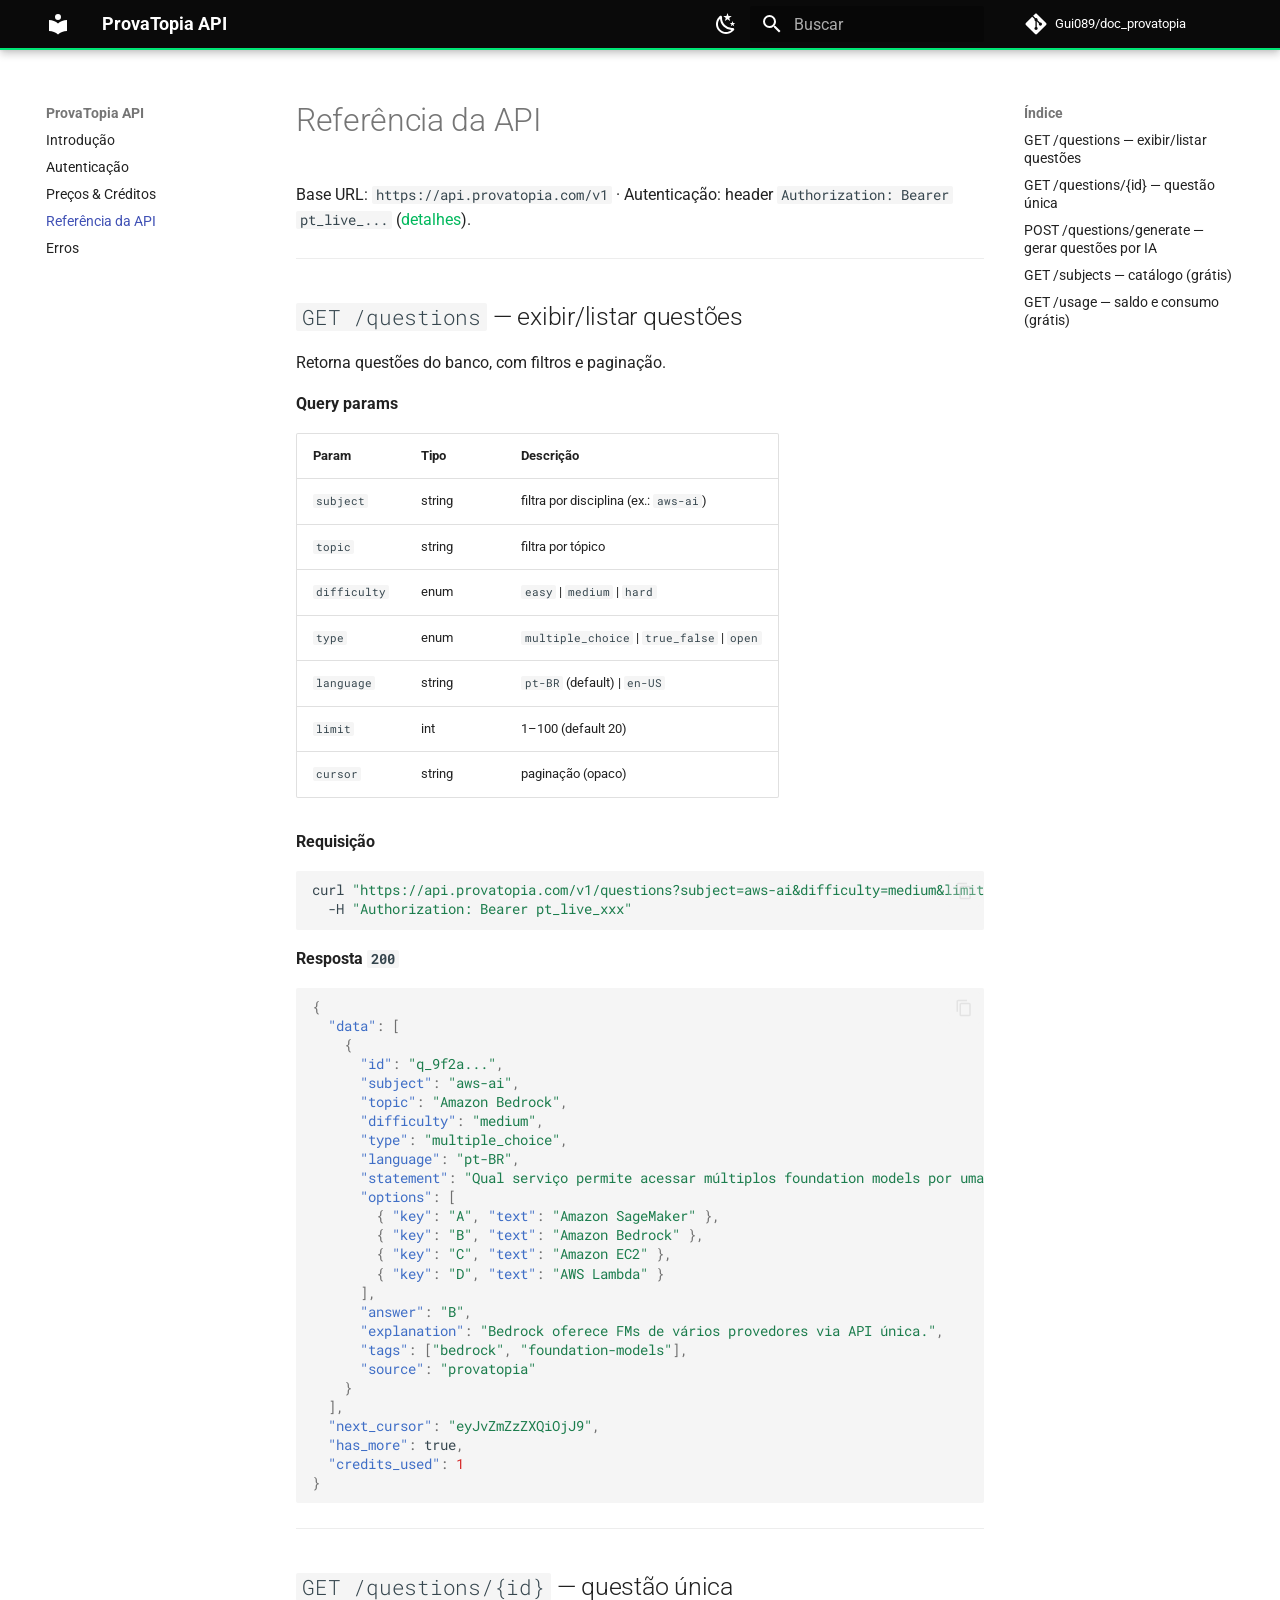
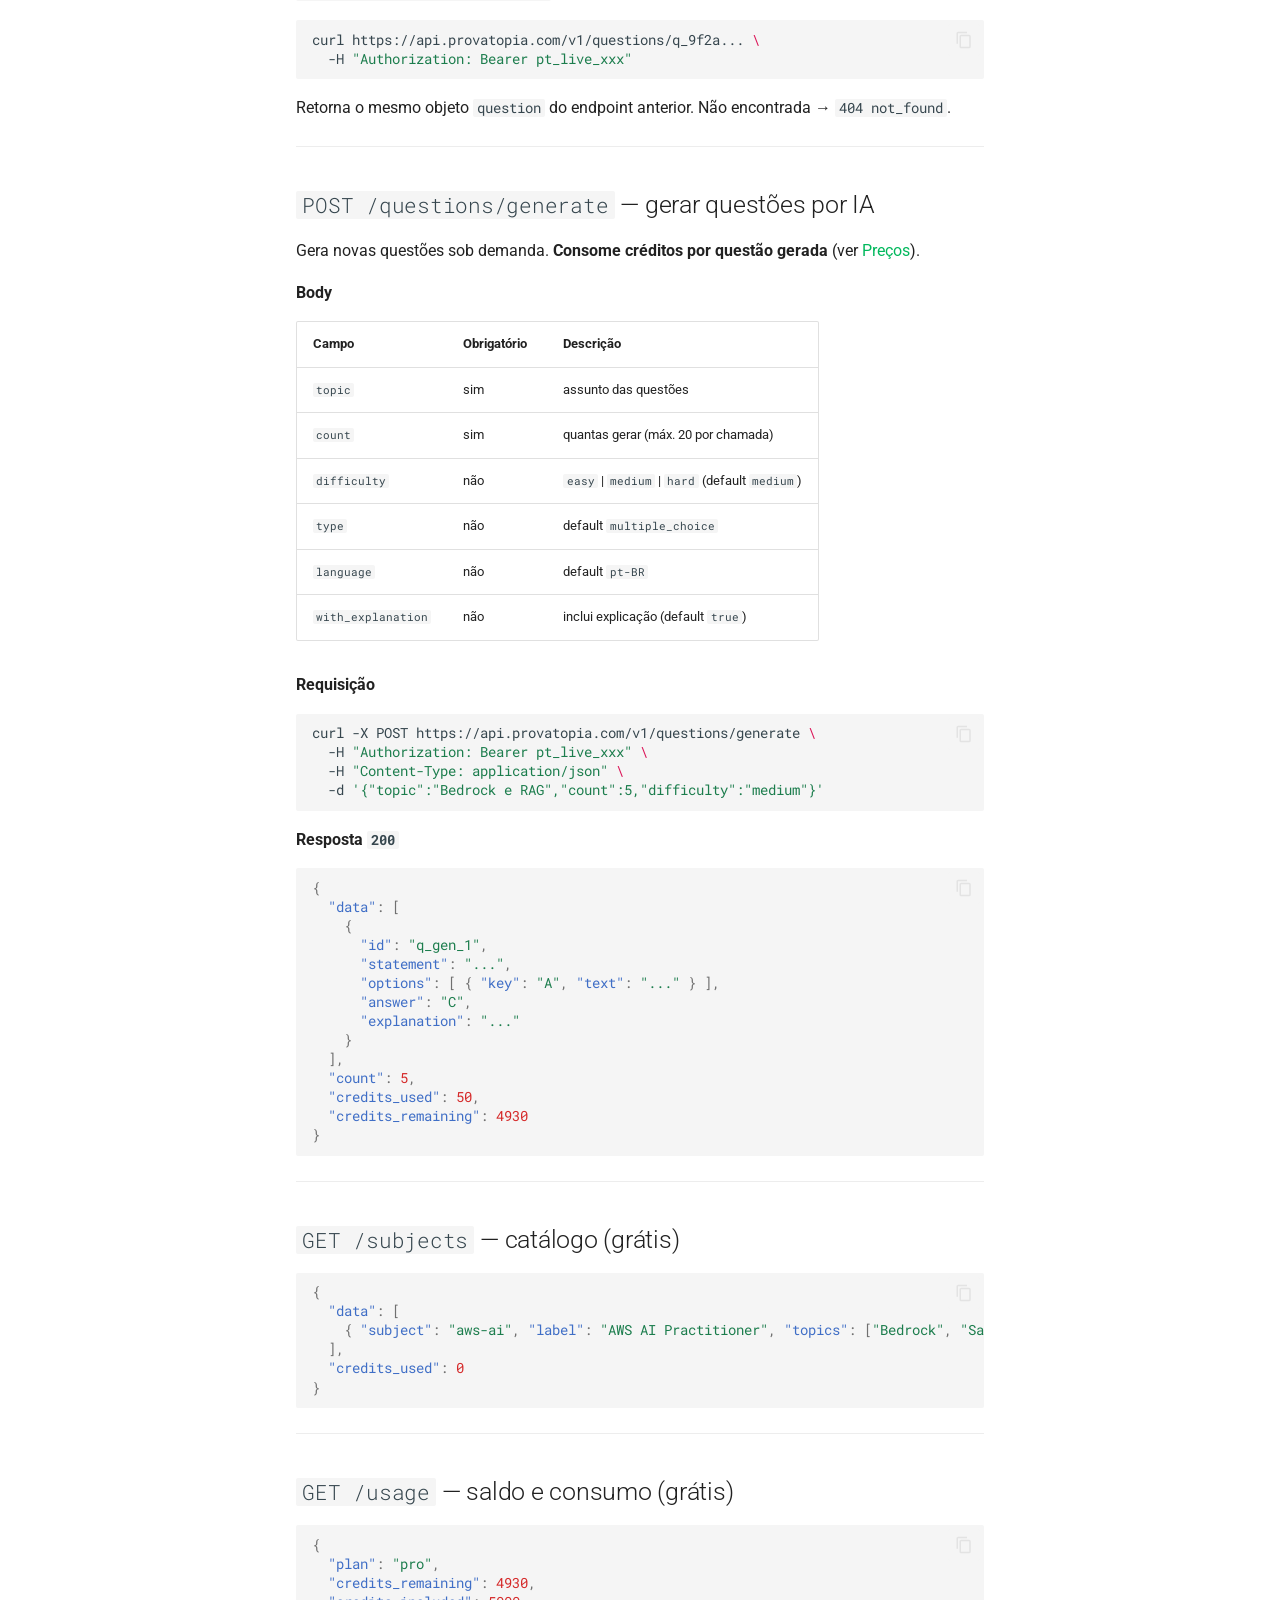
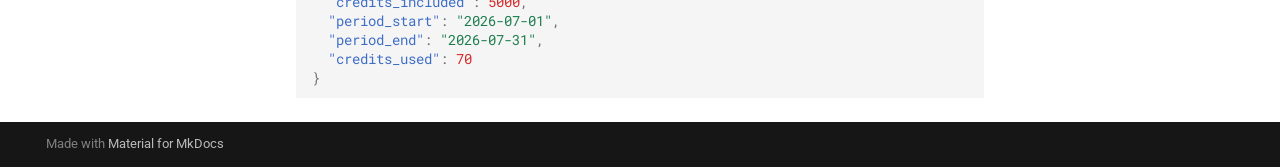
==== commit e82fbb7d: "Deployed 431229d with MkDocs version: 1.6.1" ====
--- a/api-reference/index.html
+++ b/api-reference/index.html
@@ -53,6 +53,8 @@
       
     
     
+      <link rel="stylesheet" href="../stylesheets/extra.css">
+    
     <script>__md_scope=new URL("..",location),__md_hash=e=>[...e].reduce(((e,_)=>(e<<5)-e+_.charCodeAt(0)),0),__md_get=(e,_=localStorage,t=__md_scope)=>JSON.parse(_.getItem(t.pathname+"."+e)),__md_set=(e,_,t=localStorage,a=__md_scope)=>{try{t.setItem(a.pathname+"."+e,JSON.stringify(_))}catch(e){}}</script>
     
       
@@ -69,7 +71,7 @@
     
     
     
-    <body dir="ltr" data-md-color-scheme="default" data-md-color-primary="indigo" data-md-color-accent="indigo">
+    <body dir="ltr" data-md-color-scheme="default" data-md-color-primary="black" data-md-color-accent="green">
   
     
     <input class="md-toggle" data-md-toggle="drawer" type="checkbox" id="__drawer" autocomplete="off">
@@ -127,7 +129,7 @@
     
     
     
-    <input class="md-option" data-md-color-media="(prefers-color-scheme: light)" data-md-color-scheme="default" data-md-color-primary="indigo" data-md-color-accent="indigo"  aria-label="Modo escuro"  type="radio" name="__palette" id="__palette_0">
+    <input class="md-option" data-md-color-media="(prefers-color-scheme: light)" data-md-color-scheme="default" data-md-color-primary="black" data-md-color-accent="green"  aria-label="Modo escuro"  type="radio" name="__palette" id="__palette_0">
     
       <label class="md-header__button md-icon" title="Modo escuro" for="__palette_1" hidden>
         <svg xmlns="http://www.w3.org/2000/svg" viewBox="0 0 24 24"><path d="m17.75 4.09-2.53 1.94.91 3.06-2.63-1.81-2.63 1.81.91-3.06-2.53-1.94L12.44 4l1.06-3 1.06 3zm3.5 6.91-1.64 1.25.59 1.98-1.7-1.17-1.7 1.17.59-1.98L15.75 11l2.06-.05L18.5 9l.69 1.95zm-2.28 4.95c.83-.08 1.72 1.1 1.19 1.85-.32.45-.66.87-1.08 1.27C15.17 23 8.84 23 4.94 19.07c-3.91-3.9-3.91-10.24 0-14.14.4-.4.82-.76 1.27-1.08.75-.53 1.93.36 1.85 1.19-.27 2.86.69 5.83 2.89 8.02a9.96 9.96 0 0 0 8.02 2.89m-1.64 2.02a12.08 12.08 0 0 1-7.8-3.47c-2.17-2.19-3.33-5-3.49-7.82-2.81 3.14-2.7 7.96.31 10.98 3.02 3.01 7.84 3.12 10.98.31"/></svg>
@@ -137,7 +139,7 @@
     
     
     
-    <input class="md-option" data-md-color-media="(prefers-color-scheme: dark)" data-md-color-scheme="slate" data-md-color-primary="indigo" data-md-color-accent="indigo"  aria-label="Modo claro"  type="radio" name="__palette" id="__palette_1">
+    <input class="md-option" data-md-color-media="(prefers-color-scheme: dark)" data-md-color-scheme="slate" data-md-color-primary="black" data-md-color-accent="green"  aria-label="Modo claro"  type="radio" name="__palette" id="__palette_1">
     
       <label class="md-header__button md-icon" title="Modo claro" for="__palette_0" hidden>
         <svg xmlns="http://www.w3.org/2000/svg" viewBox="0 0 24 24"><path d="M12 7a5 5 0 0 1 5 5 5 5 0 0 1-5 5 5 5 0 0 1-5-5 5 5 0 0 1 5-5m0 2a3 3 0 0 0-3 3 3 3 0 0 0 3 3 3 3 0 0 0 3-3 3 3 0 0 0-3-3m0-7 2.39 3.42C13.65 5.15 12.84 5 12 5s-1.65.15-2.39.42zM3.34 7l4.16-.35A7.2 7.2 0 0 0 5.94 8.5c-.44.74-.69 1.5-.83 2.29zm.02 10 1.76-3.77a7.131 7.131 0 0 0 2.38 4.14zM20.65 7l-1.77 3.79a7.02 7.02 0 0 0-2.38-4.15zm-.01 10-4.14.36c.59-.51 1.12-1.14 1.54-1.86.42-.73.69-1.5.83-2.29zM12 22l-2.41-3.44c.74.27 1.55.44 2.41.44.82 0 1.63-.17 2.37-.44z"/></svg>
--- a/stylesheets/extra.css
+++ b/stylesheets/extra.css
@@ -0,0 +1,47 @@
+/* ProvaTopia — identidade preto & verde
+   Troque --pt-green pelo hex oficial da marca se tiver. */
+:root {
+  --pt-green:      #00e676;
+  --pt-green-deep: #00b85c;
+  --pt-black:      #0a0a0a;
+}
+
+/* Acento = verde da marca (links, hovers, botões) */
+[data-md-color-accent="green"] {
+  --md-accent-fg-color: var(--pt-green);
+}
+
+/* Header e tabs pretos, com filete verde embaixo */
+[data-md-color-primary="black"] .md-header,
+[data-md-color-primary="black"] .md-tabs {
+  background-color: var(--pt-black);
+}
+.md-header {
+  border-bottom: 2px solid var(--pt-green);
+}
+
+/* Links em verde nos dois temas */
+.md-typeset a { color: var(--pt-green-deep); }
+.md-typeset a:hover { color: var(--pt-green); }
+
+/* Dark mode = preto de verdade + acentos verdes */
+[data-md-color-scheme="slate"] {
+  --md-default-bg-color:        #0a0a0a;
+  --md-default-bg-color--light: #121212;
+  --md-code-bg-color:           #151515;
+  --md-primary-fg-color:        #0a0a0a;
+}
+[data-md-color-scheme="slate"] .md-typeset a { color: var(--pt-green); }
+[data-md-color-scheme="slate"] .md-nav__link--active,
+[data-md-color-scheme="slate"] .md-nav__item--active > .md-nav__link {
+  color: var(--pt-green);
+}
+
+/* Detalhes verdes: seleção de texto, barra de rolagem do código, títulos de admonition */
+::selection { background: var(--pt-green); color: #000; }
+.md-typeset .md-typeset__table th { border-bottom-color: var(--pt-green); }
+
+/* Botão de busca / foco com o verde */
+.md-search__input:focus,
+.md-search__input:hover { color: inherit; }
+[data-md-color-scheme="slate"] .md-search__form { background-color: #1a1a1a; }
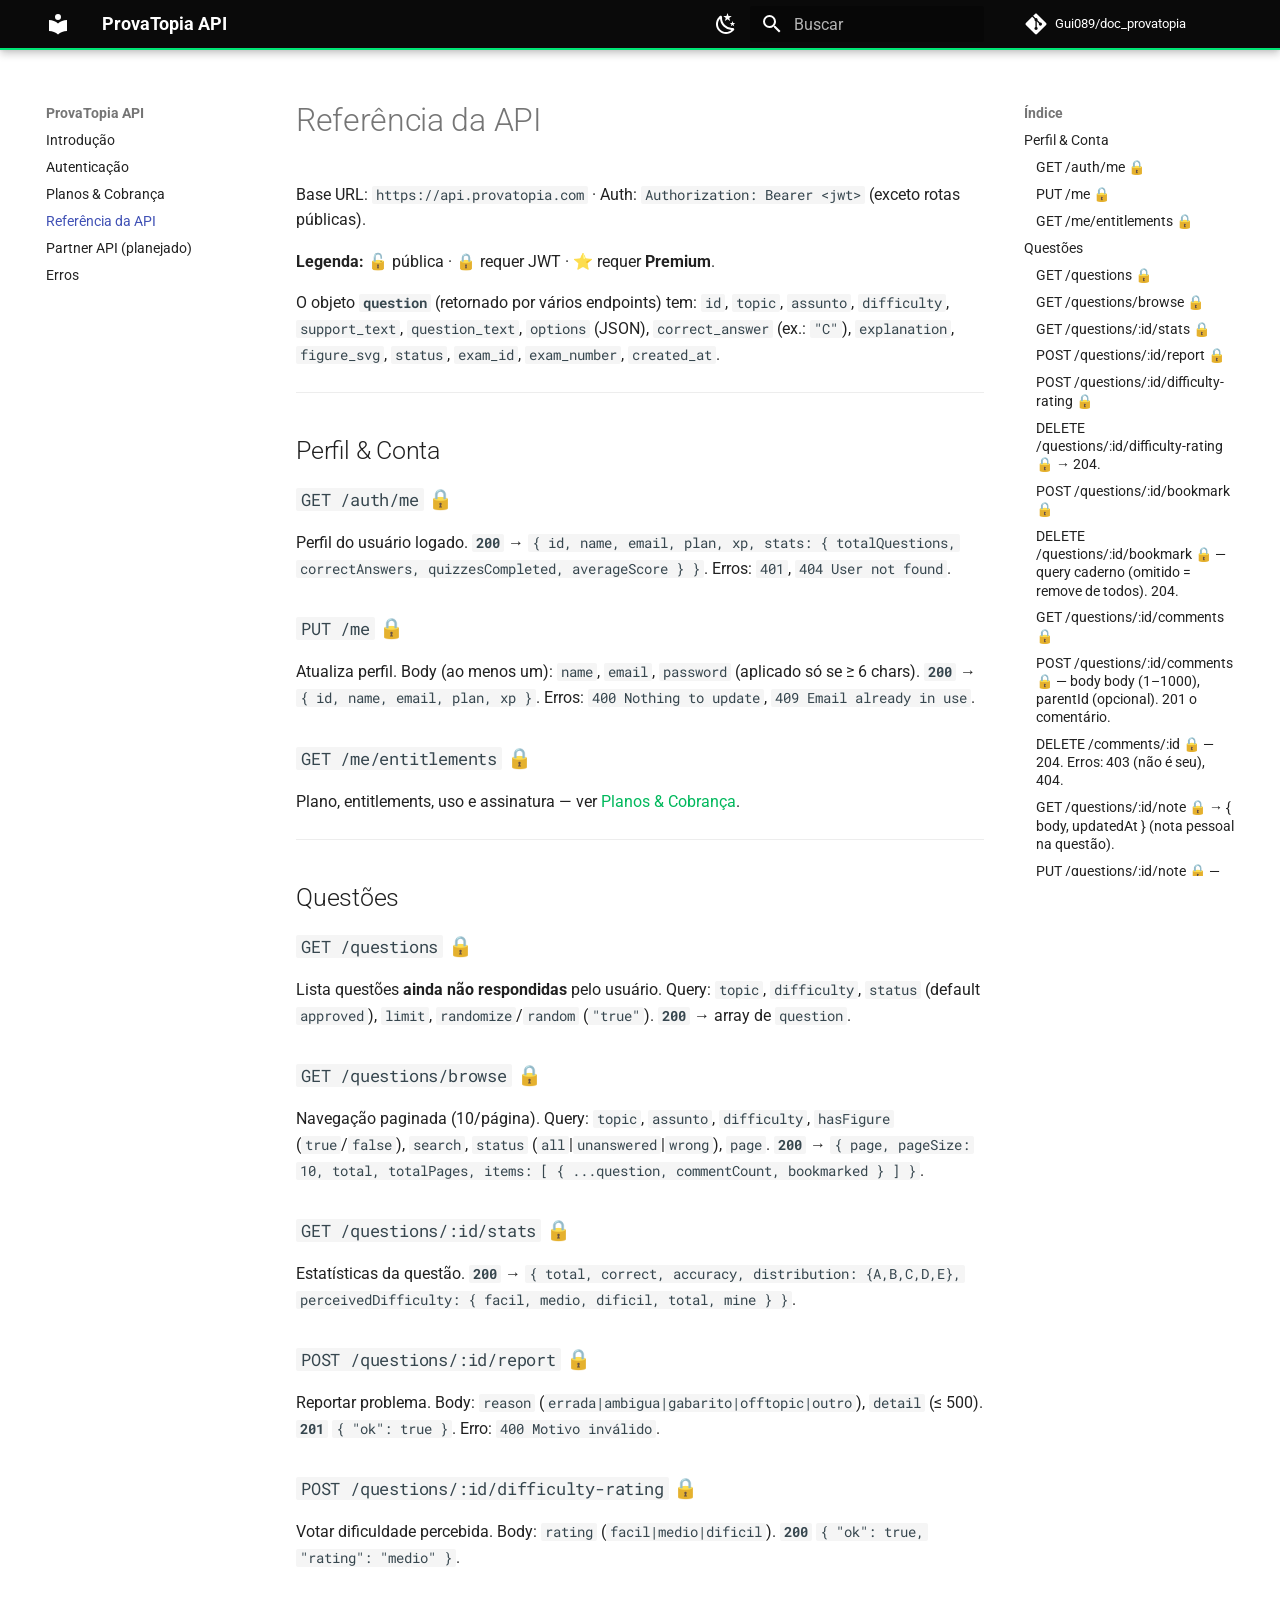
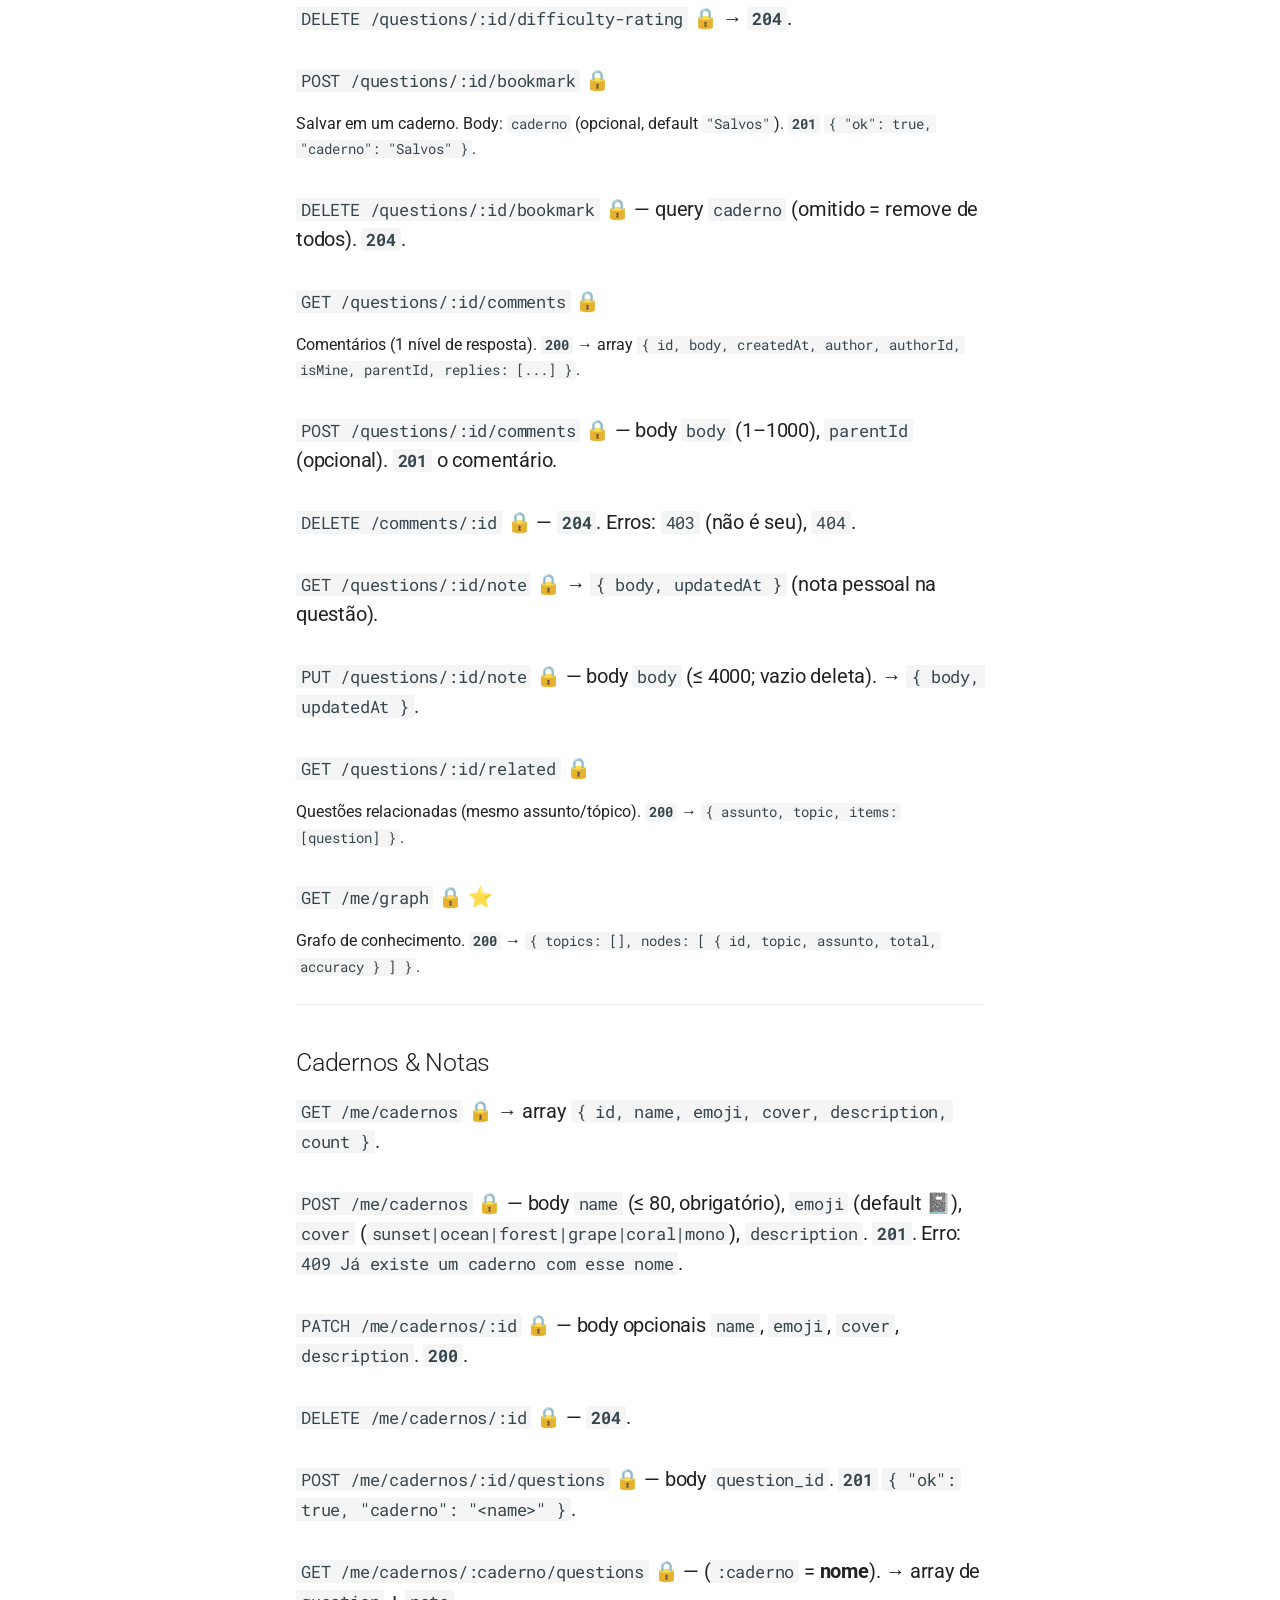
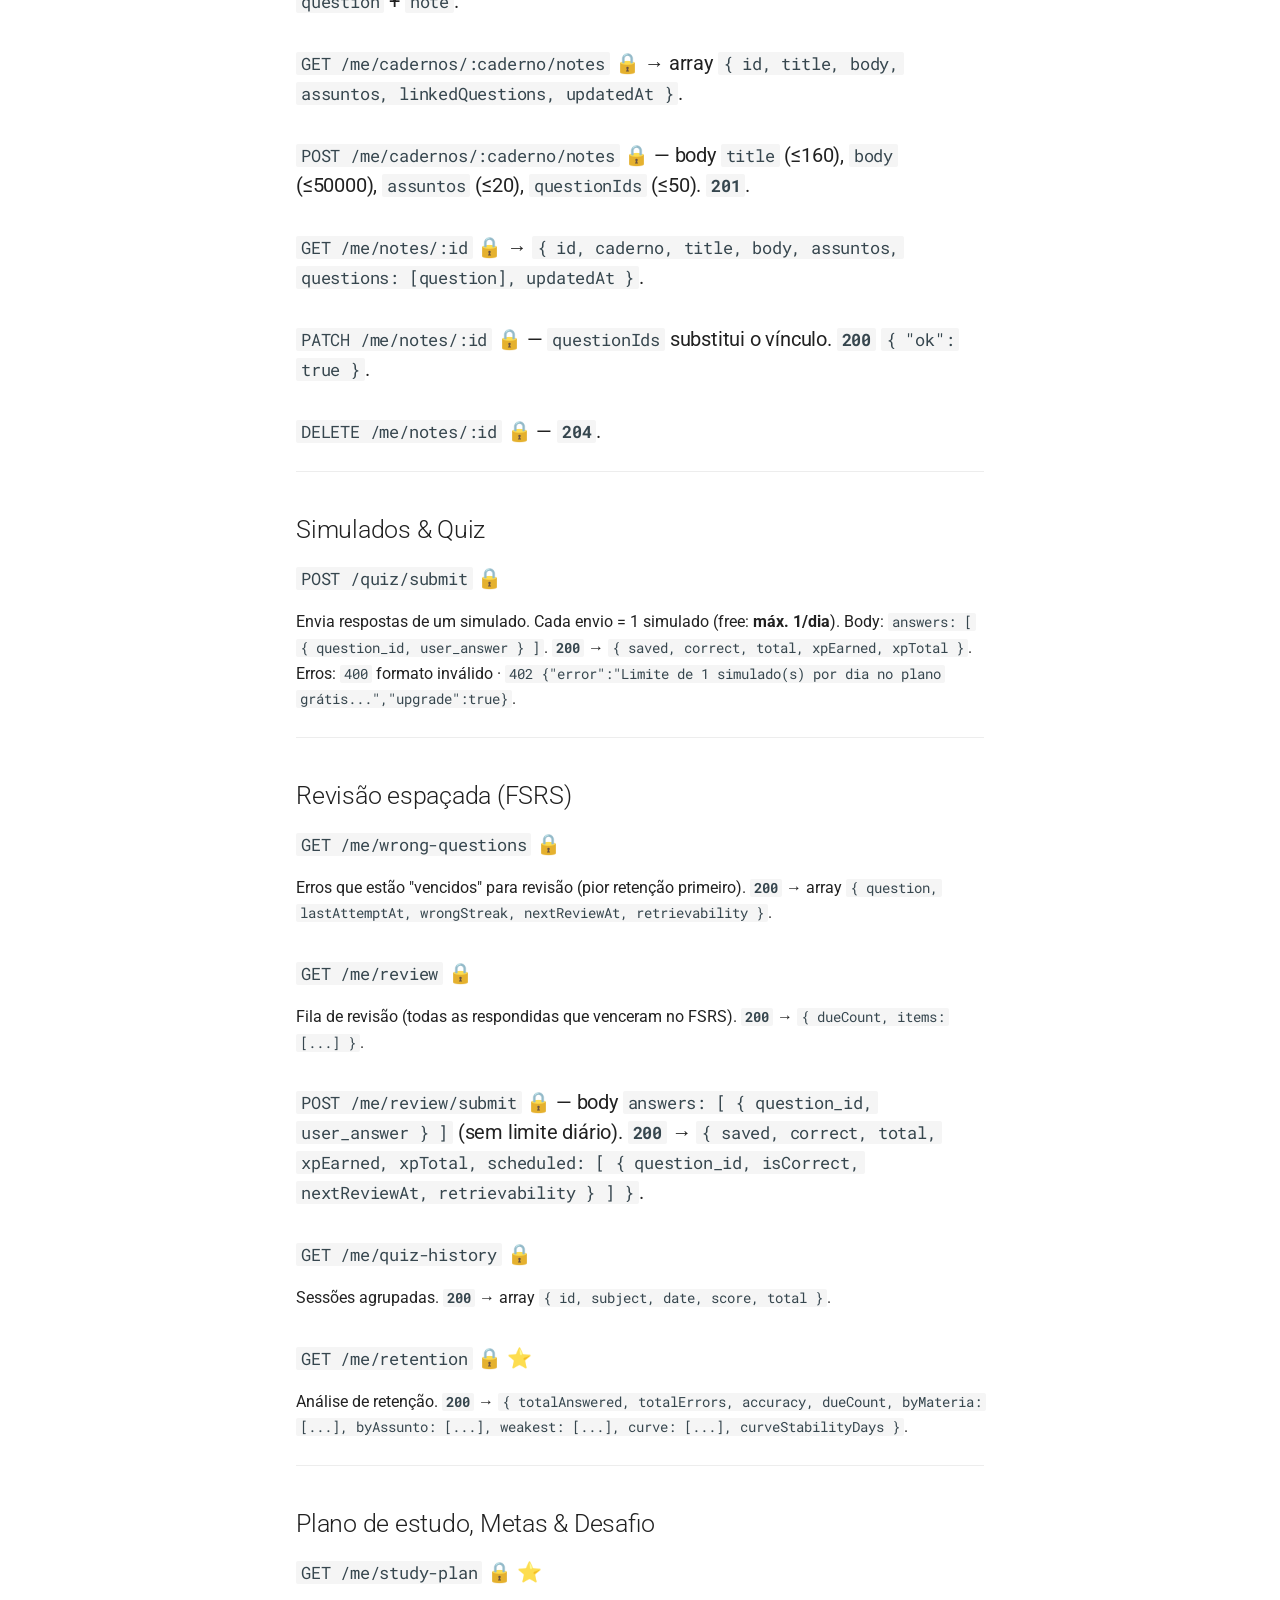
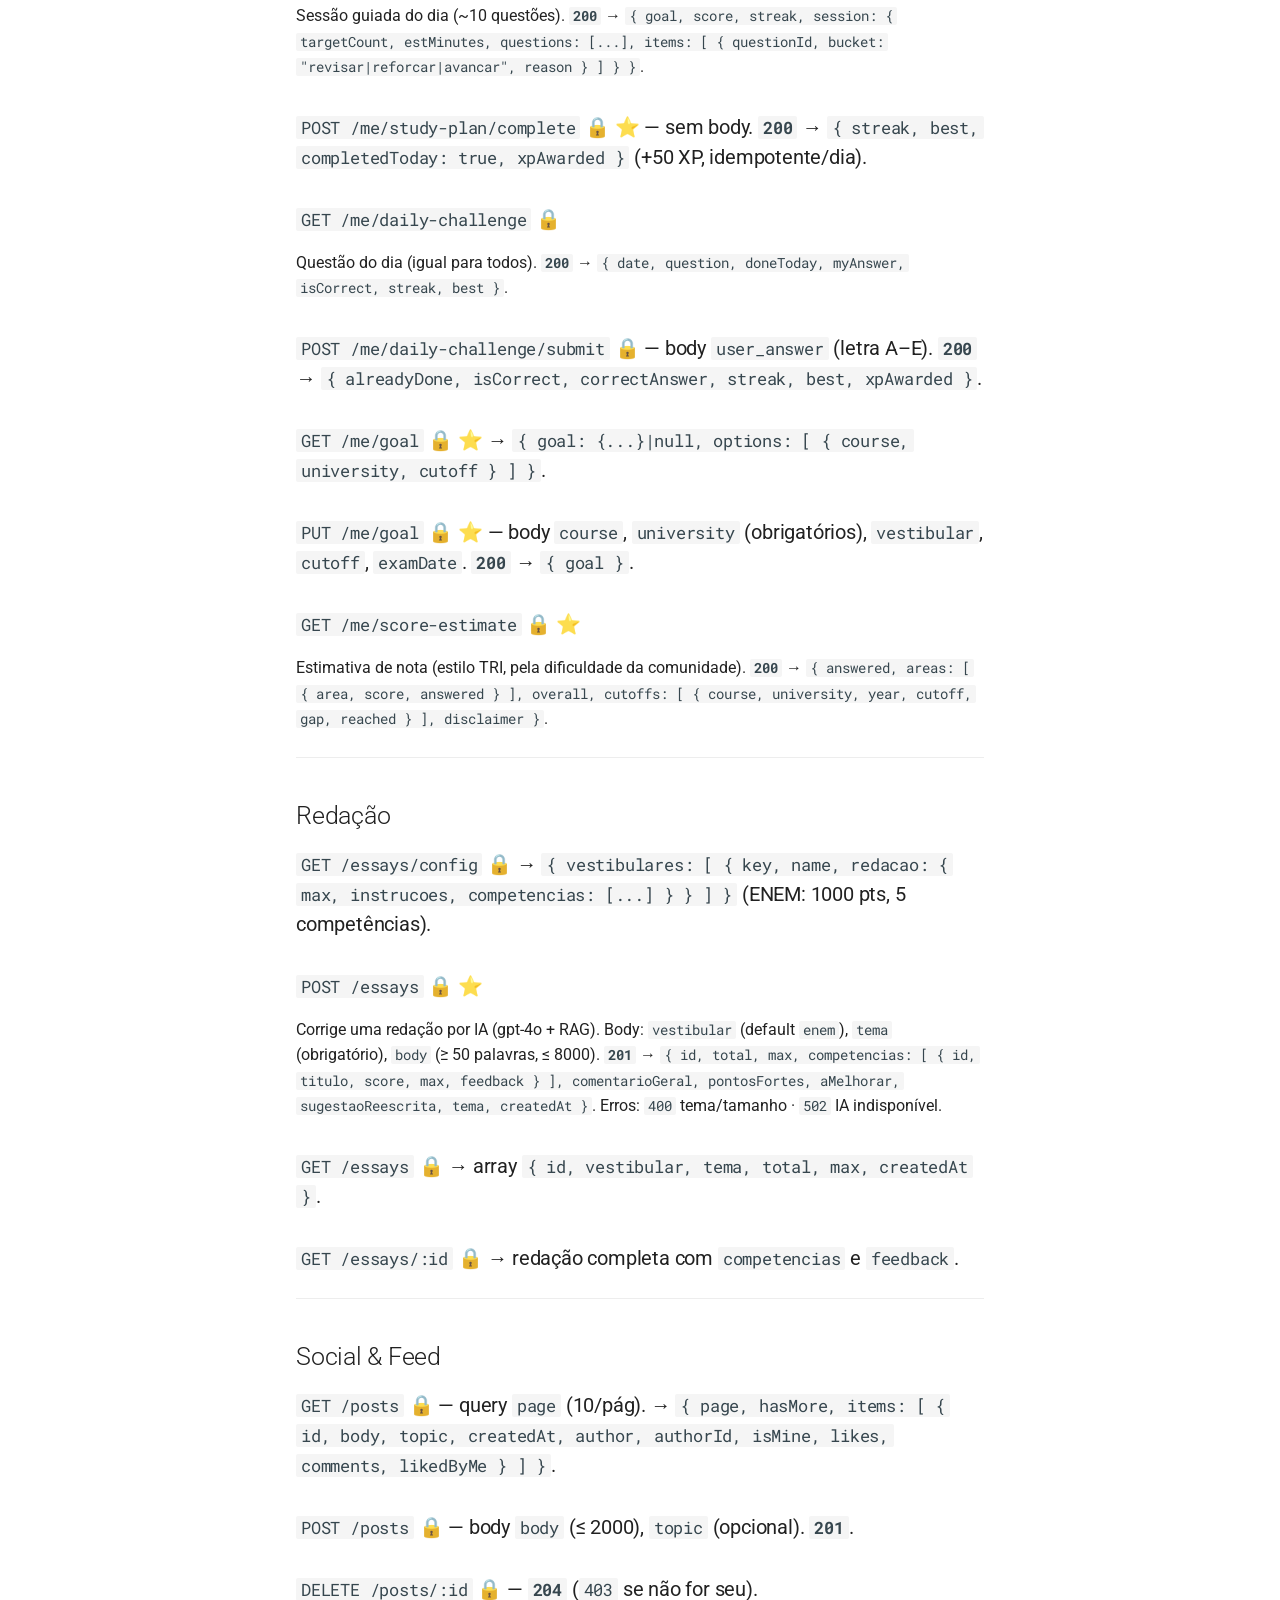
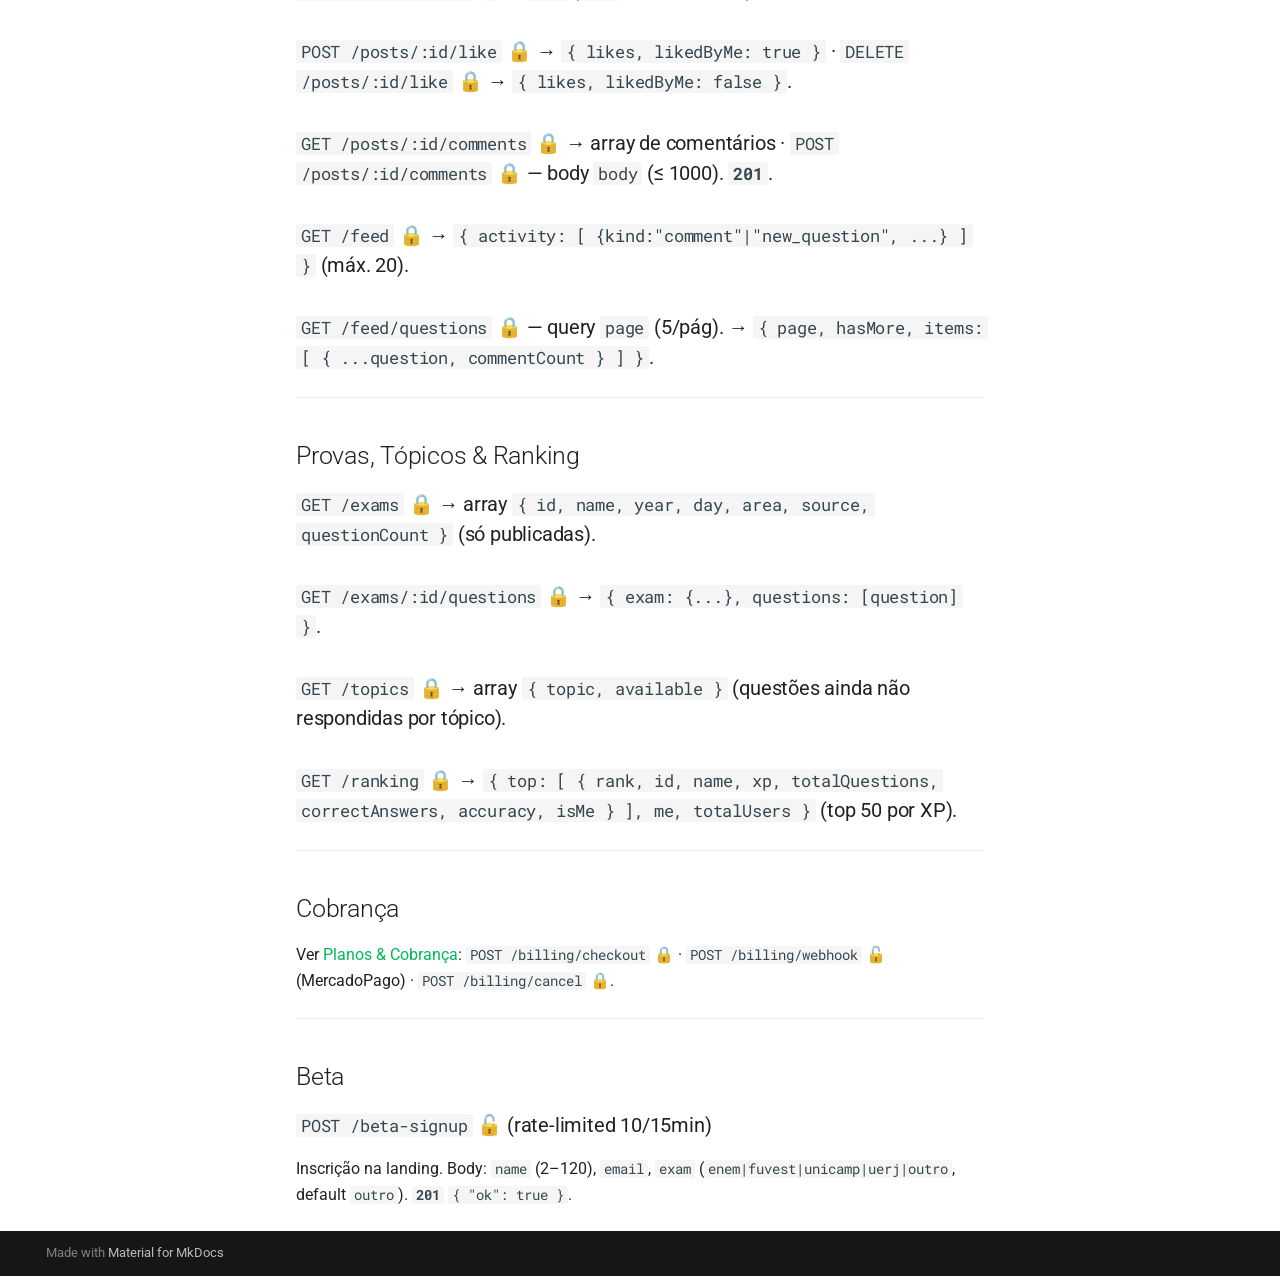
==== commit f3ac5627: "Deployed 0550b3a with MkDocs version: 1.6.1" ====
--- a/api-reference/index.html
+++ b/api-reference/index.html
@@ -13,10 +13,10 @@
         <link rel="canonical" href="https://gui089.github.io/doc_provatopia/api-reference/">
       
       
-        <link rel="prev" href="../pricing/">
-      
-      
-        <link rel="next" href="../errors/">
+        <link rel="prev" href="../plans-billing/">
+      
+      
+        <link rel="next" href="../partner-api/">
       
       
         
@@ -318,14 +318,14 @@
   
   
     <li class="md-nav__item">
-      <a href="../pricing/" class="md-nav__link">
+      <a href="../plans-billing/" class="md-nav__link">
         
   
   
   <span class="md-ellipsis">
     
   
-    Preços & Créditos
+    Planos & Cobrança
   
 
     
@@ -405,57 +405,821 @@
     <ul class="md-nav__list" data-md-component="toc" data-md-scrollfix>
       
         <li class="md-nav__item">
-  <a href="#get-questions-exibirlistar-questoes" class="md-nav__link">
-    <span class="md-ellipsis">
-      
-        GET /questions — exibir/listar questões
-      
-    </span>
-  </a>
+  <a href="#perfil-conta" class="md-nav__link">
+    <span class="md-ellipsis">
+      
+        Perfil &amp; Conta
+      
+    </span>
+  </a>
+  
+    <nav class="md-nav" aria-label="Perfil &amp; Conta">
+      <ul class="md-nav__list">
+        
+          <li class="md-nav__item">
+  <a href="#get-authme" class="md-nav__link">
+    <span class="md-ellipsis">
+      
+        GET /auth/me 🔒
+      
+    </span>
+  </a>
+  
+</li>
+        
+          <li class="md-nav__item">
+  <a href="#put-me" class="md-nav__link">
+    <span class="md-ellipsis">
+      
+        PUT /me 🔒
+      
+    </span>
+  </a>
+  
+</li>
+        
+          <li class="md-nav__item">
+  <a href="#get-meentitlements" class="md-nav__link">
+    <span class="md-ellipsis">
+      
+        GET /me/entitlements 🔒
+      
+    </span>
+  </a>
+  
+</li>
+        
+      </ul>
+    </nav>
   
 </li>
       
         <li class="md-nav__item">
-  <a href="#get-questionsid-questao-unica" class="md-nav__link">
-    <span class="md-ellipsis">
-      
-        GET /questions/{id} — questão única
-      
-    </span>
-  </a>
+  <a href="#questoes" class="md-nav__link">
+    <span class="md-ellipsis">
+      
+        Questões
+      
+    </span>
+  </a>
+  
+    <nav class="md-nav" aria-label="Questões">
+      <ul class="md-nav__list">
+        
+          <li class="md-nav__item">
+  <a href="#get-questions" class="md-nav__link">
+    <span class="md-ellipsis">
+      
+        GET /questions 🔒
+      
+    </span>
+  </a>
+  
+</li>
+        
+          <li class="md-nav__item">
+  <a href="#get-questionsbrowse" class="md-nav__link">
+    <span class="md-ellipsis">
+      
+        GET /questions/browse 🔒
+      
+    </span>
+  </a>
+  
+</li>
+        
+          <li class="md-nav__item">
+  <a href="#get-questionsidstats" class="md-nav__link">
+    <span class="md-ellipsis">
+      
+        GET /questions/:id/stats 🔒
+      
+    </span>
+  </a>
+  
+</li>
+        
+          <li class="md-nav__item">
+  <a href="#post-questionsidreport" class="md-nav__link">
+    <span class="md-ellipsis">
+      
+        POST /questions/:id/report 🔒
+      
+    </span>
+  </a>
+  
+</li>
+        
+          <li class="md-nav__item">
+  <a href="#post-questionsiddifficulty-rating" class="md-nav__link">
+    <span class="md-ellipsis">
+      
+        POST /questions/:id/difficulty-rating 🔒
+      
+    </span>
+  </a>
+  
+</li>
+        
+          <li class="md-nav__item">
+  <a href="#delete-questionsiddifficulty-rating-204" class="md-nav__link">
+    <span class="md-ellipsis">
+      
+        DELETE /questions/:id/difficulty-rating 🔒 → 204.
+      
+    </span>
+  </a>
+  
+</li>
+        
+          <li class="md-nav__item">
+  <a href="#post-questionsidbookmark" class="md-nav__link">
+    <span class="md-ellipsis">
+      
+        POST /questions/:id/bookmark 🔒
+      
+    </span>
+  </a>
+  
+</li>
+        
+          <li class="md-nav__item">
+  <a href="#delete-questionsidbookmark-query-caderno-omitido-remove-de-todos-204" class="md-nav__link">
+    <span class="md-ellipsis">
+      
+        DELETE /questions/:id/bookmark 🔒 — query caderno (omitido = remove de todos). 204.
+      
+    </span>
+  </a>
+  
+</li>
+        
+          <li class="md-nav__item">
+  <a href="#get-questionsidcomments" class="md-nav__link">
+    <span class="md-ellipsis">
+      
+        GET /questions/:id/comments 🔒
+      
+    </span>
+  </a>
+  
+</li>
+        
+          <li class="md-nav__item">
+  <a href="#post-questionsidcomments-body-body-11000-parentid-opcional-201-o-comentario" class="md-nav__link">
+    <span class="md-ellipsis">
+      
+        POST /questions/:id/comments 🔒 — body body (1–1000), parentId (opcional). 201 o comentário.
+      
+    </span>
+  </a>
+  
+</li>
+        
+          <li class="md-nav__item">
+  <a href="#delete-commentsid-204-erros-403-nao-e-seu-404" class="md-nav__link">
+    <span class="md-ellipsis">
+      
+        DELETE /comments/:id 🔒 — 204. Erros: 403 (não é seu), 404.
+      
+    </span>
+  </a>
+  
+</li>
+        
+          <li class="md-nav__item">
+  <a href="#get-questionsidnote-body-updatedat-nota-pessoal-na-questao" class="md-nav__link">
+    <span class="md-ellipsis">
+      
+        GET /questions/:id/note 🔒 → { body, updatedAt } (nota pessoal na questão).
+      
+    </span>
+  </a>
+  
+</li>
+        
+          <li class="md-nav__item">
+  <a href="#put-questionsidnote-body-body-4000-vazio-deleta-body-updatedat" class="md-nav__link">
+    <span class="md-ellipsis">
+      
+        PUT /questions/:id/note 🔒 — body body (≤ 4000; vazio deleta). → { body, updatedAt }.
+      
+    </span>
+  </a>
+  
+</li>
+        
+          <li class="md-nav__item">
+  <a href="#get-questionsidrelated" class="md-nav__link">
+    <span class="md-ellipsis">
+      
+        GET /questions/:id/related 🔒
+      
+    </span>
+  </a>
+  
+</li>
+        
+          <li class="md-nav__item">
+  <a href="#get-megraph" class="md-nav__link">
+    <span class="md-ellipsis">
+      
+        GET /me/graph 🔒 ⭐
+      
+    </span>
+  </a>
+  
+</li>
+        
+      </ul>
+    </nav>
   
 </li>
       
         <li class="md-nav__item">
-  <a href="#post-questionsgenerate-gerar-questoes-por-ia" class="md-nav__link">
-    <span class="md-ellipsis">
-      
-        POST /questions/generate — gerar questões por IA
-      
-    </span>
-  </a>
+  <a href="#cadernos-notas" class="md-nav__link">
+    <span class="md-ellipsis">
+      
+        Cadernos &amp; Notas
+      
+    </span>
+  </a>
+  
+    <nav class="md-nav" aria-label="Cadernos &amp; Notas">
+      <ul class="md-nav__list">
+        
+          <li class="md-nav__item">
+  <a href="#get-mecadernos-array-id-name-emoji-cover-description-count" class="md-nav__link">
+    <span class="md-ellipsis">
+      
+        GET /me/cadernos 🔒 → array { id, name, emoji, cover, description, count }.
+      
+    </span>
+  </a>
+  
+</li>
+        
+          <li class="md-nav__item">
+  <a href="#post-mecadernos-body-name-80-obrigatorio-emoji-default-cover-sunsetoceanforestgrapecoralmono-description-201-erro-409-ja-existe-um-caderno-com-esse-nome" class="md-nav__link">
+    <span class="md-ellipsis">
+      
+        POST /me/cadernos 🔒 — body name (≤ 80, obrigatório), emoji (default 📓), cover (sunset|ocean|forest|grape|coral|mono), description. 201. Erro: 409 Já existe um caderno com esse nome.
+      
+    </span>
+  </a>
+  
+</li>
+        
+          <li class="md-nav__item">
+  <a href="#patch-mecadernosid-body-opcionais-name-emoji-cover-description-200" class="md-nav__link">
+    <span class="md-ellipsis">
+      
+        PATCH /me/cadernos/:id 🔒 — body opcionais name, emoji, cover, description. 200.
+      
+    </span>
+  </a>
+  
+</li>
+        
+          <li class="md-nav__item">
+  <a href="#delete-mecadernosid-204" class="md-nav__link">
+    <span class="md-ellipsis">
+      
+        DELETE /me/cadernos/:id 🔒 — 204.
+      
+    </span>
+  </a>
+  
+</li>
+        
+          <li class="md-nav__item">
+  <a href="#post-mecadernosidquestions-body-question_id-201-ok-true-caderno-name" class="md-nav__link">
+    <span class="md-ellipsis">
+      
+        POST /me/cadernos/:id/questions 🔒 — body question_id. 201 { "ok": true, "caderno": "&lt;name&gt;" }.
+      
+    </span>
+  </a>
+  
+</li>
+        
+          <li class="md-nav__item">
+  <a href="#get-mecadernoscadernoquestions-caderno-nome-array-de-question-note" class="md-nav__link">
+    <span class="md-ellipsis">
+      
+        GET /me/cadernos/:caderno/questions 🔒 — (:caderno = nome). → array de question + note.
+      
+    </span>
+  </a>
+  
+</li>
+        
+          <li class="md-nav__item">
+  <a href="#get-mecadernoscadernonotes-array-id-title-body-assuntos-linkedquestions-updatedat" class="md-nav__link">
+    <span class="md-ellipsis">
+      
+        GET /me/cadernos/:caderno/notes 🔒 → array { id, title, body, assuntos, linkedQuestions, updatedAt }.
+      
+    </span>
+  </a>
+  
+</li>
+        
+          <li class="md-nav__item">
+  <a href="#post-mecadernoscadernonotes-body-title-160-body-50000-assuntos-20-questionids-50-201" class="md-nav__link">
+    <span class="md-ellipsis">
+      
+        POST /me/cadernos/:caderno/notes 🔒 — body title (≤160), body (≤50000), assuntos (≤20), questionIds (≤50). 201.
+      
+    </span>
+  </a>
+  
+</li>
+        
+          <li class="md-nav__item">
+  <a href="#get-menotesid-id-caderno-title-body-assuntos-questions-question-updatedat" class="md-nav__link">
+    <span class="md-ellipsis">
+      
+        GET /me/notes/:id 🔒 → { id, caderno, title, body, assuntos, questions: [question], updatedAt }.
+      
+    </span>
+  </a>
+  
+</li>
+        
+          <li class="md-nav__item">
+  <a href="#patch-menotesid-questionids-substitui-o-vinculo-200-ok-true" class="md-nav__link">
+    <span class="md-ellipsis">
+      
+        PATCH /me/notes/:id 🔒 — questionIds substitui o vínculo. 200 { "ok": true }.
+      
+    </span>
+  </a>
+  
+</li>
+        
+          <li class="md-nav__item">
+  <a href="#delete-menotesid-204" class="md-nav__link">
+    <span class="md-ellipsis">
+      
+        DELETE /me/notes/:id 🔒 — 204.
+      
+    </span>
+  </a>
+  
+</li>
+        
+      </ul>
+    </nav>
   
 </li>
       
         <li class="md-nav__item">
-  <a href="#get-subjects-catalogo-gratis" class="md-nav__link">
-    <span class="md-ellipsis">
-      
-        GET /subjects — catálogo (grátis)
-      
-    </span>
-  </a>
+  <a href="#simulados-quiz" class="md-nav__link">
+    <span class="md-ellipsis">
+      
+        Simulados &amp; Quiz
+      
+    </span>
+  </a>
+  
+    <nav class="md-nav" aria-label="Simulados &amp; Quiz">
+      <ul class="md-nav__list">
+        
+          <li class="md-nav__item">
+  <a href="#post-quizsubmit" class="md-nav__link">
+    <span class="md-ellipsis">
+      
+        POST /quiz/submit 🔒
+      
+    </span>
+  </a>
+  
+</li>
+        
+      </ul>
+    </nav>
   
 </li>
       
         <li class="md-nav__item">
-  <a href="#get-usage-saldo-e-consumo-gratis" class="md-nav__link">
-    <span class="md-ellipsis">
-      
-        GET /usage — saldo e consumo (grátis)
-      
-    </span>
-  </a>
+  <a href="#revisao-espacada-fsrs" class="md-nav__link">
+    <span class="md-ellipsis">
+      
+        Revisão espaçada (FSRS)
+      
+    </span>
+  </a>
+  
+    <nav class="md-nav" aria-label="Revisão espaçada (FSRS)">
+      <ul class="md-nav__list">
+        
+          <li class="md-nav__item">
+  <a href="#get-mewrong-questions" class="md-nav__link">
+    <span class="md-ellipsis">
+      
+        GET /me/wrong-questions 🔒
+      
+    </span>
+  </a>
+  
+</li>
+        
+          <li class="md-nav__item">
+  <a href="#get-mereview" class="md-nav__link">
+    <span class="md-ellipsis">
+      
+        GET /me/review 🔒
+      
+    </span>
+  </a>
+  
+</li>
+        
+          <li class="md-nav__item">
+  <a href="#post-mereviewsubmit-body-answers-question_id-user_answer-sem-limite-diario-200-saved-correct-total-xpearned-xptotal-scheduled-question_id-iscorrect-nextreviewat-retrievability" class="md-nav__link">
+    <span class="md-ellipsis">
+      
+        POST /me/review/submit 🔒 — body answers: [ { question_id, user_answer } ] (sem limite diário). 200 → { saved, correct, total, xpEarned, xpTotal, scheduled: [ { question_id, isCorrect, nextReviewAt, retrievability } ] }.
+      
+    </span>
+  </a>
+  
+</li>
+        
+          <li class="md-nav__item">
+  <a href="#get-mequiz-history" class="md-nav__link">
+    <span class="md-ellipsis">
+      
+        GET /me/quiz-history 🔒
+      
+    </span>
+  </a>
+  
+</li>
+        
+          <li class="md-nav__item">
+  <a href="#get-meretention" class="md-nav__link">
+    <span class="md-ellipsis">
+      
+        GET /me/retention 🔒 ⭐
+      
+    </span>
+  </a>
+  
+</li>
+        
+      </ul>
+    </nav>
+  
+</li>
+      
+        <li class="md-nav__item">
+  <a href="#plano-de-estudo-metas-desafio" class="md-nav__link">
+    <span class="md-ellipsis">
+      
+        Plano de estudo, Metas &amp; Desafio
+      
+    </span>
+  </a>
+  
+    <nav class="md-nav" aria-label="Plano de estudo, Metas &amp; Desafio">
+      <ul class="md-nav__list">
+        
+          <li class="md-nav__item">
+  <a href="#get-mestudy-plan" class="md-nav__link">
+    <span class="md-ellipsis">
+      
+        GET /me/study-plan 🔒 ⭐
+      
+    </span>
+  </a>
+  
+</li>
+        
+          <li class="md-nav__item">
+  <a href="#post-mestudy-plancomplete-sem-body-200-streak-best-completedtoday-true-xpawarded-50-xp-idempotentedia" class="md-nav__link">
+    <span class="md-ellipsis">
+      
+        POST /me/study-plan/complete 🔒 ⭐ — sem body. 200 → { streak, best, completedToday: true, xpAwarded } (+50 XP, idempotente/dia).
+      
+    </span>
+  </a>
+  
+</li>
+        
+          <li class="md-nav__item">
+  <a href="#get-medaily-challenge" class="md-nav__link">
+    <span class="md-ellipsis">
+      
+        GET /me/daily-challenge 🔒
+      
+    </span>
+  </a>
+  
+</li>
+        
+          <li class="md-nav__item">
+  <a href="#post-medaily-challengesubmit-body-user_answer-letra-ae-200-alreadydone-iscorrect-correctanswer-streak-best-xpawarded" class="md-nav__link">
+    <span class="md-ellipsis">
+      
+        POST /me/daily-challenge/submit 🔒 — body user_answer (letra A–E). 200 → { alreadyDone, isCorrect, correctAnswer, streak, best, xpAwarded }.
+      
+    </span>
+  </a>
+  
+</li>
+        
+          <li class="md-nav__item">
+  <a href="#get-megoal-goal-null-options-course-university-cutoff" class="md-nav__link">
+    <span class="md-ellipsis">
+      
+        GET /me/goal 🔒 ⭐ → { goal: {...}|null, options: [ { course, university, cutoff } ] }.
+      
+    </span>
+  </a>
+  
+</li>
+        
+          <li class="md-nav__item">
+  <a href="#put-megoal-body-course-university-obrigatorios-vestibular-cutoff-examdate-200-goal" class="md-nav__link">
+    <span class="md-ellipsis">
+      
+        PUT /me/goal 🔒 ⭐ — body course, university (obrigatórios), vestibular, cutoff, examDate. 200 → { goal }.
+      
+    </span>
+  </a>
+  
+</li>
+        
+          <li class="md-nav__item">
+  <a href="#get-mescore-estimate" class="md-nav__link">
+    <span class="md-ellipsis">
+      
+        GET /me/score-estimate 🔒 ⭐
+      
+    </span>
+  </a>
+  
+</li>
+        
+      </ul>
+    </nav>
+  
+</li>
+      
+        <li class="md-nav__item">
+  <a href="#redacao" class="md-nav__link">
+    <span class="md-ellipsis">
+      
+        Redação
+      
+    </span>
+  </a>
+  
+    <nav class="md-nav" aria-label="Redação">
+      <ul class="md-nav__list">
+        
+          <li class="md-nav__item">
+  <a href="#get-essaysconfig-vestibulares-key-name-redacao-max-instrucoes-competencias-enem-1000-pts-5-competencias" class="md-nav__link">
+    <span class="md-ellipsis">
+      
+        GET /essays/config 🔒 → { vestibulares: [ { key, name, redacao: { max, instrucoes, competencias: [...] } } ] } (ENEM: 1000 pts, 5 competências).
+      
+    </span>
+  </a>
+  
+</li>
+        
+          <li class="md-nav__item">
+  <a href="#post-essays" class="md-nav__link">
+    <span class="md-ellipsis">
+      
+        POST /essays 🔒 ⭐
+      
+    </span>
+  </a>
+  
+</li>
+        
+          <li class="md-nav__item">
+  <a href="#get-essays-array-id-vestibular-tema-total-max-createdat" class="md-nav__link">
+    <span class="md-ellipsis">
+      
+        GET /essays 🔒 → array { id, vestibular, tema, total, max, createdAt }.
+      
+    </span>
+  </a>
+  
+</li>
+        
+          <li class="md-nav__item">
+  <a href="#get-essaysid-redacao-completa-com-competencias-e-feedback" class="md-nav__link">
+    <span class="md-ellipsis">
+      
+        GET /essays/:id 🔒 → redação completa com competencias e feedback.
+      
+    </span>
+  </a>
+  
+</li>
+        
+      </ul>
+    </nav>
+  
+</li>
+      
+        <li class="md-nav__item">
+  <a href="#social-feed" class="md-nav__link">
+    <span class="md-ellipsis">
+      
+        Social &amp; Feed
+      
+    </span>
+  </a>
+  
+    <nav class="md-nav" aria-label="Social &amp; Feed">
+      <ul class="md-nav__list">
+        
+          <li class="md-nav__item">
+  <a href="#get-posts-query-page-10pag-page-hasmore-items-id-body-topic-createdat-author-authorid-ismine-likes-comments-likedbyme" class="md-nav__link">
+    <span class="md-ellipsis">
+      
+        GET /posts 🔒 — query page (10/pág). → { page, hasMore, items: [ { id, body, topic, createdAt, author, authorId, isMine, likes, comments, likedByMe } ] }.
+      
+    </span>
+  </a>
+  
+</li>
+        
+          <li class="md-nav__item">
+  <a href="#post-posts-body-body-2000-topic-opcional-201" class="md-nav__link">
+    <span class="md-ellipsis">
+      
+        POST /posts 🔒 — body body (≤ 2000), topic (opcional). 201.
+      
+    </span>
+  </a>
+  
+</li>
+        
+          <li class="md-nav__item">
+  <a href="#delete-postsid-204-403-se-nao-for-seu" class="md-nav__link">
+    <span class="md-ellipsis">
+      
+        DELETE /posts/:id 🔒 — 204 (403 se não for seu).
+      
+    </span>
+  </a>
+  
+</li>
+        
+          <li class="md-nav__item">
+  <a href="#post-postsidlike-likes-likedbyme-true-delete-postsidlike-likes-likedbyme-false" class="md-nav__link">
+    <span class="md-ellipsis">
+      
+        POST /posts/:id/like 🔒 → { likes, likedByMe: true } · DELETE /posts/:id/like 🔒 → { likes, likedByMe: false }.
+      
+    </span>
+  </a>
+  
+</li>
+        
+          <li class="md-nav__item">
+  <a href="#get-postsidcomments-array-de-comentarios-post-postsidcomments-body-body-1000-201" class="md-nav__link">
+    <span class="md-ellipsis">
+      
+        GET /posts/:id/comments 🔒 → array de comentários · POST /posts/:id/comments 🔒 — body body (≤ 1000). 201.
+      
+    </span>
+  </a>
+  
+</li>
+        
+          <li class="md-nav__item">
+  <a href="#get-feed-activity-kindcommentnew_question-max-20" class="md-nav__link">
+    <span class="md-ellipsis">
+      
+        GET /feed 🔒 → { activity: [ {kind:"comment"|"new_question", ...} ] } (máx. 20).
+      
+    </span>
+  </a>
+  
+</li>
+        
+          <li class="md-nav__item">
+  <a href="#get-feedquestions-query-page-5pag-page-hasmore-items-question-commentcount" class="md-nav__link">
+    <span class="md-ellipsis">
+      
+        GET /feed/questions 🔒 — query page (5/pág). → { page, hasMore, items: [ { ...question, commentCount } ] }.
+      
+    </span>
+  </a>
+  
+</li>
+        
+      </ul>
+    </nav>
+  
+</li>
+      
+        <li class="md-nav__item">
+  <a href="#provas-topicos-ranking" class="md-nav__link">
+    <span class="md-ellipsis">
+      
+        Provas, Tópicos &amp; Ranking
+      
+    </span>
+  </a>
+  
+    <nav class="md-nav" aria-label="Provas, Tópicos &amp; Ranking">
+      <ul class="md-nav__list">
+        
+          <li class="md-nav__item">
+  <a href="#get-exams-array-id-name-year-day-area-source-questioncount-so-publicadas" class="md-nav__link">
+    <span class="md-ellipsis">
+      
+        GET /exams 🔒 → array { id, name, year, day, area, source, questionCount } (só publicadas).
+      
+    </span>
+  </a>
+  
+</li>
+        
+          <li class="md-nav__item">
+  <a href="#get-examsidquestions-exam-questions-question" class="md-nav__link">
+    <span class="md-ellipsis">
+      
+        GET /exams/:id/questions 🔒 → { exam: {...}, questions: [question] }.
+      
+    </span>
+  </a>
+  
+</li>
+        
+          <li class="md-nav__item">
+  <a href="#get-topics-array-topic-available-questoes-ainda-nao-respondidas-por-topico" class="md-nav__link">
+    <span class="md-ellipsis">
+      
+        GET /topics 🔒 → array { topic, available } (questões ainda não respondidas por tópico).
+      
+    </span>
+  </a>
+  
+</li>
+        
+          <li class="md-nav__item">
+  <a href="#get-ranking-top-rank-id-name-xp-totalquestions-correctanswers-accuracy-isme-me-totalusers-top-50-por-xp" class="md-nav__link">
+    <span class="md-ellipsis">
+      
+        GET /ranking 🔒 → { top: [ { rank, id, name, xp, totalQuestions, correctAnswers, accuracy, isMe } ], me, totalUsers } (top 50 por XP).
+      
+    </span>
+  </a>
+  
+</li>
+        
+      </ul>
+    </nav>
+  
+</li>
+      
+        <li class="md-nav__item">
+  <a href="#cobranca" class="md-nav__link">
+    <span class="md-ellipsis">
+      
+        Cobrança
+      
+    </span>
+  </a>
+  
+</li>
+      
+        <li class="md-nav__item">
+  <a href="#beta" class="md-nav__link">
+    <span class="md-ellipsis">
+      
+        Beta
+      
+    </span>
+  </a>
+  
+    <nav class="md-nav" aria-label="Beta">
+      <ul class="md-nav__list">
+        
+          <li class="md-nav__item">
+  <a href="#post-beta-signup-rate-limited-1015min" class="md-nav__link">
+    <span class="md-ellipsis">
+      
+        POST /beta-signup 🔓 (rate-limited 10/15min)
+      
+    </span>
+  </a>
+  
+</li>
+        
+      </ul>
+    </nav>
   
 </li>
       
@@ -463,6 +1227,33 @@
   
 </nav>
       
+    </li>
+  
+
+    
+      
+      
+  
+  
+  
+  
+    <li class="md-nav__item">
+      <a href="../partner-api/" class="md-nav__link">
+        
+  
+  
+  <span class="md-ellipsis">
+    
+  
+    Partner API (planejado)
+  
+
+    
+  </span>
+  
+  
+
+      </a>
     </li>
   
 
@@ -521,57 +1312,821 @@
     <ul class="md-nav__list" data-md-component="toc" data-md-scrollfix>
       
         <li class="md-nav__item">
-  <a href="#get-questions-exibirlistar-questoes" class="md-nav__link">
-    <span class="md-ellipsis">
-      
-        GET /questions — exibir/listar questões
-      
-    </span>
-  </a>
+  <a href="#perfil-conta" class="md-nav__link">
+    <span class="md-ellipsis">
+      
+        Perfil &amp; Conta
+      
+    </span>
+  </a>
+  
+    <nav class="md-nav" aria-label="Perfil &amp; Conta">
+      <ul class="md-nav__list">
+        
+          <li class="md-nav__item">
+  <a href="#get-authme" class="md-nav__link">
+    <span class="md-ellipsis">
+      
+        GET /auth/me 🔒
+      
+    </span>
+  </a>
+  
+</li>
+        
+          <li class="md-nav__item">
+  <a href="#put-me" class="md-nav__link">
+    <span class="md-ellipsis">
+      
+        PUT /me 🔒
+      
+    </span>
+  </a>
+  
+</li>
+        
+          <li class="md-nav__item">
+  <a href="#get-meentitlements" class="md-nav__link">
+    <span class="md-ellipsis">
+      
+        GET /me/entitlements 🔒
+      
+    </span>
+  </a>
+  
+</li>
+        
+      </ul>
+    </nav>
   
 </li>
       
         <li class="md-nav__item">
-  <a href="#get-questionsid-questao-unica" class="md-nav__link">
-    <span class="md-ellipsis">
-      
-        GET /questions/{id} — questão única
-      
-    </span>
-  </a>
+  <a href="#questoes" class="md-nav__link">
+    <span class="md-ellipsis">
+      
+        Questões
+      
+    </span>
+  </a>
+  
+    <nav class="md-nav" aria-label="Questões">
+      <ul class="md-nav__list">
+        
+          <li class="md-nav__item">
+  <a href="#get-questions" class="md-nav__link">
+    <span class="md-ellipsis">
+      
+        GET /questions 🔒
+      
+    </span>
+  </a>
+  
+</li>
+        
+          <li class="md-nav__item">
+  <a href="#get-questionsbrowse" class="md-nav__link">
+    <span class="md-ellipsis">
+      
+        GET /questions/browse 🔒
+      
+    </span>
+  </a>
+  
+</li>
+        
+          <li class="md-nav__item">
+  <a href="#get-questionsidstats" class="md-nav__link">
+    <span class="md-ellipsis">
+      
+        GET /questions/:id/stats 🔒
+      
+    </span>
+  </a>
+  
+</li>
+        
+          <li class="md-nav__item">
+  <a href="#post-questionsidreport" class="md-nav__link">
+    <span class="md-ellipsis">
+      
+        POST /questions/:id/report 🔒
+      
+    </span>
+  </a>
+  
+</li>
+        
+          <li class="md-nav__item">
+  <a href="#post-questionsiddifficulty-rating" class="md-nav__link">
+    <span class="md-ellipsis">
+      
+        POST /questions/:id/difficulty-rating 🔒
+      
+    </span>
+  </a>
+  
+</li>
+        
+          <li class="md-nav__item">
+  <a href="#delete-questionsiddifficulty-rating-204" class="md-nav__link">
+    <span class="md-ellipsis">
+      
+        DELETE /questions/:id/difficulty-rating 🔒 → 204.
+      
+    </span>
+  </a>
+  
+</li>
+        
+          <li class="md-nav__item">
+  <a href="#post-questionsidbookmark" class="md-nav__link">
+    <span class="md-ellipsis">
+      
+        POST /questions/:id/bookmark 🔒
+      
+    </span>
+  </a>
+  
+</li>
+        
+          <li class="md-nav__item">
+  <a href="#delete-questionsidbookmark-query-caderno-omitido-remove-de-todos-204" class="md-nav__link">
+    <span class="md-ellipsis">
+      
+        DELETE /questions/:id/bookmark 🔒 — query caderno (omitido = remove de todos). 204.
+      
+    </span>
+  </a>
+  
+</li>
+        
+          <li class="md-nav__item">
+  <a href="#get-questionsidcomments" class="md-nav__link">
+    <span class="md-ellipsis">
+      
+        GET /questions/:id/comments 🔒
+      
+    </span>
+  </a>
+  
+</li>
+        
+          <li class="md-nav__item">
+  <a href="#post-questionsidcomments-body-body-11000-parentid-opcional-201-o-comentario" class="md-nav__link">
+    <span class="md-ellipsis">
+      
+        POST /questions/:id/comments 🔒 — body body (1–1000), parentId (opcional). 201 o comentário.
+      
+    </span>
+  </a>
+  
+</li>
+        
+          <li class="md-nav__item">
+  <a href="#delete-commentsid-204-erros-403-nao-e-seu-404" class="md-nav__link">
+    <span class="md-ellipsis">
+      
+        DELETE /comments/:id 🔒 — 204. Erros: 403 (não é seu), 404.
+      
+    </span>
+  </a>
+  
+</li>
+        
+          <li class="md-nav__item">
+  <a href="#get-questionsidnote-body-updatedat-nota-pessoal-na-questao" class="md-nav__link">
+    <span class="md-ellipsis">
+      
+        GET /questions/:id/note 🔒 → { body, updatedAt } (nota pessoal na questão).
+      
+    </span>
+  </a>
+  
+</li>
+        
+          <li class="md-nav__item">
+  <a href="#put-questionsidnote-body-body-4000-vazio-deleta-body-updatedat" class="md-nav__link">
+    <span class="md-ellipsis">
+      
+        PUT /questions/:id/note 🔒 — body body (≤ 4000; vazio deleta). → { body, updatedAt }.
+      
+    </span>
+  </a>
+  
+</li>
+        
+          <li class="md-nav__item">
+  <a href="#get-questionsidrelated" class="md-nav__link">
+    <span class="md-ellipsis">
+      
+        GET /questions/:id/related 🔒
+      
+    </span>
+  </a>
+  
+</li>
+        
+          <li class="md-nav__item">
+  <a href="#get-megraph" class="md-nav__link">
+    <span class="md-ellipsis">
+      
+        GET /me/graph 🔒 ⭐
+      
+    </span>
+  </a>
+  
+</li>
+        
+      </ul>
+    </nav>
   
 </li>
       
         <li class="md-nav__item">
-  <a href="#post-questionsgenerate-gerar-questoes-por-ia" class="md-nav__link">
-    <span class="md-ellipsis">
-      
-        POST /questions/generate — gerar questões por IA
-      
-    </span>
-  </a>
+  <a href="#cadernos-notas" class="md-nav__link">
+    <span class="md-ellipsis">
+      
+        Cadernos &amp; Notas
+      
+    </span>
+  </a>
+  
+    <nav class="md-nav" aria-label="Cadernos &amp; Notas">
+      <ul class="md-nav__list">
+        
+          <li class="md-nav__item">
+  <a href="#get-mecadernos-array-id-name-emoji-cover-description-count" class="md-nav__link">
+    <span class="md-ellipsis">
+      
+        GET /me/cadernos 🔒 → array { id, name, emoji, cover, description, count }.
+      
+    </span>
+  </a>
+  
+</li>
+        
+          <li class="md-nav__item">
+  <a href="#post-mecadernos-body-name-80-obrigatorio-emoji-default-cover-sunsetoceanforestgrapecoralmono-description-201-erro-409-ja-existe-um-caderno-com-esse-nome" class="md-nav__link">
+    <span class="md-ellipsis">
+      
+        POST /me/cadernos 🔒 — body name (≤ 80, obrigatório), emoji (default 📓), cover (sunset|ocean|forest|grape|coral|mono), description. 201. Erro: 409 Já existe um caderno com esse nome.
+      
+    </span>
+  </a>
+  
+</li>
+        
+          <li class="md-nav__item">
+  <a href="#patch-mecadernosid-body-opcionais-name-emoji-cover-description-200" class="md-nav__link">
+    <span class="md-ellipsis">
+      
+        PATCH /me/cadernos/:id 🔒 — body opcionais name, emoji, cover, description. 200.
+      
+    </span>
+  </a>
+  
+</li>
+        
+          <li class="md-nav__item">
+  <a href="#delete-mecadernosid-204" class="md-nav__link">
+    <span class="md-ellipsis">
+      
+        DELETE /me/cadernos/:id 🔒 — 204.
+      
+    </span>
+  </a>
+  
+</li>
+        
+          <li class="md-nav__item">
+  <a href="#post-mecadernosidquestions-body-question_id-201-ok-true-caderno-name" class="md-nav__link">
+    <span class="md-ellipsis">
+      
+        POST /me/cadernos/:id/questions 🔒 — body question_id. 201 { "ok": true, "caderno": "&lt;name&gt;" }.
+      
+    </span>
+  </a>
+  
+</li>
+        
+          <li class="md-nav__item">
+  <a href="#get-mecadernoscadernoquestions-caderno-nome-array-de-question-note" class="md-nav__link">
+    <span class="md-ellipsis">
+      
+        GET /me/cadernos/:caderno/questions 🔒 — (:caderno = nome). → array de question + note.
+      
+    </span>
+  </a>
+  
+</li>
+        
+          <li class="md-nav__item">
+  <a href="#get-mecadernoscadernonotes-array-id-title-body-assuntos-linkedquestions-updatedat" class="md-nav__link">
+    <span class="md-ellipsis">
+      
+        GET /me/cadernos/:caderno/notes 🔒 → array { id, title, body, assuntos, linkedQuestions, updatedAt }.
+      
+    </span>
+  </a>
+  
+</li>
+        
+          <li class="md-nav__item">
+  <a href="#post-mecadernoscadernonotes-body-title-160-body-50000-assuntos-20-questionids-50-201" class="md-nav__link">
+    <span class="md-ellipsis">
+      
+        POST /me/cadernos/:caderno/notes 🔒 — body title (≤160), body (≤50000), assuntos (≤20), questionIds (≤50). 201.
+      
+    </span>
+  </a>
+  
+</li>
+        
+          <li class="md-nav__item">
+  <a href="#get-menotesid-id-caderno-title-body-assuntos-questions-question-updatedat" class="md-nav__link">
+    <span class="md-ellipsis">
+      
+        GET /me/notes/:id 🔒 → { id, caderno, title, body, assuntos, questions: [question], updatedAt }.
+      
+    </span>
+  </a>
+  
+</li>
+        
+          <li class="md-nav__item">
+  <a href="#patch-menotesid-questionids-substitui-o-vinculo-200-ok-true" class="md-nav__link">
+    <span class="md-ellipsis">
+      
+        PATCH /me/notes/:id 🔒 — questionIds substitui o vínculo. 200 { "ok": true }.
+      
+    </span>
+  </a>
+  
+</li>
+        
+          <li class="md-nav__item">
+  <a href="#delete-menotesid-204" class="md-nav__link">
+    <span class="md-ellipsis">
+      
+        DELETE /me/notes/:id 🔒 — 204.
+      
+    </span>
+  </a>
+  
+</li>
+        
+      </ul>
+    </nav>
   
 </li>
       
         <li class="md-nav__item">
-  <a href="#get-subjects-catalogo-gratis" class="md-nav__link">
-    <span class="md-ellipsis">
-      
-        GET /subjects — catálogo (grátis)
-      
-    </span>
-  </a>
+  <a href="#simulados-quiz" class="md-nav__link">
+    <span class="md-ellipsis">
+      
+        Simulados &amp; Quiz
+      
+    </span>
+  </a>
+  
+    <nav class="md-nav" aria-label="Simulados &amp; Quiz">
+      <ul class="md-nav__list">
+        
+          <li class="md-nav__item">
+  <a href="#post-quizsubmit" class="md-nav__link">
+    <span class="md-ellipsis">
+      
+        POST /quiz/submit 🔒
+      
+    </span>
+  </a>
+  
+</li>
+        
+      </ul>
+    </nav>
   
 </li>
       
         <li class="md-nav__item">
-  <a href="#get-usage-saldo-e-consumo-gratis" class="md-nav__link">
-    <span class="md-ellipsis">
-      
-        GET /usage — saldo e consumo (grátis)
-      
-    </span>
-  </a>
+  <a href="#revisao-espacada-fsrs" class="md-nav__link">
+    <span class="md-ellipsis">
+      
+        Revisão espaçada (FSRS)
+      
+    </span>
+  </a>
+  
+    <nav class="md-nav" aria-label="Revisão espaçada (FSRS)">
+      <ul class="md-nav__list">
+        
+          <li class="md-nav__item">
+  <a href="#get-mewrong-questions" class="md-nav__link">
+    <span class="md-ellipsis">
+      
+        GET /me/wrong-questions 🔒
+      
+    </span>
+  </a>
+  
+</li>
+        
+          <li class="md-nav__item">
+  <a href="#get-mereview" class="md-nav__link">
+    <span class="md-ellipsis">
+      
+        GET /me/review 🔒
+      
+    </span>
+  </a>
+  
+</li>
+        
+          <li class="md-nav__item">
+  <a href="#post-mereviewsubmit-body-answers-question_id-user_answer-sem-limite-diario-200-saved-correct-total-xpearned-xptotal-scheduled-question_id-iscorrect-nextreviewat-retrievability" class="md-nav__link">
+    <span class="md-ellipsis">
+      
+        POST /me/review/submit 🔒 — body answers: [ { question_id, user_answer } ] (sem limite diário). 200 → { saved, correct, total, xpEarned, xpTotal, scheduled: [ { question_id, isCorrect, nextReviewAt, retrievability } ] }.
+      
+    </span>
+  </a>
+  
+</li>
+        
+          <li class="md-nav__item">
+  <a href="#get-mequiz-history" class="md-nav__link">
+    <span class="md-ellipsis">
+      
+        GET /me/quiz-history 🔒
+      
+    </span>
+  </a>
+  
+</li>
+        
+          <li class="md-nav__item">
+  <a href="#get-meretention" class="md-nav__link">
+    <span class="md-ellipsis">
+      
+        GET /me/retention 🔒 ⭐
+      
+    </span>
+  </a>
+  
+</li>
+        
+      </ul>
+    </nav>
+  
+</li>
+      
+        <li class="md-nav__item">
+  <a href="#plano-de-estudo-metas-desafio" class="md-nav__link">
+    <span class="md-ellipsis">
+      
+        Plano de estudo, Metas &amp; Desafio
+      
+    </span>
+  </a>
+  
+    <nav class="md-nav" aria-label="Plano de estudo, Metas &amp; Desafio">
+      <ul class="md-nav__list">
+        
+          <li class="md-nav__item">
+  <a href="#get-mestudy-plan" class="md-nav__link">
+    <span class="md-ellipsis">
+      
+        GET /me/study-plan 🔒 ⭐
+      
+    </span>
+  </a>
+  
+</li>
+        
+          <li class="md-nav__item">
+  <a href="#post-mestudy-plancomplete-sem-body-200-streak-best-completedtoday-true-xpawarded-50-xp-idempotentedia" class="md-nav__link">
+    <span class="md-ellipsis">
+      
+        POST /me/study-plan/complete 🔒 ⭐ — sem body. 200 → { streak, best, completedToday: true, xpAwarded } (+50 XP, idempotente/dia).
+      
+    </span>
+  </a>
+  
+</li>
+        
+          <li class="md-nav__item">
+  <a href="#get-medaily-challenge" class="md-nav__link">
+    <span class="md-ellipsis">
+      
+        GET /me/daily-challenge 🔒
+      
+    </span>
+  </a>
+  
+</li>
+        
+          <li class="md-nav__item">
+  <a href="#post-medaily-challengesubmit-body-user_answer-letra-ae-200-alreadydone-iscorrect-correctanswer-streak-best-xpawarded" class="md-nav__link">
+    <span class="md-ellipsis">
+      
+        POST /me/daily-challenge/submit 🔒 — body user_answer (letra A–E). 200 → { alreadyDone, isCorrect, correctAnswer, streak, best, xpAwarded }.
+      
+    </span>
+  </a>
+  
+</li>
+        
+          <li class="md-nav__item">
+  <a href="#get-megoal-goal-null-options-course-university-cutoff" class="md-nav__link">
+    <span class="md-ellipsis">
+      
+        GET /me/goal 🔒 ⭐ → { goal: {...}|null, options: [ { course, university, cutoff } ] }.
+      
+    </span>
+  </a>
+  
+</li>
+        
+          <li class="md-nav__item">
+  <a href="#put-megoal-body-course-university-obrigatorios-vestibular-cutoff-examdate-200-goal" class="md-nav__link">
+    <span class="md-ellipsis">
+      
+        PUT /me/goal 🔒 ⭐ — body course, university (obrigatórios), vestibular, cutoff, examDate. 200 → { goal }.
+      
+    </span>
+  </a>
+  
+</li>
+        
+          <li class="md-nav__item">
+  <a href="#get-mescore-estimate" class="md-nav__link">
+    <span class="md-ellipsis">
+      
+        GET /me/score-estimate 🔒 ⭐
+      
+    </span>
+  </a>
+  
+</li>
+        
+      </ul>
+    </nav>
+  
+</li>
+      
+        <li class="md-nav__item">
+  <a href="#redacao" class="md-nav__link">
+    <span class="md-ellipsis">
+      
+        Redação
+      
+    </span>
+  </a>
+  
+    <nav class="md-nav" aria-label="Redação">
+      <ul class="md-nav__list">
+        
+          <li class="md-nav__item">
+  <a href="#get-essaysconfig-vestibulares-key-name-redacao-max-instrucoes-competencias-enem-1000-pts-5-competencias" class="md-nav__link">
+    <span class="md-ellipsis">
+      
+        GET /essays/config 🔒 → { vestibulares: [ { key, name, redacao: { max, instrucoes, competencias: [...] } } ] } (ENEM: 1000 pts, 5 competências).
+      
+    </span>
+  </a>
+  
+</li>
+        
+          <li class="md-nav__item">
+  <a href="#post-essays" class="md-nav__link">
+    <span class="md-ellipsis">
+      
+        POST /essays 🔒 ⭐
+      
+    </span>
+  </a>
+  
+</li>
+        
+          <li class="md-nav__item">
+  <a href="#get-essays-array-id-vestibular-tema-total-max-createdat" class="md-nav__link">
+    <span class="md-ellipsis">
+      
+        GET /essays 🔒 → array { id, vestibular, tema, total, max, createdAt }.
+      
+    </span>
+  </a>
+  
+</li>
+        
+          <li class="md-nav__item">
+  <a href="#get-essaysid-redacao-completa-com-competencias-e-feedback" class="md-nav__link">
+    <span class="md-ellipsis">
+      
+        GET /essays/:id 🔒 → redação completa com competencias e feedback.
+      
+    </span>
+  </a>
+  
+</li>
+        
+      </ul>
+    </nav>
+  
+</li>
+      
+        <li class="md-nav__item">
+  <a href="#social-feed" class="md-nav__link">
+    <span class="md-ellipsis">
+      
+        Social &amp; Feed
+      
+    </span>
+  </a>
+  
+    <nav class="md-nav" aria-label="Social &amp; Feed">
+      <ul class="md-nav__list">
+        
+          <li class="md-nav__item">
+  <a href="#get-posts-query-page-10pag-page-hasmore-items-id-body-topic-createdat-author-authorid-ismine-likes-comments-likedbyme" class="md-nav__link">
+    <span class="md-ellipsis">
+      
+        GET /posts 🔒 — query page (10/pág). → { page, hasMore, items: [ { id, body, topic, createdAt, author, authorId, isMine, likes, comments, likedByMe } ] }.
+      
+    </span>
+  </a>
+  
+</li>
+        
+          <li class="md-nav__item">
+  <a href="#post-posts-body-body-2000-topic-opcional-201" class="md-nav__link">
+    <span class="md-ellipsis">
+      
+        POST /posts 🔒 — body body (≤ 2000), topic (opcional). 201.
+      
+    </span>
+  </a>
+  
+</li>
+        
+          <li class="md-nav__item">
+  <a href="#delete-postsid-204-403-se-nao-for-seu" class="md-nav__link">
+    <span class="md-ellipsis">
+      
+        DELETE /posts/:id 🔒 — 204 (403 se não for seu).
+      
+    </span>
+  </a>
+  
+</li>
+        
+          <li class="md-nav__item">
+  <a href="#post-postsidlike-likes-likedbyme-true-delete-postsidlike-likes-likedbyme-false" class="md-nav__link">
+    <span class="md-ellipsis">
+      
+        POST /posts/:id/like 🔒 → { likes, likedByMe: true } · DELETE /posts/:id/like 🔒 → { likes, likedByMe: false }.
+      
+    </span>
+  </a>
+  
+</li>
+        
+          <li class="md-nav__item">
+  <a href="#get-postsidcomments-array-de-comentarios-post-postsidcomments-body-body-1000-201" class="md-nav__link">
+    <span class="md-ellipsis">
+      
+        GET /posts/:id/comments 🔒 → array de comentários · POST /posts/:id/comments 🔒 — body body (≤ 1000). 201.
+      
+    </span>
+  </a>
+  
+</li>
+        
+          <li class="md-nav__item">
+  <a href="#get-feed-activity-kindcommentnew_question-max-20" class="md-nav__link">
+    <span class="md-ellipsis">
+      
+        GET /feed 🔒 → { activity: [ {kind:"comment"|"new_question", ...} ] } (máx. 20).
+      
+    </span>
+  </a>
+  
+</li>
+        
+          <li class="md-nav__item">
+  <a href="#get-feedquestions-query-page-5pag-page-hasmore-items-question-commentcount" class="md-nav__link">
+    <span class="md-ellipsis">
+      
+        GET /feed/questions 🔒 — query page (5/pág). → { page, hasMore, items: [ { ...question, commentCount } ] }.
+      
+    </span>
+  </a>
+  
+</li>
+        
+      </ul>
+    </nav>
+  
+</li>
+      
+        <li class="md-nav__item">
+  <a href="#provas-topicos-ranking" class="md-nav__link">
+    <span class="md-ellipsis">
+      
+        Provas, Tópicos &amp; Ranking
+      
+    </span>
+  </a>
+  
+    <nav class="md-nav" aria-label="Provas, Tópicos &amp; Ranking">
+      <ul class="md-nav__list">
+        
+          <li class="md-nav__item">
+  <a href="#get-exams-array-id-name-year-day-area-source-questioncount-so-publicadas" class="md-nav__link">
+    <span class="md-ellipsis">
+      
+        GET /exams 🔒 → array { id, name, year, day, area, source, questionCount } (só publicadas).
+      
+    </span>
+  </a>
+  
+</li>
+        
+          <li class="md-nav__item">
+  <a href="#get-examsidquestions-exam-questions-question" class="md-nav__link">
+    <span class="md-ellipsis">
+      
+        GET /exams/:id/questions 🔒 → { exam: {...}, questions: [question] }.
+      
+    </span>
+  </a>
+  
+</li>
+        
+          <li class="md-nav__item">
+  <a href="#get-topics-array-topic-available-questoes-ainda-nao-respondidas-por-topico" class="md-nav__link">
+    <span class="md-ellipsis">
+      
+        GET /topics 🔒 → array { topic, available } (questões ainda não respondidas por tópico).
+      
+    </span>
+  </a>
+  
+</li>
+        
+          <li class="md-nav__item">
+  <a href="#get-ranking-top-rank-id-name-xp-totalquestions-correctanswers-accuracy-isme-me-totalusers-top-50-por-xp" class="md-nav__link">
+    <span class="md-ellipsis">
+      
+        GET /ranking 🔒 → { top: [ { rank, id, name, xp, totalQuestions, correctAnswers, accuracy, isMe } ], me, totalUsers } (top 50 por XP).
+      
+    </span>
+  </a>
+  
+</li>
+        
+      </ul>
+    </nav>
+  
+</li>
+      
+        <li class="md-nav__item">
+  <a href="#cobranca" class="md-nav__link">
+    <span class="md-ellipsis">
+      
+        Cobrança
+      
+    </span>
+  </a>
+  
+</li>
+      
+        <li class="md-nav__item">
+  <a href="#beta" class="md-nav__link">
+    <span class="md-ellipsis">
+      
+        Beta
+      
+    </span>
+  </a>
+  
+    <nav class="md-nav" aria-label="Beta">
+      <ul class="md-nav__list">
+        
+          <li class="md-nav__item">
+  <a href="#post-beta-signup-rate-limited-1015min" class="md-nav__link">
+    <span class="md-ellipsis">
+      
+        POST /beta-signup 🔓 (rate-limited 10/15min)
+      
+    </span>
+  </a>
+  
+</li>
+        
+      </ul>
+    </nav>
   
 </li>
       
@@ -596,182 +2151,114 @@
 
 
 <h1 id="referencia-da-api">Referência da API</h1>
-<p>Base URL: <code>https://api.provatopia.com/v1</code> · Autenticação: header <code>Authorization: Bearer pt_live_...</code> (<a href="../authentication/">detalhes</a>).</p>
+<p>Base URL: <code>https://api.provatopia.com</code> · Auth: <code>Authorization: Bearer &lt;jwt&gt;</code> (exceto rotas públicas).</p>
+<p><strong>Legenda:</strong> 🔓 pública · 🔒 requer JWT · ⭐ requer <strong>Premium</strong>.</p>
+<p>O objeto <strong><code>question</code></strong> (retornado por vários endpoints) tem: <code>id</code>, <code>topic</code>, <code>assunto</code>, <code>difficulty</code>, <code>support_text</code>, <code>question_text</code>, <code>options</code> (JSON), <code>correct_answer</code> (ex.: <code>"C"</code>), <code>explanation</code>, <code>figure_svg</code>, <code>status</code>, <code>exam_id</code>, <code>exam_number</code>, <code>created_at</code>.</p>
 <hr />
-<h2 id="get-questions-exibirlistar-questoes"><code>GET /questions</code> — exibir/listar questões</h2>
-<p>Retorna questões do banco, com filtros e paginação.</p>
-<p><strong>Query params</strong></p>
-<table>
-<thead>
-<tr>
-<th>Param</th>
-<th>Tipo</th>
-<th>Descrição</th>
-</tr>
-</thead>
-<tbody>
-<tr>
-<td><code>subject</code></td>
-<td>string</td>
-<td>filtra por disciplina (ex.: <code>aws-ai</code>)</td>
-</tr>
-<tr>
-<td><code>topic</code></td>
-<td>string</td>
-<td>filtra por tópico</td>
-</tr>
-<tr>
-<td><code>difficulty</code></td>
-<td>enum</td>
-<td><code>easy</code> | <code>medium</code> | <code>hard</code></td>
-</tr>
-<tr>
-<td><code>type</code></td>
-<td>enum</td>
-<td><code>multiple_choice</code> | <code>true_false</code> | <code>open</code></td>
-</tr>
-<tr>
-<td><code>language</code></td>
-<td>string</td>
-<td><code>pt-BR</code> (default) | <code>en-US</code></td>
-</tr>
-<tr>
-<td><code>limit</code></td>
-<td>int</td>
-<td>1–100 (default 20)</td>
-</tr>
-<tr>
-<td><code>cursor</code></td>
-<td>string</td>
-<td>paginação (opaco)</td>
-</tr>
-</tbody>
-</table>
-<p><strong>Requisição</strong></p>
-<div class="highlight"><pre><span></span><code>curl<span class="w"> </span><span class="s2">&quot;https://api.provatopia.com/v1/questions?subject=aws-ai&amp;difficulty=medium&amp;limit=2&quot;</span><span class="w"> </span><span class="se">\</span>
-<span class="w">  </span>-H<span class="w"> </span><span class="s2">&quot;Authorization: Bearer pt_live_xxx&quot;</span>
-</code></pre></div>
-<p><strong>Resposta <code>200</code></strong></p>
-<div class="highlight"><pre><span></span><code><span class="p">{</span>
-<span class="w">  </span><span class="nt">&quot;data&quot;</span><span class="p">:</span><span class="w"> </span><span class="p">[</span>
-<span class="w">    </span><span class="p">{</span>
-<span class="w">      </span><span class="nt">&quot;id&quot;</span><span class="p">:</span><span class="w"> </span><span class="s2">&quot;q_9f2a...&quot;</span><span class="p">,</span>
-<span class="w">      </span><span class="nt">&quot;subject&quot;</span><span class="p">:</span><span class="w"> </span><span class="s2">&quot;aws-ai&quot;</span><span class="p">,</span>
-<span class="w">      </span><span class="nt">&quot;topic&quot;</span><span class="p">:</span><span class="w"> </span><span class="s2">&quot;Amazon Bedrock&quot;</span><span class="p">,</span>
-<span class="w">      </span><span class="nt">&quot;difficulty&quot;</span><span class="p">:</span><span class="w"> </span><span class="s2">&quot;medium&quot;</span><span class="p">,</span>
-<span class="w">      </span><span class="nt">&quot;type&quot;</span><span class="p">:</span><span class="w"> </span><span class="s2">&quot;multiple_choice&quot;</span><span class="p">,</span>
-<span class="w">      </span><span class="nt">&quot;language&quot;</span><span class="p">:</span><span class="w"> </span><span class="s2">&quot;pt-BR&quot;</span><span class="p">,</span>
-<span class="w">      </span><span class="nt">&quot;statement&quot;</span><span class="p">:</span><span class="w"> </span><span class="s2">&quot;Qual serviço permite acessar múltiplos foundation models por uma única API?&quot;</span><span class="p">,</span>
-<span class="w">      </span><span class="nt">&quot;options&quot;</span><span class="p">:</span><span class="w"> </span><span class="p">[</span>
-<span class="w">        </span><span class="p">{</span><span class="w"> </span><span class="nt">&quot;key&quot;</span><span class="p">:</span><span class="w"> </span><span class="s2">&quot;A&quot;</span><span class="p">,</span><span class="w"> </span><span class="nt">&quot;text&quot;</span><span class="p">:</span><span class="w"> </span><span class="s2">&quot;Amazon SageMaker&quot;</span><span class="w"> </span><span class="p">},</span>
-<span class="w">        </span><span class="p">{</span><span class="w"> </span><span class="nt">&quot;key&quot;</span><span class="p">:</span><span class="w"> </span><span class="s2">&quot;B&quot;</span><span class="p">,</span><span class="w"> </span><span class="nt">&quot;text&quot;</span><span class="p">:</span><span class="w"> </span><span class="s2">&quot;Amazon Bedrock&quot;</span><span class="w"> </span><span class="p">},</span>
-<span class="w">        </span><span class="p">{</span><span class="w"> </span><span class="nt">&quot;key&quot;</span><span class="p">:</span><span class="w"> </span><span class="s2">&quot;C&quot;</span><span class="p">,</span><span class="w"> </span><span class="nt">&quot;text&quot;</span><span class="p">:</span><span class="w"> </span><span class="s2">&quot;Amazon EC2&quot;</span><span class="w"> </span><span class="p">},</span>
-<span class="w">        </span><span class="p">{</span><span class="w"> </span><span class="nt">&quot;key&quot;</span><span class="p">:</span><span class="w"> </span><span class="s2">&quot;D&quot;</span><span class="p">,</span><span class="w"> </span><span class="nt">&quot;text&quot;</span><span class="p">:</span><span class="w"> </span><span class="s2">&quot;AWS Lambda&quot;</span><span class="w"> </span><span class="p">}</span>
-<span class="w">      </span><span class="p">],</span>
-<span class="w">      </span><span class="nt">&quot;answer&quot;</span><span class="p">:</span><span class="w"> </span><span class="s2">&quot;B&quot;</span><span class="p">,</span>
-<span class="w">      </span><span class="nt">&quot;explanation&quot;</span><span class="p">:</span><span class="w"> </span><span class="s2">&quot;Bedrock oferece FMs de vários provedores via API única.&quot;</span><span class="p">,</span>
-<span class="w">      </span><span class="nt">&quot;tags&quot;</span><span class="p">:</span><span class="w"> </span><span class="p">[</span><span class="s2">&quot;bedrock&quot;</span><span class="p">,</span><span class="w"> </span><span class="s2">&quot;foundation-models&quot;</span><span class="p">],</span>
-<span class="w">      </span><span class="nt">&quot;source&quot;</span><span class="p">:</span><span class="w"> </span><span class="s2">&quot;provatopia&quot;</span>
-<span class="w">    </span><span class="p">}</span>
-<span class="w">  </span><span class="p">],</span>
-<span class="w">  </span><span class="nt">&quot;next_cursor&quot;</span><span class="p">:</span><span class="w"> </span><span class="s2">&quot;eyJvZmZzZXQiOjJ9&quot;</span><span class="p">,</span>
-<span class="w">  </span><span class="nt">&quot;has_more&quot;</span><span class="p">:</span><span class="w"> </span><span class="kc">true</span><span class="p">,</span>
-<span class="w">  </span><span class="nt">&quot;credits_used&quot;</span><span class="p">:</span><span class="w"> </span><span class="mi">1</span>
-<span class="p">}</span>
-</code></pre></div>
+<h2 id="perfil-conta">Perfil &amp; Conta</h2>
+<h3 id="get-authme"><code>GET /auth/me</code> 🔒</h3>
+<p>Perfil do usuário logado. <strong><code>200</code></strong> → <code>{ id, name, email, plan, xp, stats: { totalQuestions, correctAnswers, quizzesCompleted, averageScore } }</code>. Erros: <code>401</code>, <code>404 User not found</code>.</p>
+<h3 id="put-me"><code>PUT /me</code> 🔒</h3>
+<p>Atualiza perfil. Body (ao menos um): <code>name</code>, <code>email</code>, <code>password</code> (aplicado só se ≥ 6 chars). <strong><code>200</code></strong> → <code>{ id, name, email, plan, xp }</code>. Erros: <code>400 Nothing to update</code>, <code>409 Email already in use</code>.</p>
+<h3 id="get-meentitlements"><code>GET /me/entitlements</code> 🔒</h3>
+<p>Plano, entitlements, uso e assinatura — ver <a href="../plans-billing/#consultar-entitlements">Planos &amp; Cobrança</a>.</p>
 <hr />
-<h2 id="get-questionsid-questao-unica"><code>GET /questions/{id}</code> — questão única</h2>
-<div class="highlight"><pre><span></span><code>curl<span class="w"> </span>https://api.provatopia.com/v1/questions/q_9f2a...<span class="w"> </span><span class="se">\</span>
-<span class="w">  </span>-H<span class="w"> </span><span class="s2">&quot;Authorization: Bearer pt_live_xxx&quot;</span>
-</code></pre></div>
-<p>Retorna o mesmo objeto <code>question</code> do endpoint anterior. Não encontrada → <code>404 not_found</code>.</p>
+<h2 id="questoes">Questões</h2>
+<h3 id="get-questions"><code>GET /questions</code> 🔒</h3>
+<p>Lista questões <strong>ainda não respondidas</strong> pelo usuário. Query: <code>topic</code>, <code>difficulty</code>, <code>status</code> (default <code>approved</code>), <code>limit</code>, <code>randomize</code>/<code>random</code> (<code>"true"</code>). <strong><code>200</code></strong> → array de <code>question</code>.</p>
+<h3 id="get-questionsbrowse"><code>GET /questions/browse</code> 🔒</h3>
+<p>Navegação paginada (10/página). Query: <code>topic</code>, <code>assunto</code>, <code>difficulty</code>, <code>hasFigure</code> (<code>true</code>/<code>false</code>), <code>search</code>, <code>status</code> (<code>all</code>|<code>unanswered</code>|<code>wrong</code>), <code>page</code>. <strong><code>200</code></strong> → <code>{ page, pageSize: 10, total, totalPages, items: [ { ...question, commentCount, bookmarked } ] }</code>.</p>
+<h3 id="get-questionsidstats"><code>GET /questions/:id/stats</code> 🔒</h3>
+<p>Estatísticas da questão. <strong><code>200</code></strong> → <code>{ total, correct, accuracy, distribution: {A,B,C,D,E}, perceivedDifficulty: { facil, medio, dificil, total, mine } }</code>.</p>
+<h3 id="post-questionsidreport"><code>POST /questions/:id/report</code> 🔒</h3>
+<p>Reportar problema. Body: <code>reason</code> (<code>errada|ambigua|gabarito|offtopic|outro</code>), <code>detail</code> (≤ 500). <strong><code>201</code></strong> <code>{ "ok": true }</code>. Erro: <code>400 Motivo inválido</code>.</p>
+<h3 id="post-questionsiddifficulty-rating"><code>POST /questions/:id/difficulty-rating</code> 🔒</h3>
+<p>Votar dificuldade percebida. Body: <code>rating</code> (<code>facil|medio|dificil</code>). <strong><code>200</code></strong> <code>{ "ok": true, "rating": "medio" }</code>.</p>
+<h3 id="delete-questionsiddifficulty-rating-204"><code>DELETE /questions/:id/difficulty-rating</code> 🔒 → <strong><code>204</code></strong>.</h3>
+<h3 id="post-questionsidbookmark"><code>POST /questions/:id/bookmark</code> 🔒</h3>
+<p>Salvar em um caderno. Body: <code>caderno</code> (opcional, default <code>"Salvos"</code>). <strong><code>201</code></strong> <code>{ "ok": true, "caderno": "Salvos" }</code>.</p>
+<h3 id="delete-questionsidbookmark-query-caderno-omitido-remove-de-todos-204"><code>DELETE /questions/:id/bookmark</code> 🔒 — query <code>caderno</code> (omitido = remove de todos). <strong><code>204</code></strong>.</h3>
+<h3 id="get-questionsidcomments"><code>GET /questions/:id/comments</code> 🔒</h3>
+<p>Comentários (1 nível de resposta). <strong><code>200</code></strong> → array <code>{ id, body, createdAt, author, authorId, isMine, parentId, replies: [...] }</code>.</p>
+<h3 id="post-questionsidcomments-body-body-11000-parentid-opcional-201-o-comentario"><code>POST /questions/:id/comments</code> 🔒 — body <code>body</code> (1–1000), <code>parentId</code> (opcional). <strong><code>201</code></strong> o comentário.</h3>
+<h3 id="delete-commentsid-204-erros-403-nao-e-seu-404"><code>DELETE /comments/:id</code> 🔒 — <strong><code>204</code></strong>. Erros: <code>403</code> (não é seu), <code>404</code>.</h3>
+<h3 id="get-questionsidnote-body-updatedat-nota-pessoal-na-questao"><code>GET /questions/:id/note</code> 🔒 → <code>{ body, updatedAt }</code> (nota pessoal na questão).</h3>
+<h3 id="put-questionsidnote-body-body-4000-vazio-deleta-body-updatedat"><code>PUT /questions/:id/note</code> 🔒 — body <code>body</code> (≤ 4000; vazio deleta). → <code>{ body, updatedAt }</code>.</h3>
+<h3 id="get-questionsidrelated"><code>GET /questions/:id/related</code> 🔒</h3>
+<p>Questões relacionadas (mesmo assunto/tópico). <strong><code>200</code></strong> → <code>{ assunto, topic, items: [question] }</code>.</p>
+<h3 id="get-megraph"><code>GET /me/graph</code> 🔒 ⭐</h3>
+<p>Grafo de conhecimento. <strong><code>200</code></strong> → <code>{ topics: [], nodes: [ { id, topic, assunto, total, accuracy } ] }</code>.</p>
 <hr />
-<h2 id="post-questionsgenerate-gerar-questoes-por-ia"><code>POST /questions/generate</code> — gerar questões por IA</h2>
-<p>Gera novas questões sob demanda. <strong>Consome créditos por questão gerada</strong> (ver <a href="../pricing/">Preços</a>).</p>
-<p><strong>Body</strong></p>
-<table>
-<thead>
-<tr>
-<th>Campo</th>
-<th>Obrigatório</th>
-<th>Descrição</th>
-</tr>
-</thead>
-<tbody>
-<tr>
-<td><code>topic</code></td>
-<td>sim</td>
-<td>assunto das questões</td>
-</tr>
-<tr>
-<td><code>count</code></td>
-<td>sim</td>
-<td>quantas gerar (máx. 20 por chamada)</td>
-</tr>
-<tr>
-<td><code>difficulty</code></td>
-<td>não</td>
-<td><code>easy</code> | <code>medium</code> | <code>hard</code> (default <code>medium</code>)</td>
-</tr>
-<tr>
-<td><code>type</code></td>
-<td>não</td>
-<td>default <code>multiple_choice</code></td>
-</tr>
-<tr>
-<td><code>language</code></td>
-<td>não</td>
-<td>default <code>pt-BR</code></td>
-</tr>
-<tr>
-<td><code>with_explanation</code></td>
-<td>não</td>
-<td>inclui explicação (default <code>true</code>)</td>
-</tr>
-</tbody>
-</table>
-<p><strong>Requisição</strong></p>
-<div class="highlight"><pre><span></span><code>curl<span class="w"> </span>-X<span class="w"> </span>POST<span class="w"> </span>https://api.provatopia.com/v1/questions/generate<span class="w"> </span><span class="se">\</span>
-<span class="w">  </span>-H<span class="w"> </span><span class="s2">&quot;Authorization: Bearer pt_live_xxx&quot;</span><span class="w"> </span><span class="se">\</span>
-<span class="w">  </span>-H<span class="w"> </span><span class="s2">&quot;Content-Type: application/json&quot;</span><span class="w"> </span><span class="se">\</span>
-<span class="w">  </span>-d<span class="w"> </span><span class="s1">&#39;{&quot;topic&quot;:&quot;Bedrock e RAG&quot;,&quot;count&quot;:5,&quot;difficulty&quot;:&quot;medium&quot;}&#39;</span>
-</code></pre></div>
-<p><strong>Resposta <code>200</code></strong></p>
-<div class="highlight"><pre><span></span><code><span class="p">{</span>
-<span class="w">  </span><span class="nt">&quot;data&quot;</span><span class="p">:</span><span class="w"> </span><span class="p">[</span>
-<span class="w">    </span><span class="p">{</span>
-<span class="w">      </span><span class="nt">&quot;id&quot;</span><span class="p">:</span><span class="w"> </span><span class="s2">&quot;q_gen_1&quot;</span><span class="p">,</span>
-<span class="w">      </span><span class="nt">&quot;statement&quot;</span><span class="p">:</span><span class="w"> </span><span class="s2">&quot;...&quot;</span><span class="p">,</span>
-<span class="w">      </span><span class="nt">&quot;options&quot;</span><span class="p">:</span><span class="w"> </span><span class="p">[</span><span class="w"> </span><span class="p">{</span><span class="w"> </span><span class="nt">&quot;key&quot;</span><span class="p">:</span><span class="w"> </span><span class="s2">&quot;A&quot;</span><span class="p">,</span><span class="w"> </span><span class="nt">&quot;text&quot;</span><span class="p">:</span><span class="w"> </span><span class="s2">&quot;...&quot;</span><span class="w"> </span><span class="p">}</span><span class="w"> </span><span class="p">],</span>
-<span class="w">      </span><span class="nt">&quot;answer&quot;</span><span class="p">:</span><span class="w"> </span><span class="s2">&quot;C&quot;</span><span class="p">,</span>
-<span class="w">      </span><span class="nt">&quot;explanation&quot;</span><span class="p">:</span><span class="w"> </span><span class="s2">&quot;...&quot;</span>
-<span class="w">    </span><span class="p">}</span>
-<span class="w">  </span><span class="p">],</span>
-<span class="w">  </span><span class="nt">&quot;count&quot;</span><span class="p">:</span><span class="w"> </span><span class="mi">5</span><span class="p">,</span>
-<span class="w">  </span><span class="nt">&quot;credits_used&quot;</span><span class="p">:</span><span class="w"> </span><span class="mi">50</span><span class="p">,</span>
-<span class="w">  </span><span class="nt">&quot;credits_remaining&quot;</span><span class="p">:</span><span class="w"> </span><span class="mi">4930</span>
-<span class="p">}</span>
-</code></pre></div>
+<h2 id="cadernos-notas">Cadernos &amp; Notas</h2>
+<h3 id="get-mecadernos-array-id-name-emoji-cover-description-count"><code>GET /me/cadernos</code> 🔒 → array <code>{ id, name, emoji, cover, description, count }</code>.</h3>
+<h3 id="post-mecadernos-body-name-80-obrigatorio-emoji-default-cover-sunsetoceanforestgrapecoralmono-description-201-erro-409-ja-existe-um-caderno-com-esse-nome"><code>POST /me/cadernos</code> 🔒 — body <code>name</code> (≤ 80, obrigatório), <code>emoji</code> (default 📓), <code>cover</code> (<code>sunset|ocean|forest|grape|coral|mono</code>), <code>description</code>. <strong><code>201</code></strong>. Erro: <code>409 Já existe um caderno com esse nome</code>.</h3>
+<h3 id="patch-mecadernosid-body-opcionais-name-emoji-cover-description-200"><code>PATCH /me/cadernos/:id</code> 🔒 — body opcionais <code>name</code>, <code>emoji</code>, <code>cover</code>, <code>description</code>. <strong><code>200</code></strong>.</h3>
+<h3 id="delete-mecadernosid-204"><code>DELETE /me/cadernos/:id</code> 🔒 — <strong><code>204</code></strong>.</h3>
+<h3 id="post-mecadernosidquestions-body-question_id-201-ok-true-caderno-name"><code>POST /me/cadernos/:id/questions</code> 🔒 — body <code>question_id</code>. <strong><code>201</code></strong> <code>{ "ok": true, "caderno": "&lt;name&gt;" }</code>.</h3>
+<h3 id="get-mecadernoscadernoquestions-caderno-nome-array-de-question-note"><code>GET /me/cadernos/:caderno/questions</code> 🔒 — (<code>:caderno</code> = <strong>nome</strong>). → array de <code>question</code> + <code>note</code>.</h3>
+<h3 id="get-mecadernoscadernonotes-array-id-title-body-assuntos-linkedquestions-updatedat"><code>GET /me/cadernos/:caderno/notes</code> 🔒 → array <code>{ id, title, body, assuntos, linkedQuestions, updatedAt }</code>.</h3>
+<h3 id="post-mecadernoscadernonotes-body-title-160-body-50000-assuntos-20-questionids-50-201"><code>POST /me/cadernos/:caderno/notes</code> 🔒 — body <code>title</code> (≤160), <code>body</code> (≤50000), <code>assuntos</code> (≤20), <code>questionIds</code> (≤50). <strong><code>201</code></strong>.</h3>
+<h3 id="get-menotesid-id-caderno-title-body-assuntos-questions-question-updatedat"><code>GET /me/notes/:id</code> 🔒 → <code>{ id, caderno, title, body, assuntos, questions: [question], updatedAt }</code>.</h3>
+<h3 id="patch-menotesid-questionids-substitui-o-vinculo-200-ok-true"><code>PATCH /me/notes/:id</code> 🔒 — <code>questionIds</code> substitui o vínculo. <strong><code>200</code></strong> <code>{ "ok": true }</code>.</h3>
+<h3 id="delete-menotesid-204"><code>DELETE /me/notes/:id</code> 🔒 — <strong><code>204</code></strong>.</h3>
 <hr />
-<h2 id="get-subjects-catalogo-gratis"><code>GET /subjects</code> — catálogo (grátis)</h2>
-<div class="highlight"><pre><span></span><code><span class="p">{</span>
-<span class="w">  </span><span class="nt">&quot;data&quot;</span><span class="p">:</span><span class="w"> </span><span class="p">[</span>
-<span class="w">    </span><span class="p">{</span><span class="w"> </span><span class="nt">&quot;subject&quot;</span><span class="p">:</span><span class="w"> </span><span class="s2">&quot;aws-ai&quot;</span><span class="p">,</span><span class="w"> </span><span class="nt">&quot;label&quot;</span><span class="p">:</span><span class="w"> </span><span class="s2">&quot;AWS AI Practitioner&quot;</span><span class="p">,</span><span class="w"> </span><span class="nt">&quot;topics&quot;</span><span class="p">:</span><span class="w"> </span><span class="p">[</span><span class="s2">&quot;Bedrock&quot;</span><span class="p">,</span><span class="w"> </span><span class="s2">&quot;SageMaker&quot;</span><span class="p">,</span><span class="w"> </span><span class="s2">&quot;IA Responsável&quot;</span><span class="p">]</span><span class="w"> </span><span class="p">}</span>
-<span class="w">  </span><span class="p">],</span>
-<span class="w">  </span><span class="nt">&quot;credits_used&quot;</span><span class="p">:</span><span class="w"> </span><span class="mi">0</span>
-<span class="p">}</span>
-</code></pre></div>
+<h2 id="simulados-quiz">Simulados &amp; Quiz</h2>
+<h3 id="post-quizsubmit"><code>POST /quiz/submit</code> 🔒</h3>
+<p>Envia respostas de um simulado. Cada envio = 1 simulado (free: <strong>máx. 1/dia</strong>). Body: <code>answers: [ { question_id, user_answer } ]</code>.
+<strong><code>200</code></strong> → <code>{ saved, correct, total, xpEarned, xpTotal }</code>.
+Erros: <code>400</code> formato inválido · <code>402 {"error":"Limite de 1 simulado(s) por dia no plano grátis...","upgrade":true}</code>.</p>
 <hr />
-<h2 id="get-usage-saldo-e-consumo-gratis"><code>GET /usage</code> — saldo e consumo (grátis)</h2>
-<div class="highlight"><pre><span></span><code><span class="p">{</span>
-<span class="w">  </span><span class="nt">&quot;plan&quot;</span><span class="p">:</span><span class="w"> </span><span class="s2">&quot;pro&quot;</span><span class="p">,</span>
-<span class="w">  </span><span class="nt">&quot;credits_remaining&quot;</span><span class="p">:</span><span class="w"> </span><span class="mi">4930</span><span class="p">,</span>
-<span class="w">  </span><span class="nt">&quot;credits_included&quot;</span><span class="p">:</span><span class="w"> </span><span class="mi">5000</span><span class="p">,</span>
-<span class="w">  </span><span class="nt">&quot;period_start&quot;</span><span class="p">:</span><span class="w"> </span><span class="s2">&quot;2026-07-01&quot;</span><span class="p">,</span>
-<span class="w">  </span><span class="nt">&quot;period_end&quot;</span><span class="p">:</span><span class="w"> </span><span class="s2">&quot;2026-07-31&quot;</span><span class="p">,</span>
-<span class="w">  </span><span class="nt">&quot;credits_used&quot;</span><span class="p">:</span><span class="w"> </span><span class="mi">70</span>
-<span class="p">}</span>
-</code></pre></div>
+<h2 id="revisao-espacada-fsrs">Revisão espaçada (FSRS)</h2>
+<h3 id="get-mewrong-questions"><code>GET /me/wrong-questions</code> 🔒</h3>
+<p>Erros que estão "vencidos" para revisão (pior retenção primeiro). <strong><code>200</code></strong> → array <code>{ question, lastAttemptAt, wrongStreak, nextReviewAt, retrievability }</code>.</p>
+<h3 id="get-mereview"><code>GET /me/review</code> 🔒</h3>
+<p>Fila de revisão (todas as respondidas que venceram no FSRS). <strong><code>200</code></strong> → <code>{ dueCount, items: [...] }</code>.</p>
+<h3 id="post-mereviewsubmit-body-answers-question_id-user_answer-sem-limite-diario-200-saved-correct-total-xpearned-xptotal-scheduled-question_id-iscorrect-nextreviewat-retrievability"><code>POST /me/review/submit</code> 🔒 — body <code>answers: [ { question_id, user_answer } ]</code> (sem limite diário). <strong><code>200</code></strong> → <code>{ saved, correct, total, xpEarned, xpTotal, scheduled: [ { question_id, isCorrect, nextReviewAt, retrievability } ] }</code>.</h3>
+<h3 id="get-mequiz-history"><code>GET /me/quiz-history</code> 🔒</h3>
+<p>Sessões agrupadas. <strong><code>200</code></strong> → array <code>{ id, subject, date, score, total }</code>.</p>
+<h3 id="get-meretention"><code>GET /me/retention</code> 🔒 ⭐</h3>
+<p>Análise de retenção. <strong><code>200</code></strong> → <code>{ totalAnswered, totalErrors, accuracy, dueCount, byMateria: [...], byAssunto: [...], weakest: [...], curve: [...], curveStabilityDays }</code>.</p>
+<hr />
+<h2 id="plano-de-estudo-metas-desafio">Plano de estudo, Metas &amp; Desafio</h2>
+<h3 id="get-mestudy-plan"><code>GET /me/study-plan</code> 🔒 ⭐</h3>
+<p>Sessão guiada do dia (~10 questões). <strong><code>200</code></strong> → <code>{ goal, score, streak, session: { targetCount, estMinutes, questions: [...], items: [ { questionId, bucket: "revisar|reforcar|avancar", reason } ] } }</code>.</p>
+<h3 id="post-mestudy-plancomplete-sem-body-200-streak-best-completedtoday-true-xpawarded-50-xp-idempotentedia"><code>POST /me/study-plan/complete</code> 🔒 ⭐ — sem body. <strong><code>200</code></strong> → <code>{ streak, best, completedToday: true, xpAwarded }</code> (+50 XP, idempotente/dia).</h3>
+<h3 id="get-medaily-challenge"><code>GET /me/daily-challenge</code> 🔒</h3>
+<p>Questão do dia (igual para todos). <strong><code>200</code></strong> → <code>{ date, question, doneToday, myAnswer, isCorrect, streak, best }</code>.</p>
+<h3 id="post-medaily-challengesubmit-body-user_answer-letra-ae-200-alreadydone-iscorrect-correctanswer-streak-best-xpawarded"><code>POST /me/daily-challenge/submit</code> 🔒 — body <code>user_answer</code> (letra A–E). <strong><code>200</code></strong> → <code>{ alreadyDone, isCorrect, correctAnswer, streak, best, xpAwarded }</code>.</h3>
+<h3 id="get-megoal-goal-null-options-course-university-cutoff"><code>GET /me/goal</code> 🔒 ⭐ → <code>{ goal: {...}|null, options: [ { course, university, cutoff } ] }</code>.</h3>
+<h3 id="put-megoal-body-course-university-obrigatorios-vestibular-cutoff-examdate-200-goal"><code>PUT /me/goal</code> 🔒 ⭐ — body <code>course</code>, <code>university</code> (obrigatórios), <code>vestibular</code>, <code>cutoff</code>, <code>examDate</code>. <strong><code>200</code></strong> → <code>{ goal }</code>.</h3>
+<h3 id="get-mescore-estimate"><code>GET /me/score-estimate</code> 🔒 ⭐</h3>
+<p>Estimativa de nota (estilo TRI, pela dificuldade da comunidade). <strong><code>200</code></strong> → <code>{ answered, areas: [ { area, score, answered } ], overall, cutoffs: [ { course, university, year, cutoff, gap, reached } ], disclaimer }</code>.</p>
+<hr />
+<h2 id="redacao">Redação</h2>
+<h3 id="get-essaysconfig-vestibulares-key-name-redacao-max-instrucoes-competencias-enem-1000-pts-5-competencias"><code>GET /essays/config</code> 🔒 → <code>{ vestibulares: [ { key, name, redacao: { max, instrucoes, competencias: [...] } } ] }</code> (ENEM: 1000 pts, 5 competências).</h3>
+<h3 id="post-essays"><code>POST /essays</code> 🔒 ⭐</h3>
+<p>Corrige uma redação por IA (gpt-4o + RAG). Body: <code>vestibular</code> (default <code>enem</code>), <code>tema</code> (obrigatório), <code>body</code> (≥ 50 palavras, ≤ 8000). <strong><code>201</code></strong> → <code>{ id, total, max, competencias: [ { id, titulo, score, max, feedback } ], comentarioGeral, pontosFortes, aMelhorar, sugestaoReescrita, tema, createdAt }</code>. Erros: <code>400</code> tema/tamanho · <code>502</code> IA indisponível.</p>
+<h3 id="get-essays-array-id-vestibular-tema-total-max-createdat"><code>GET /essays</code> 🔒 → array <code>{ id, vestibular, tema, total, max, createdAt }</code>.</h3>
+<h3 id="get-essaysid-redacao-completa-com-competencias-e-feedback"><code>GET /essays/:id</code> 🔒 → redação completa com <code>competencias</code> e <code>feedback</code>.</h3>
+<hr />
+<h2 id="social-feed">Social &amp; Feed</h2>
+<h3 id="get-posts-query-page-10pag-page-hasmore-items-id-body-topic-createdat-author-authorid-ismine-likes-comments-likedbyme"><code>GET /posts</code> 🔒 — query <code>page</code> (10/pág). → <code>{ page, hasMore, items: [ { id, body, topic, createdAt, author, authorId, isMine, likes, comments, likedByMe } ] }</code>.</h3>
+<h3 id="post-posts-body-body-2000-topic-opcional-201"><code>POST /posts</code> 🔒 — body <code>body</code> (≤ 2000), <code>topic</code> (opcional). <strong><code>201</code></strong>.</h3>
+<h3 id="delete-postsid-204-403-se-nao-for-seu"><code>DELETE /posts/:id</code> 🔒 — <strong><code>204</code></strong> (<code>403</code> se não for seu).</h3>
+<h3 id="post-postsidlike-likes-likedbyme-true-delete-postsidlike-likes-likedbyme-false"><code>POST /posts/:id/like</code> 🔒 → <code>{ likes, likedByMe: true }</code> · <code>DELETE /posts/:id/like</code> 🔒 → <code>{ likes, likedByMe: false }</code>.</h3>
+<h3 id="get-postsidcomments-array-de-comentarios-post-postsidcomments-body-body-1000-201"><code>GET /posts/:id/comments</code> 🔒 → array de comentários · <code>POST /posts/:id/comments</code> 🔒 — body <code>body</code> (≤ 1000). <strong><code>201</code></strong>.</h3>
+<h3 id="get-feed-activity-kindcommentnew_question-max-20"><code>GET /feed</code> 🔒 → <code>{ activity: [ {kind:"comment"|"new_question", ...} ] }</code> (máx. 20).</h3>
+<h3 id="get-feedquestions-query-page-5pag-page-hasmore-items-question-commentcount"><code>GET /feed/questions</code> 🔒 — query <code>page</code> (5/pág). → <code>{ page, hasMore, items: [ { ...question, commentCount } ] }</code>.</h3>
+<hr />
+<h2 id="provas-topicos-ranking">Provas, Tópicos &amp; Ranking</h2>
+<h3 id="get-exams-array-id-name-year-day-area-source-questioncount-so-publicadas"><code>GET /exams</code> 🔒 → array <code>{ id, name, year, day, area, source, questionCount }</code> (só publicadas).</h3>
+<h3 id="get-examsidquestions-exam-questions-question"><code>GET /exams/:id/questions</code> 🔒 → <code>{ exam: {...}, questions: [question] }</code>.</h3>
+<h3 id="get-topics-array-topic-available-questoes-ainda-nao-respondidas-por-topico"><code>GET /topics</code> 🔒 → array <code>{ topic, available }</code> (questões ainda não respondidas por tópico).</h3>
+<h3 id="get-ranking-top-rank-id-name-xp-totalquestions-correctanswers-accuracy-isme-me-totalusers-top-50-por-xp"><code>GET /ranking</code> 🔒 → <code>{ top: [ { rank, id, name, xp, totalQuestions, correctAnswers, accuracy, isMe } ], me, totalUsers }</code> (top 50 por XP).</h3>
+<hr />
+<h2 id="cobranca">Cobrança</h2>
+<p>Ver <a href="../plans-billing/">Planos &amp; Cobrança</a>: <code>POST /billing/checkout</code> 🔒 · <code>POST /billing/webhook</code> 🔓 (MercadoPago) · <code>POST /billing/cancel</code> 🔒.</p>
+<hr />
+<h2 id="beta">Beta</h2>
+<h3 id="post-beta-signup-rate-limited-1015min"><code>POST /beta-signup</code> 🔓 (rate-limited 10/15min)</h3>
+<p>Inscrição na landing. Body: <code>name</code> (2–120), <code>email</code>, <code>exam</code> (<code>enem|fuvest|unicamp|uerj|outro</code>, default <code>outro</code>). <strong><code>201</code></strong> <code>{ "ok": true }</code>.</p>
 
 
 
